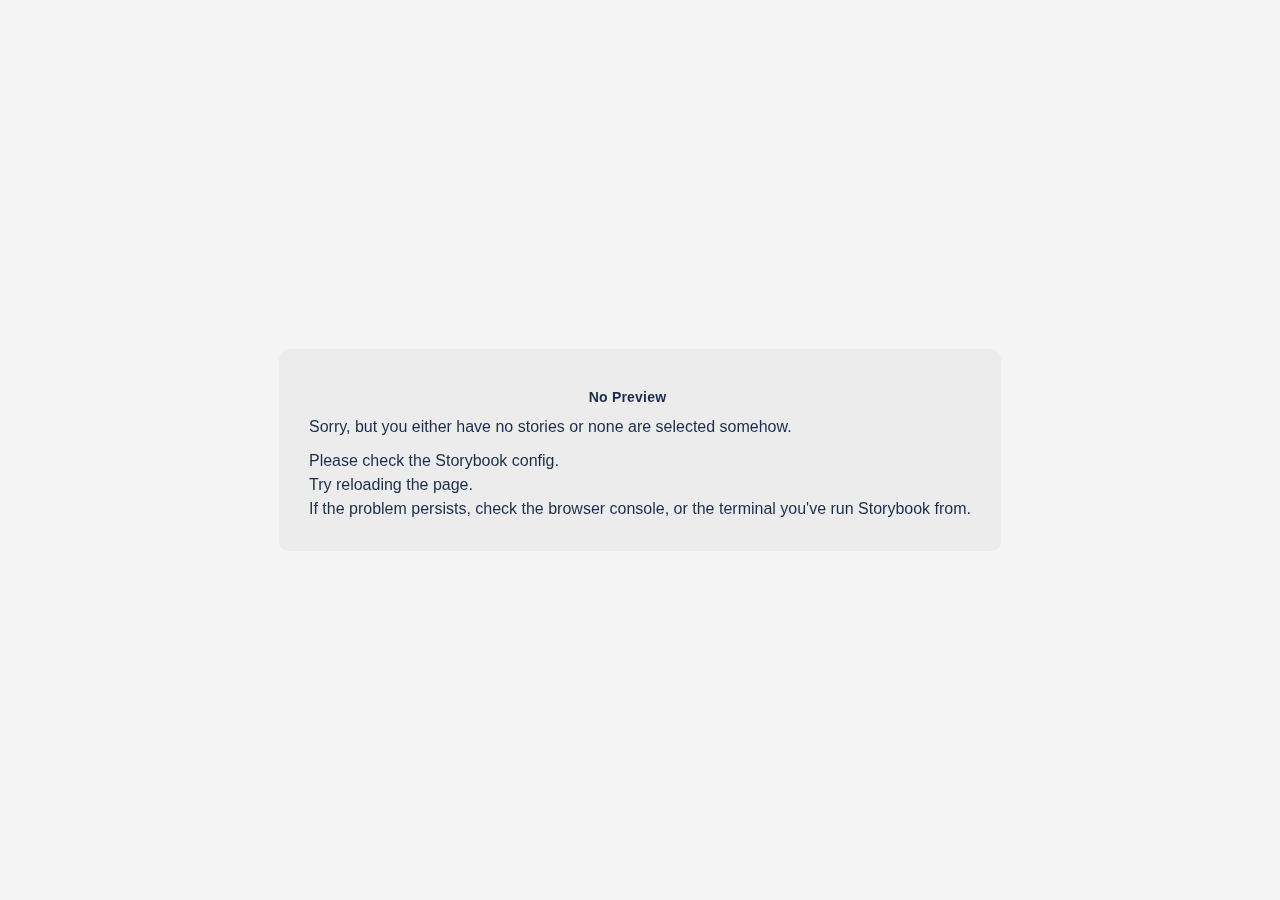
==== iframe.html @ f7998286 "init" ====
<!doctype html><html lang="en"><head><meta charset="utf-8"><title>Storybook</title><meta name="viewport" content="width=device-width,initial-scale=1"><base target="_parent"><style>:not(.sb-show-main) > .sb-main,
  :not(.sb-show-nopreview) > .sb-nopreview,
  :not(.sb-show-errordisplay) > .sb-errordisplay {
    display: none;
  }

  .sb-show-main.sb-main-centered {
    margin: 0;
    display: flex;
    align-items: center;
    min-height: 100vh;
  }

  .sb-show-main.sb-main-centered #root {
    box-sizing: border-box;
    margin: auto;
    padding: 1rem;
    max-height: 100%; /* Hack for centering correctly in IE11 */
  }

  /* Vertical centering fix for IE11 */
  @media screen and (-ms-high-contrast: none), (-ms-high-contrast: active) {
    .sb-show-main.sb-main-centered:after {
      content: '';
      min-height: inherit;
      font-size: 0;
    }
  }

  .sb-show-main.sb-main-fullscreen {
    margin: 0;
    padding: 0;
    display: block;
  }

  .sb-show-main.sb-main-padded {
    margin: 0;
    padding: 1rem;
    display: block;
  }

  .sb-wrapper {
    position: fixed;
    top: 0;
    bottom: 0;
    left: 0;
    right: 0;
    padding: 20px;
    font-family: "Nunito Sans", -apple-system, ".SFNSText-Regular", "San Francisco", BlinkMacSystemFont, "Segoe UI", "Helvetica Neue", Helvetica, Arial, sans-serif;
    -webkit-font-smoothing: antialiased;
    overflow: auto;
  }

  .sb-heading {
    font-size: 14px;
    font-weight: 600;
    letter-spacing: 0.2px;
    margin: 10px 0;
    padding-right: 25px;
  }

  .sb-nopreview {
    display: flex;
    align-content: center;
    justify-content: center;
  }

  .sb-nopreview_main {
    margin: auto;
    padding: 30px;
    border-radius: 10px;
    background: rgba(0,0,0,0.03);
  }

  .sb-nopreview_heading {
    text-align: center;
  }

  .sb-errordisplay {
    border: 20px solid rgb(187, 49, 49);
    background: #222;
    color: #fff;
    z-index: 999999;
  }

  .sb-errordisplay_code {
    padding: 10px;
    background: #000;
    color: #eee;
    font-family: "Operator Mono", "Fira Code Retina", "Fira Code", "FiraCode-Retina", "Andale Mono", "Lucida Console", Consolas, Monaco, monospace;
  }

  .sb-errordisplay pre {
    white-space: pre-wrap;
  }</style><script>/* globals window */
  /* eslint-disable no-underscore-dangle */
  try {
    if (window.top !== window) {
      window.__REACT_DEVTOOLS_GLOBAL_HOOK__ = window.top.__REACT_DEVTOOLS_GLOBAL_HOOK__;
      window.__VUE_DEVTOOLS_GLOBAL_HOOK__ = window.top.__VUE_DEVTOOLS_GLOBAL_HOOK__;
      window.top.__VUE_DEVTOOLS_CONTEXT__ = window.document;
    }
  } catch (e) {
    // eslint-disable-next-line no-console
    console.warn('unable to connect to top frame for connecting dev tools');
  }

  window.onerror = function onerror(message, source, line, column, err) {
    if (window.CONFIG_TYPE !== 'DEVELOPMENT') return;
    // eslint-disable-next-line no-var, vars-on-top
    var xhr = new window.XMLHttpRequest();
    xhr.open('POST', '/runtime-error');
    xhr.setRequestHeader('Content-Type', 'application/json;charset=UTF-8');
    xhr.send(
      JSON.stringify({
        /* eslint-disable object-shorthand */
        message: message,
        source: source,
        line: line,
        column: column,
        error: err && { message: err.message, name: err.name, stack: err.stack },
        origin: 'preview',
        /* eslint-enable object-shorthand */
      })
    );
  };</script><link href="https://fonts.googleapis.com/css?family=Open+Sans:400,600,700&display=swap" rel="stylesheet"><style>@font-face {
        font-family: "icon-font";
        src: url("./src/fonts/icon-font.eot");
        src: url("./src/fonts/icon-font.eot?#iefix") format("embedded-opentype"),
        url("./src/fonts/icon-font.woff2") format("woff2"),
        url("./src/fonts/icon-font.woff") format("woff"),
        url("./src/fonts/icon-font.ttf") format("truetype");
        font-weight: normal;
        font-style: normal;
        font-display: swap;
    }</style><link href="./src/css/core/reset/reset.css" rel="stylesheet"><link href="./src/css/core/typography/typography.css" rel="stylesheet"><link href="./src/css/core/typography/typography-@media.css" rel="stylesheet"><link href="./src/css/core/icons/icons.css" rel="stylesheet"><link href="./src/css/core/new-header/new-header.css" rel="stylesheet"><link href="./src/css/core/new-header/new-header-@media.css" rel="stylesheet"><link href="./src/css/core/btns/btns.css" rel="stylesheet"><link href="./src/css/core/btns/btns-@media.css" rel="stylesheet"><link href="./src/css/core/links/links.css" rel="stylesheet"><link href="./src/css/core/text-content/text-content.css" rel="stylesheet"><link href="./src/css/core/text-content/text-content-@media.css" rel="stylesheet"><link href="./src/css/core/common/common.css" rel="stylesheet"><link href="./src/css/core/common/common-@media.css" rel="stylesheet"><link href="./src/css/core/section/section.css" rel="stylesheet"><link href="./src/css/core/section/section-@media.css" rel="stylesheet"><link href="./src/css/core/grid/grid.css" rel="stylesheet"><link href="./src/css/core/grid/grid-@media.css" rel="stylesheet"><link href="./src/css/core/form/form.css" rel="stylesheet"><link href="./src/css/core/form/form-@media.css" rel="stylesheet"><link href="./src/css/core/label/label.css" rel="stylesheet"><link href="./src/css/core/footer/footer.css" rel="stylesheet"><link href="./src/css/core/footer/footer-@media.css" rel="stylesheet"><link href="./src/storybook/css/iconList.css" rel="stylesheet"><link href="./src/storybook/css/svg-icons-list.css" rel="stylesheet"><link href="./src/storybook/css/components/articles-list/articles-list.css" rel="stylesheet"><link href="./src/storybook/css/components/filter/filter.css" rel="stylesheet"><style>#root[hidden],
      #docs-root[hidden] {
        display: none !important;
      }</style></head><body><div class="sb-nopreview sb-wrapper"><div class="sb-nopreview_main"><h1 class="sb-nopreview_heading sb-heading">No Preview</h1><p>Sorry, but you either have no stories or none are selected somehow.</p><ul><li>Please check the Storybook config.</li><li>Try reloading the page.</li></ul><p>If the problem persists, check the browser console, or the terminal you've run Storybook from.</p></div></div><div class="sb-errordisplay sb-wrapper"><pre id="error-message" class="sb-heading"></pre><pre class="sb-errordisplay_code"><code id="error-stack"></code></pre></div><div id="root"></div><div id="docs-root"></div><script>window['LOGLEVEL'] = "info";
            
        
            
              window['FRAMEWORK_OPTIONS'] = {};</script><script src="runtime~main.7089644f72fefa5a983a.bundle.js"></script><script src="vendors~main.7089644f72fefa5a983a.bundle.js"></script><script src="main.7089644f72fefa5a983a.bundle.js"></script></body></html>
---- src/css/core/typography/typography.css ----
h1, .h1 {
    font-size: 26px;
}

h2, .h2 {
    font-size: 22px;
}

h3, .h3  {
    font-size: 20px;
}

h4, .h4  {
    font-size: 18px;
}

h5, .h5  {
    font-size: 16px;
}

h1,h2,h3,h4,h5,
.h1,.h2,.h3,.h4,.h5{
    display: block;
    font-weight: 700;
    line-height: 1.2;
}

h1,h2,h3,h4,h5 {
    margin: 0 0 15px 0;
}

p {
    line-height: 1.5;
    margin: 0 0 10px;
}

p:last-child {
    margin-bottom: 0;
}

.text {
    line-height: 1.5;
}

b,strong,.accent{
    font-weight: 700;
}

i {
    font-style: italic;
}

.text-small {
    font-size: 12px;
}

.text-extrasmall {
    font-size: 11px;
}
---- src/css/core/typography/typography-@media.css ----
@media screen and (min-width: 768px) {
    h1, .h1 {
        font-size: 31px;
    }

    h2, .h2 {
        font-size: 28px;
    }

    h3, .h3  {
        font-size: 24px;
    }

    h4, .h4  {
        font-size: 20px;
    }

    h5, .h5  {
        font-size: 18px;
    }

    h1,h2,h3,h4,h5 {
        margin-bottom: 30px;
    }

    .text-secondary {
        font-size: 14px;
    }
}
---- src/css/core/icons/icons.css ----
.icon {
    /* use !important to prevent issues with browser extensions that change fonts */
    font-family: 'icon-font' !important;
    font-style: normal;
    font-weight: normal;
    font-variant: normal;
    text-transform: none;
    line-height: 1;

    /* Better Font Rendering =========== */
    -webkit-font-smoothing: antialiased;
    -moz-osx-font-smoothing: grayscale;
}

[class^="icon-"], [class*=" icon-"] {
    /* use !important to prevent issues with browser extensions that change fonts */
    font-family: "icon-font" !important;
    font-style: normal;
    font-weight: normal;
    font-variant: normal;
    text-transform: none;
    line-height: 1;

    /* Better Font Rendering =========== */
    -webkit-font-smoothing: antialiased;
    -moz-osx-font-smoothing: grayscale;
}

.icon-marker:before {
    content: "\e93b";
}
.icon-search:before {
    content: "\e93c";
}
.icon-user:before {
    content: "\e93d";
}
.icon-dzen .path1:before {
    content: "\e934";
    color: rgb(27, 44, 73);
}
.icon-dzen .path2:before {
    content: "\e935";
    margin-left: -1em;
    color: rgb(0, 0, 0);
}
.icon-dzen .path3:before {
    content: "\e936";
    margin-left: -1em;
    color: rgb(255, 255, 255);
}
.icon-facebook:before {
    content: "\e937";
}
.icon-ok:before {
    content: "\e938";
}
.icon-twitter:before {
    content: "\e939";
}
.icon-vk:before {
    content: "\e93a";
}
.icon-yandex:before {
    content: "\e950";
}
.icon-mailru:before {
    content: "\e951";
}
.icon-google:before {
    content: "\e93e";
}
.icon-instagram:before {
    content: "\e952";
}
.icon-arrows-switch:before {
    content: "\e933";
}
.icon-arrow-right-down:before {
    content: "\e900";
}
.icon-arrow-circle-down:before {
    content: "\e901";
}
.icon-arrow-circle-left:before {
    content: "\e902";
}
.icon-arrow-circle-right:before {
    content: "\e903";
}
.icon-arrow-circle-up:before {
    content: "\e904";
}
.icon-arrow-down:before {
    content: "\e905";
}
.icon-arrow-right:before {
    content: "\e906";
}
.icon-arrow-left:before {
    content: "\e907";
}
.icon-arrow-left-down:before {
    content: "\e908";
}
.icon-arrow-left-up:before {
    content: "\e909";
}
.icon-arrow-right-up:before {
    content: "\e90a";
}
.icon-arrow-up:before {
    content: "\e90b";
}
.icon-bell:before {
    content: "\e90c";
}
.icon-bell-off:before {
    content: "\e90d";
}
.icon-calc:before {
    content: "\e90e";
}
.icon-camera:before {
    content: "\e90f";
}
.icon-check:before {
    content: "\e910";
}
.icon-chevron-down:before {
    content: "\e911";
}
.icon-chevron-left:before {
    content: "\e912";
}
.icon-chevron-right:before {
    content: "\e913";
}
.icon-chevron-up:before {
    content: "\e914";
}
.icon-close:before {
    content: "\e916";
}
.icon-clock:before {
    content: "\e915";
}
.icon-dislike:before {
    content: "\e917";
}
.icon-marker:before {
    content: "\e93b";
}
.icon-like:before {
    content: "\e91c";
}
.icon-dislike-fill:before {
    content: "\e918";
}
.icon-like-fill:before {
    content: "\e91d";
}
.icon-eye:before {
    content: "\e919";
}
.icon-heart:before {
    content: "\e91a";
}
.icon-heart-fill:before {
    content: "\e91b";
}
.icon-menu:before {
    content: "\e91e";
}
.icon-minus:before {
    content: "\e91f";
}
.icon-plus:before {
    content: "\e920";
}
.icon-send:before {
    content: "\e921";
}
.icon-settings:before {
    content: "\e922";
}
.icon-share:before {
    content: "\e923";
}
.icon-share-v2:before {
    content: "\e924";
}
.icon-star:before {
    content: "\e925";
}
.icon-star-fill:before {
    content: "\e926";
}
.icon-stop:before {
    content: "\e927";
}
.icon-three-dots:before {
    content: "\e928";
}
.icon-three-dots-vertical:before {
    content: "\e929";
}
.icon-triangle-transparent-up:before {
    content: "\e92a";
}
.icon-triangle-transparent-down:before {
    content: "\e92d";
}
.icon-triangle-transparent-left:before {
    content: "\e92e";
}
.icon-triangle-transparent-right:before {
    content: "\e92f";
}
.icon-triangle-up:before {
    content: "\e92b";
}
.icon-triangle-right:before {
    content: "\e932";
}
.icon-triangle-left:before {
    content: "\e931";
}
.icon-triangle-down:before {
    content: "\e930";
}
.icon-video:before {
    content: "\e92c";
}
.icon-info:before {
    content: "\e93f";
}
.icon-quest-circle:before {
    content: "\e941";
}
.icon-minus-circle:before {
    content: "\e942";
}
.icon-plus-circle:before {
    content: "\e943";
}
.icon-close-circle:before {
    content: "\e944";
}
.icon-check-circle:before {
    content: "\e947";
}
.icon-home:before {
    content: "\e940";
}
---- src/css/core/new-header/new-header.css ----
.new-header {
    position: relative;
    z-index: 20;
}

.new-header__fix {
    position: relative;
    z-index: 150;
    left: 0;
    right: 0;
    background-color: #263042;
    -webkit-box-shadow: 0 8px 15px 0 rgba(0, 0, 0, .2);
    -moz-box-shadow: 0 8px 15px 0 rgba(0, 0, 0, .2);
    box-shadow: 0 8px 15px 0 rgba(0, 0, 0, .2);
    -webkit-transition: top 0.45s;
    -moz-transition: top 0.45s;
    -ms-transition: top 0.45s;
    -o-transition: top 0.45s;
    transition: top 0.45s;
    top: 0;
}

.new-header__null {
    flex-grow: 1;
}

.new-header__inner {
    display: flex;
}

.new-header__logo {
    display: flex;
    align-items: center;
    margin-right: 20px;
}

.new-header__logo img {
    max-width: 120px;
    width: 120px;
    height: auto;

    -webkit-transition: max-width 0.25s;
    -moz-transition: max-width 0.25s;
    -ms-transition: max-width 0.25s;
    -o-transition: max-width 0.25s;
    transition: max-width 0.25s;
}

.new-header__logo img.active-on {
    max-width: 0;
}
@media (min-width: 970px) {
    .new-header__logo {
        margin-right: 10px;
    }
}

@media (min-width: 1200px) {
    .new-header__logo {
        margin-right: 20px;
    }
}

.new-header__nav-back {
    color: #999;
    display: flex;
    align-items: center;
    width: 0;
    overflow: hidden;
    white-space: nowrap;

    -webkit-transform: translateX(-20px);
    -moz-transform: translateX(-20px);
    -ms-transform: translateX(-20px);
    -o-transform: translateX(-20px);
    transform: translateX(-20px);

    -webkit-transition: width 0.25s, transform 0.25s;
    -moz-transition: width 0.25s, transform 0.25s;
    -ms-transition: width 0.25s, transform 0.25s;
    -o-transition: width 0.25s, transform 0.25s;
    transition: width 0.25s, transform 0.25s;
}

.new-header__nav-back::before {
    content: '\e902';
    font-family: 'icon-font';
    color:  #263042;
    margin-right: 10px;
    font-size: 17px;
}

.new-header__nav-back.active-on {
    width: 130px;
    -webkit-transform: translateX(0);
    -moz-transform: translateX(0);
    -ms-transform: translateX(0);
    -o-transform: translateX(0);
    transform: translateX(0);
}

.new-header__nav-btn {
    align-items: center;
    display: none;
}

.new-header .sub-nav__title,
.new-header.new-header--white .sub-nav__title{
    font-weight: 700;
}


/* new-nav */
.new-nav__list {
    display: flex;
    padding: 0;
    margin: 0;
    list-style-type: none;
}

.new-nav__link {
    position: relative;
    display: block;
    padding: 20px 10px;
    font-size: 16px;
    color: #fff;
    font-weight: 400;
}

.new-nav__link:focus {
    color: #418CCF;
    text-decoration: none;
}

.new-nav__item--new .new-nav__link::before {
    position: absolute;
    top: 0;
    left: 50%;
    -webkit-transform: translateX(-50%);
    -moz-transform: translateX(-50%);
    -ms-transform: translateX(-50%);
    -o-transform: translateX(-50%);
    transform: translateX(-50%);
    padding: 0 5px;
    -webkit-border-radius: 0 0 3px 3px;
    -moz-border-radius: 0 0 3px 3px;
    border-radius: 0 0 3px 3px;
    background-color: #EF9700;
    content: 'NEW';
    font-size: 10px;
    color: #fff;
    font-weight: 600;
}

.new-nav__link::after {
    content: '';
    position: absolute;
    left: 50%;
    bottom: 0;
    border: 8px solid transparent;
    border-bottom-color: #fff;
    opacity: 0;

    -webkit-transform: translateX(-50%) translateY(10px);
    -moz-transform: translateX(-50%) translateY(10px);
    -ms-transform: translateX(-50%) translateY(10px);
    -o-transform: translateX(-50%) translateY(10px);
    transform: translateX(-50%) translateY(10px);

    -webkit-transition: opacity 0.25s, transform 0.25s;
    -moz-transition: opacity 0.25s, transform 0.25s;
    -ms-transition: opacity 0.25s, transform 0.25s;
    -o-transition: opacity 0.25s, transform 0.25s;
    transition: opacity 0.25s, transform 0.25s;
}

.new-nav__link.only-link::after {
    content: none;
}


.new-nav__item:hover .new-nav__link::after {
    opacity: 1;
    -webkit-transform: translateX(-50%) translateY(0);
    -moz-transform: translateX(-50%) translateY(0);
    -ms-transform: translateX(-50%) translateY(0);
    -o-transform: translateX(-50%) translateY(0);
    transform: translateX(-50%) translateY(0);
}

@media (min-width: 970px) {

    .new-nav__sub-nav {
        opacity: 0;
        pointer-events: none;
        -webkit-box-shadow:  0 8px 25px -5px rgba(0,0,0,.2);
        -moz-box-shadow:  0 8px 25px -5px rgba(0,0,0,.2);
        box-shadow:  0 8px 25px -5px rgba(0,0,0,.2);

        -webkit-transform: translateY(10px);
        -moz-transform: translateY(10px);
        -ms-transform: translateY(10px);
        -o-transform: translateY(10px);
        transform: translateY(10px);

        -webkit-transition: opacity 0.25s, transform 0.25s;
        -moz-transition: opacity 0.25s, transform 0.25s;
        -ms-transition: opacity 0.25s, transform 0.25s;
        -o-transition: opacity 0.25s, transform 0.25s;
        transition: opacity 0.25s, transform 0.25s;
    }

    .new-nav__item:hover .new-nav__sub-nav {
        opacity: 1;
        pointer-events: auto;

        -webkit-transform: translateY(0);
        -moz-transform: translateY(0);
        -ms-transform: translateY(0);
        -o-transform: translateY(0);
        transform: translateY(0);
    }
}

.sub-nav__inner {
    display: flex;
    flex-wrap: wrap;
    margin-left: -15px;
    margin-right: -15px;
}

.sub-nav__inner input::-webkit-input-placeholder {
    font-size: 14px;
}
.sub-nav__inner input::-moz-placeholder {
    font-size: 14px;
}
.sub-nav__inner input:-ms-input-placeholder {
    font-size: 14px;
}
.sub-nav__inner input::-ms-input-placeholder {
    font-size: 14px;
}
.sub-nav__inner input::placeholder {
    font-size: 14px;
}

.sub-nav__cell {
    margin-left: 20px;
    margin-right: 20px;
}

.sub-nav__cell--25 {
    width: calc(25% - 40px);
}

.sub-nav__cell--50 {
    width: calc(50% - 40px);
}

.sub-nav__cell--75 {
    width: calc(75% - 40px);
}

.sub-nav__cell--100 {
    width: calc(100% - 40px);
}

@media (min-width: 970px) {

    .sub-nav__cell--50 .sub-nav__list {
        column-count: 2;
    }

    .sub-nav__cell--75 .sub-nav__list {
        column-count: 3;
    }

    .sub-nav__cell--100 .sub-nav__list {
        column-count: 4;
    }
}

.sub-nav {
    position: absolute;
    top: 100%;
    left: 0;
    right: 0;
    padding: 30px 0;
    color: #272727;
    background-color: #fff;
}

.sub-nav__title {
    display: inline-block;
    margin-bottom: 15px;
    color: #272727;
    font-weight: 700;
    font-size: 18px;
}

.sub-nav__title:focus {
    color: #272727;
    text-decoration: none;
}

.sub-nav__list {
    margin: 0;
    padding: 0;
    list-style-type: none;
}
@media screen and (max-width: 970px){

    .sub-nav__list {
        padding-left: 20px;
    }
}

.sub-nav__item {
    margin-bottom: 10px;
}

.sub-nav__link {
    color: #272727;
}

@media screen and (max-width: 970px){

    [data-nav] {
        will-change: transform;
    }

    .new-nav {
        position: fixed;
        top: 50px;
        bottom: 0;
        left: 0;
        width: 50%;
        overflow-y: auto;
        background-color: #fff;
        -webkit-transform: translateX(-100%);
        -moz-transform: translateX(-100%);
        -ms-transform: translateX(-100%);
        -o-transform: translateX(-100%);
        transform: translateX(-100%);

        -webkit-transition: transform 0.25s ease-out;
        -moz-transition: transform 0.25s ease-out;
        -ms-transition: transform 0.25s ease-out;
        -o-transition: transform 0.25s ease-out;
        transition: transform 0.25s ease-out;
    }

    .sub-nav {
        position: fixed;
        z-index: 5;
        top: 0;
        bottom: 0;
        left: 0;
        width: 100%;
        overflow-y: auto;
        background-color: #fff;
        -webkit-transform: translateX(-100%);
        -moz-transform: translateX(-100%);
        -ms-transform: translateX(-100%);
        -o-transform: translateX(-100%);
        transform: translateX(-100%);

        -webkit-transition: transform 0.25s;
        -moz-transition: transform 0.25s;
        -ms-transition: transform 0.25s;
        -o-transition: transform 0.25s;
        transition: transform 0.25s;
    }

    .sub-nav.active-on {
        -webkit-transform: translateX(0);
        -moz-transform: translateX(0);
        -ms-transform: translateX(0);
        -o-transform: translateX(0);
        transform: translateX(0);
    }

    .sub-nav .container {
        padding: 0;
    }

    .sub-nav__inner {
        flex-direction: column;
        margin-left: 0;
        margin-right: 0;
    }

    .sub-nav__cell {
        width: calc(100% - 40px);
    }

    .new-nav.active-on {
        -webkit-transform: translateX(0);
        -moz-transform: translateX(0);
        -ms-transform: translateX(0);
        -o-transform: translateX(0);
        transform: translateX(0);
    }

    .new-nav__list {
        flex-direction: column;
        height: 100%;
    }

    .new-nav__item.acv {
        box-shadow: inset 3px 0 0 #EF9700;
    }

    .new-nav__item {
        position: relative;
        padding: 12px 20px;
        border-bottom: 1px solid #EFEFEF;
    }

    .new-nav__link {
        display: inline-block;
        padding: 0;
        color: #272727;
    }

    .new-nav__item .new-nav__link::after {
        content: none;
    }

    .new-nav__item::after {
        position: absolute;
        opacity: 1;
        top: 50%;
        right: 30px;
        left: auto;
        -webkit-transform: translateY(-50%);
        -moz-transform: translateY(-50%);
        -ms-transform: translateY(-50%);
        -o-transform: translateY(-50%);
        transform: translateY(-50%);
        border: none;
        content: '\e913';
        font-family: icon-font;
        color: #ccc;
        font-size: 12px;
    }

    .new-nav__item--new .new-nav__link::before,
    .new-nav__item--settings-nav::after,
    .new-nav__item.only-link::after {
        content: none;
    }

    .new-nav__item--new::before {
        position: absolute;
        padding: 0 5px;
        background-color: #EF9700;
        content: 'NEW';
        font-size: 10px;
        font-weight: 600;
        left: auto;
        right: -9px;
        top: 50%;
        -webkit-transform: translate(0,-50%) rotate(-90deg);
        -moz-transform: translate(0,-50%) rotate(-90deg);
        -ms-transform: translate(0,-50%) rotate(-90deg);
        -o-transform: translate(0,-50%) rotate(-90deg);
        transform: translate(0,-50%) rotate(-90deg);
        border-radius: 3px 3px 0 0;
        color: #fff;;
    }
}

@media screen and (max-width: 768px){

    .new-nav{
        width: 100%;
    }
}
/* new-nav //end*/


/* settings-nav */
.settings-nav {
    display: flex;
    align-items: center;
    color: #fff;
}

.settings-nav--in-nav {
    justify-content: space-between;
    position: relative;
}

.settings-nav > *:not(:last-child) {
    margin-right: 15px;
}

.settings-nav__local {
    display: flex;
    align-items: center;
    cursor: pointer;

    -webkit-transition: color 0.25s;
    -moz-transition: color 0.25s;
    -ms-transition: color 0.25s;
    -o-transition: color 0.25s;
    transition: color 0.25s;
}

.settings-nav__local .own-font-marker {
    -webkit-transition: color 0.25s;
    -moz-transition: color 0.25s;
    -ms-transition: color 0.25s;
    -o-transition: color 0.25s;
    transition: color 0.25s;
}

.settings-nav__city {
    font-size: 14px;
    white-space: nowrap;
    -webkit-transition: border-bottom-color 0.25s, color 0.25s;
    -moz-transition: border-bottom-color 0.25s, color 0.25s;
    -ms-transition: border-bottom-color 0.25s, color 0.25s;
    -o-transition: border-bottom-color 0.25s, color 0.25s;
    transition: border-bottom-color 0.25s, color 0.25s;
}



.settings-nav__search {
    position: relative;
    align-items: center;
    height: 100%;
}

.settings-nav__search-btn {
    position: relative;
    z-index: 2;
    width: 60px;
    height: 100%;
    border: none;
    background-color: #fff;
    outline: none;
    cursor: pointer;
    transition: color .25s;
}
.settings-nav__search-btn:not(:hover) {
    color: #000;
}

.settings-nav__search-btn:hover {
    color: #00BEE7;
}

.settings-nav__search-btn--submit {
    position: absolute;
}

[data-search-submit].active-on {
    z-index: 4;
}

.settings-nav__search-btn::before {
    position: relative;
    content: "\e93c";
    font-family: 'icon-font';
    font-size: 20px;
}

.settings-nav__search-input {
    position: absolute;
    right: 0;
    width: 100%;
    height: 100%;
    padding: 15px 10px;
    border: none;
    border-bottom: 1px solid transparent;
    outline: none;
    color: #272727;

    -webkit-transition: width 0.25s, right 0.25s, left 0.25s, padding 0.25s;
    -moz-transition: width 0.25s, right 0.25s, left 0.25s, padding 0.25s;
    -ms-transition: width 0.25s, right 0.25s, left 0.25s, padding 0.25s;
    -o-transition: width 0.25s, right 0.25s, left 0.25s, padding 0.25s;
    transition: width 0.25s, right 0.25s, left 0.25s, padding 0.25s;
}

.settings-nav__search-input.active-on {
    width: calc(1200px - 200px);
    min-width: calc(1200px - 200px);
    right: 60px;
    box-shadow: none;
    border: none;
    border-left: 1px solid #CBCED5;
    border-radius: 0;
}

@media screen and (max-width: 1210px) {
    .settings-nav__search-input.active-on {
        width: calc(100vw - 240px);
        min-width: calc(100vw - 240px);
    }
}

.settings-nav--in-nav .settings-nav__search-input {
    right: 20px;
    left: 100%;
    width: 0;
    padding-left: 0;
    padding-right: 0;
}

.settings-nav--in-nav .settings-nav__search-input.active-on {
    width: 100%;
    left: 0;
    padding-right: 50px;
    padding-left: 20px;
}

.settings-nav--in-nav .settings-nav__search {
    position: static;
}

.settings-nav--in-nav .settings-nav__local {
    color: #272727;
}

.settings-nav--in-nav .settings-nav__search-btn {
    padding-top: 10px;
    padding-bottom: 10px;
    background-color: #fff;
}

.settings-nav--in-nav .settings-nav__search-btn::before {
    color: #999;
}

.settings-nav--in-nav .marker-icon {
    color: #ccc;
}

.settings-nav--in-nav .settings-nav__search-btn.active-on::before {
    color: #fff;
}

@media (min-width: 970px) {
    .settings-nav__city {
        overflow: hidden;
        text-overflow: ellipsis;
        max-width: 100px;
    }
}

@media (min-width: 1200px) {
    .settings-nav__city {
        max-width: 120px;
    }
}

@media screen and (max-width: 970px) {
    .settings-nav__search-input.active-on {
        width: 70vw;
    }
}

.new-header.new-header--white .new-header__fix{
    background-color: #fff;
}

.new-header.new-header--white .new-nav__link:not(:hover),
.new-header.new-header--white .sub-nav__link:not(:hover) {
    color: #263042;
}


/* ham */
.ham {
    cursor: pointer;
    -webkit-tap-highlight-color: transparent;
    transition: transform 400ms;
    -moz-user-select: none;
    -webkit-user-select: none;
    -ms-user-select: none;
    user-select: none;
    height: 50px;
}
.hamRotate.active-on {
    transform: rotate(45deg);
}
.hamRotate180.active-on {
    transform: rotate(180deg);
}
.line {
    fill:none;
    transition: stroke-dasharray 400ms, stroke-dashoffset 400ms;
    stroke:#263042;
    stroke-width:5.5;
    stroke-linecap:round;
}
.ham8 .top {
    stroke-dasharray: 40 160;
}
.ham8 .middle {
    stroke-dasharray: 40 142;
    transform-origin: 50%;
    transition: transform 400ms;
}
.ham8 .bottom {
    stroke-dasharray: 40 85;
    transform-origin: 50%;
    transition: transform 400ms, stroke-dashoffset 400ms;
}
.ham8.active-on .top {
    stroke-dashoffset: -64px;
}
.ham8.active-on .middle {
    transform: rotate(90deg);
}
.ham8.active-on .bottom {
    stroke-dashoffset: -64px;
}
/* ham //end */

/*--------------------*/
.new-header--white .own-font-marker.marker-icon {
    font-family: icon-font !important;
}

.new-header--white .own-font-marker.marker-icon:before {
    content: '\e93b';
}

.new-header--white i.own-font-marker {
    font-style: normal;
    margin-right: 5px;
}

.new-header--white .main-menu-link.city-link {
    display: flex;
    align-items: center;
}

.new-header--white .main-menu-link.city-link:not(:hover) {

    color: #263042;
}

.new-header--white .main-menu-link.new-nav__item {
    display: flex;
    align-items: center;
}

.new-header--white .main-menu-link.new-nav__item:after {
    content: '\e911';
    font-family: icon-font;
    font-size: 0.6em;
    position: relative;
    left: -4px;
    color: #7B818C;
    transition: transform .25s;
}

.new-header--white .main-menu-link.new-nav__item.only-link:after {
    content: none;
}

.new-header--white .main-menu-link.new-nav__item:hover:after {
    transform: rotate(180deg);
}
/*--------------------*/

/*TODO: вынужденное зло. перебивка стилей для старых версий страниц с меню*/
.new-header.new-header--white a {
    font-weight: 400;
}

.new-header.new-header--white a:hover,
.new-header.new-header--white .settings-nav__local:hover,
.new-header.new-header--white .settings-nav__local:hover .settings-nav__city,
.new-header.new-header--white .settings-nav__local:hover .own-font-marker{
    color: #00BEE7;
}

.new-header.new-header--white .btn.btn--transparent-blue:hover,
.new-header.new-header--white .btn.btn--orange:hover {
    color: #fff;
}

.new-header.new-header--white  .settings-nav__city {
    border-bottom: none !important;
}

.new-header.new-header--white .settings-nav--in-nav .settings-nav__local {
    padding-left: 0;
}

.new-header.new-header--white .new-nav__item.new-nav__item--settings-nav {
    display: flex;
    align-items: center;
}

.new-header.new-header--white .settings-nav__search-btn.active-on {
    background-color: transparent;
}

.overlay.active-on {
    z-index: 19;
}

.new-nav__sub-nav.new-nav__sub-nav--bg {
    background: rgb(255,255,255);
    background: linear-gradient(90deg, rgba(255,255,255,1) 0%, rgba(255,255,255,1) 50%, rgba(244,244,244,1) 50%, rgba(244,244,244,1) 100%);
}
---- src/css/core/new-header/new-header-@media.css ----
@media (min-width: 970px) {

    .new-nav__item.acv .new-nav__link {
        box-shadow: inset 0 -3px 0 #EF9700;
    }

    .new-nav__link{
        padding: 20px 8px;
        font-size: 14px;
    }
    .new-header--white .main-menu-link.new-nav__item:after{
        font-size: 0.4em;
        left: -2px;
    }
}

@media (min-width: 1200px) {
    .new-nav__link{
        padding: 20px 10px;
        font-size: 16px;
    }
    .new-header--white .main-menu-link.new-nav__item:after{
        font-size: 0.6em;
        left: -4px;
    }
}


@media screen and (max-width: 970px) {
    .new-header__nav-btn {
        display: flex;
    }
    .new-header--white .main-menu-link.new-nav__item:after {
        content: '\e913';
        position: absolute;
        left: unset;
    }
    .new-header--white .main-menu-link.new-nav__item:hover:after {
        transform: rotate(0deg);
    }
}

@media screen and (max-width: 768px) {
    .new-header__settings {
        display: none;
    }
}
---- src/css/core/btns/btns.css ----
.btn {
	display: inline-flex;
	justify-content: center;
	align-items: center;
	min-height: 40px;
	padding: 7px 10px;
	border-radius: 3px;
	background-color: transparent;
	border: 1px solid #7b818c;
	transition: border-color .25s, background-color .25s;
	cursor: pointer;
	width: 100%;
	font-size: 16px;
	color: #263042;
}

.btn--medium {
	min-height: 44px;
}

.btn--min-width {
	min-width: 180px;
}

.btn--margin-t {
	margin-top: 15px;
}

.btn:hover,
.btn:focus {
	border-color: #263042;
	outline: none;
	color: #263042;
}

.btn:active,
.btn:active:focus {
	border-color: #1b2c49;
	outline: none;
	color: #263042;
}

.btn.disabled,
.btn[disabled] {
	background-color: transparent;
	color: #cbced5;
	border-color: #cbced5;
	pointer-events: none;
}

a.btn {
	color: inherit;
}

.btn.btn--orange {
	background-color: #ff7d2f;
	border-color: #ff7d2f;
	color: #fff;
}

.btn.btn--orange:hover,
.btn.btn--orange:focus {
	background-color: #f8a817;
	border-color: #f8a817;
	color: #fff;
}

.btn.btn--orange:active,
.btn.btn--orange:active:focus {
	background-color: #ff7d2f;
	border-color: #1b2c49;
	color: #fff;
}

.btn.btn--orange.disabled,
.btn.btn--orange[disabled] {
	background-color: #cbced5;
	border-color: #cbced5;
	pointer-events: none;
	color: #fff;
}

.btn.btn--transparent-blue {
	border-color: #418ccf;
	color: #418ccf;
}

.btn.btn--transparent-blue:hover,
.btn.btn--transparent-blue:focus {
	border-color: #418ccf;
	background-color: #418ccf;
	color: #fff;
}

.btn.btn--transparent-blue:active,
.btn.btn--transparent-blue:active:focus {
	border-color: #377bb9;
	background-color: #377bb9;
	color: #fff;
}

.btn.btn--transparent-blue.disabled,
.btn.btn--transparent-blue[disabled] {
	background-color: #cbced5;
	color: #fff;
	border-color: #cbced5;
	pointer-events: none;
}

.btn-wrap {
	position: relative;
}

.btn-wrap.btn-wrap--center {
	text-align: center;
}
---- src/css/core/btns/btns-@media.css ----
@media screen and (min-width: 768px) {
    .btn,
    a.btn{
        width: auto;
    }

    .btn--margin-t{
        margin-top: 20px;
    }
    .btn.btn--desc-full{
        width: 100%;
    }
}
---- src/css/core/links/links.css ----
a,
.fake-link {
	text-decoration: none;
	display: inline-block;
	transition: color .25s;
	color: #418ccf;
	cursor: pointer;
}

a:hover,
a:active,
a:focus,
.fake-link:hover,
.fake-link:active,
.fake-link:focus {
	color: #00bee7;
}

.link-arrow {
	position: relative;
	display: inline-flex;
	align-items: center;
}

.link-arrow:before {
	font-family: "icon-font";
	font-size: .6em;
	font-style: normal;
	font-weight: normal;
	font-variant: normal;
	text-transform: none;
}

.link-arrow--left:before {
	content: "\e912";
	margin-right: 5px;
}

.link-arrow--right:before {
	content: "\e913";
	margin-left: 5px;
}

.link-dashed {
	border-bottom: 1px dashed;
}

.js-link, .js_link_blank {
	cursor: pointer;
}
---- src/css/core/text-content/text-content.css ----
.text-content h1,
.text-content h2,
.text-content h3,
.text-content h4,
.text-content h5,
.text-content p,
.text-content ul,
.text-content ol,
.text-content table,
.text-content img {
    margin-bottom: 10px;
}

.text-content h1,
.text-content h2,
.text-content h3,
.text-content h4,
.text-content h5 {
    margin-top: 20px;
}

.text-content h1:last-child,
.text-content h2:last-child,
.text-content h3:last-child,
.text-content h4:last-child,
.text-content h5:last-child,
.text-content p:last-child,
.text-content ul:last-child,
.text-content ol:last-child,
.text-content table:last-child,
.text-content img:last-child {
    margin-bottom: 0;
}



.text-content h1:first-child,
.text-content h2:first-child,
.text-content h3:first-child,
.text-content h4:first-child,
.text-content h5:first-child {
    margin-top: 0;
}

.text-content ol {
    padding-left: 20px;
}
.text-content ul li,
.text-content ol li {
    margin: 0 0 10px 0;
}

.text-content ul li:last-child,
.text-content ol li:last-child {
    margin-bottom: 0;
}

.text-content ul {
    padding: 0;
    list-style-type: none;
}
.text-content ul li {
    position: relative;
    padding-left: 15px;
}

.text-content ul li:before {
    content: '';
    position: absolute;
    left: 0;
    top: 9px;
    width: 5px;
    height: 5px;
    background-color: #00BEE7;
    border-radius: 50%;
}

.text-content img {
    max-width: 100%;
}
---- src/css/core/common/common.css ----
body {
    font-size: 14px;
    font-family: open sans,sans-serif;
    color: #1B2C49;
    line-height: 1.5;
    background-color: #F4F4F4;
}

body.blocked {
    position: relative;
    overflow: hidden;
}

.overflow-hidden {
    position: relative;
    overflow: hidden;
}

.container {
    width: 100%;
    max-width: 100%;
    padding: 0 15px;
}

.container.container--no-paddings {
    padding: 0;
}

.sidebar-container {
    display: flex;
    flex-direction: column;
}

.sidebar-container__sidebar{
    margin-top: 30px;
}

.content {
    border-radius: 3px;
    margin-bottom: 10px;
    background-color: #fff;
}

.content:last-child {
    margin-bottom: 0;
}

.content.content--bg-transparent {
    background-color: transparent;
}

.content.content--shadow {
    box-shadow: 0 1px 5px rgba(0,0,0,.15);
}

.content.content--paddings {
    padding: 15px 10px;
}

a,
.fake-link{
    text-decoration: none;
    display: inline-block;
    transition: color .25s;
    color: #418CCF;
    cursor: pointer;
}

a:hover,
a:active,
a:focus,
.fake-link:hover,
.fake-link:active,
.fake-link:focus {
    color: #00BEE7;
    outline: none;
}

input.placeholder-grey::placeholder {
    color: #444;
}

input, textarea {
    display: flex;
    justify-content: flex-start;
    align-items: center;
    min-height: 44px;
    border-radius: 3px;
    border: 1px solid #CBCED5;
    font-size: 16px;
    padding: 10px;
    max-width: 100%;
    width: 100%;
    transition: border-color .25s, box-shadow .25s;
}

textarea{
    min-height: 130px;
    resize: none;
}

input:focus, textarea:focus {
    outline: none;
    border-color: #418CCF;
    /*box-shadow: 0 0 1px 1px #00BEE7;*/
}

input::placeholder {
    color: #abb0b9
}
input.input--gray{
    border-color: #CBCED5;
}

.has-error input, .has-error textarea{
    border-color: #FB4E4E;
}

input.has-error, textarea.has-error{
    border-color: #FB4E4E;
}

.has-error .help-block{
    color: #FB4E4E;
    display: inline-block;
    font-size: 12px;
}


ol {
    margin: 0;
    padding: 0 0 0 20px;
}

ul {
    margin: 0;
    padding: 0;
    list-style-type: none;
}

/*colors*/
.error {
    color: #FB4E4E;
}


.warning {
    color: #FFD058;
}

.success {
    color: #2AC769;
}

.positive {
    color: #2AC769;
}

.negative {
    color: #FB4E4E;
}

.color--subtext {
    color: #7B818C;
}

.gray{
    color: #ABB0B9;
}
/*colors end*/

.none{
    display: none;
}

/*backgrounds*/
.bg-white {
    background-color: #fff;
}

.bg-gray {
    background: #F4F4F4;
}

.bg-blue {
    background-color: #418ccf;
}

.bg-error {
    background-color: #FB4E4E;
}

.bg-warning {
    background-color: #FFD058;
}

.bg-success {
    background-color: #2AC769;
}
/*backgrounds end*/


/*border*/
.border-b{
    border-bottom: 1px solid #ECEEF2;;
}
.border-t{
    border-top: 1px solid #ECEEF2;;
}
/*border end*/

/*flex*/

.d-f{
    display: flex;
}
.fw-w{
    flex-wrap: wrap;
}
.jc-fe{
    justify-content: flex-end;
}
.jc-c{
    justify-content: center;
}
.jc-fs{
    justify-content: flex-start;
}
.jc-sb{
    justify-content: space-between;
}
.ai-c{
    align-items: center;
}
.ai-fs{
    align-items: flex-start;
}
.ai-fe{
    align-items: flex-end;
}
.fg-1{
    flex-grow: 1;
}

/*flex end*/

.mt-5 {
    margin-top: 5px;
}
.mr-5 {
    margin-right: 5px;
}
.mb-5 {
    margin-bottom: 5px;
}
.ml-5 {
    margin-left: 5px;
}
.mt-10 {
    margin-top: 10px;
}
.mr-10 {
    margin-right: 10px;
}
.mb-10 {
    margin-bottom: 10px;
}
.ml-10 {
    margin-left: 10px;
}
.mt-15 {
    margin-top: 15px;
}
.mr-15 {
    margin-right: 15px;
}
.mb-15 {
    margin-bottom: 15px;
}
.ml-15 {
    margin-left: 15px;
}
.mt-20 {
    margin-top: 20px;
}
.mr-20 {
    margin-right: 20px;
}
.mb-20 {
    margin-bottom: 20px;
}
.ml-20 {
    margin-left: 20px;
}
.mt-25 {
    margin-top: 25px;
}
.mr-25 {
    margin-right: 25px;
}
.mb-25 {
    margin-bottom: 25px;
}
.ml-25 {
    margin-left: 25px;
}
.mt-30 {
    margin-top: 30px;
}
.mr-30 {
    margin-right: 30px;
}
.mb-30 {
    margin-bottom: 30px;
}
.ml-30 {
    margin-left: 30px;
}
.mt-35 {
    margin-top: 35px;
}
.mr-35 {
    margin-right: 35px;
}
.mb-35 {
    margin-bottom: 35px;
}
.ml-35 {
    margin-left: 35px;
}
.mt-40 {
    margin-top: 40px;
}
.mr-40 {
    margin-right: 40px;
}
.mb-40 {
    margin-bottom: 40px;
}
.ml-40 {
    margin-left: 40px;
}

.m-5 {
    margin: 5px;
}
.m-10 {
    margin: 10px;
}
.m-15 {
    margin: 15px;
}
.m-20 {
    margin: 20px;
}

.m-25 {
    margin: 25px;
}

.m-30 {
    margin: 30px;
}

.pt-5 {
    padding-top: 5px;
}
.pr-5 {
    padding-right: 5px;
}
.pb-5 {
    padding-bottom: 5px;
}
.pl-5 {
    padding-left: 5px;
}
.pt-10 {
    padding-top: 10px;
}
.pr-10 {
    padding-right: 10px;
}
.pb-10 {
    padding-bottom: 10px;
}
.pl-10 {
    padding-left: 10px;
}
.pt-15 {
    padding-top: 15px;
}
.pr-15 {
    padding-right: 15px;
}
.pb-15 {
    padding-bottom: 15px;
}
.pl-15 {
    padding-left: 15px;
}
.pt-20 {
    padding-top: 20px;
}
.pr-20 {
    padding-right: 20px;
}
.pb-20 {
    padding-bottom: 20px;
}
.pl-20 {
    padding-left: 20px;
}
.pt-25 {
    padding-top: 25px;
}
.pr-25 {
    padding-right: 25px;
}
.pb-25 {
    padding-bottom: 25px;
}
.pl-25 {
    padding-left: 25px;
}
.pt-30 {
    padding-top: 30px;
}
.pr-30 {
    padding-right: 30px;
}
.pb-30 {
    padding-bottom: 30px;
}
.pl-30 {
    padding-left: 30px;
}
.pt-35 {
    padding-top: 35px;
}
.pr-35 {
    padding-right: 35px;
}
.pb-35 {
    padding-bottom: 35px;
}
.pl-35 {
    padding-left: 35px;
}
.pt-40 {
    padding-top: 40px;
}
.pr-40 {
    padding-right: 40px;
}
.pb-40 {
    padding-bottom: 40px;
}
.pl-40 {
    padding-left: 40px;
}

.p-5 {
    padding: 5px;
}
.p-10 {
    padding: 10px;
}
.p-15 {
    padding: 15px;
}
.p-20 {
    padding: 20px;
}

.p-25 {
    padding: 25px;
}

.p-30 {
    padding: 30px;
}

.fs-10 {
    font-size: 10px;
}
.fs-12 {
    font-size: 12px;
}
.fs-14 {
    font-size: 14px;
}
.fs-16 {
    font-size: 16px;
}
.fs-18 {
    font-size: 18px;
}
.fs-20 {
    font-size: 20px;
}
.fs-22 {
    font-size: 22px;
}
.fs-24 {
    font-size: 24px;
}
.fs-26 {
    font-size: 26px;
}
.fs-28 {
    font-size: 28px;
}
.fs-30 {
    font-size: 30px;
}

.bb-1 {
    border-bottom: 1px solid #ECEEF2;
}
.bt-1 {
    border-top: 1px solid #ECEEF2;
}
.bl-l {
    border-left: 1px solid #ECEEF2;
}

.br-1 {
    border-right: 1px solid #ECEEF2;
}

.width-100{
    width: 100%;
}

img {
    display: inline-flex;
}

.tag {
    display: inline-flex;
    justify-content: center;
    align-items: center;
    padding: 5px 10px;
    border: 1px solid #CBCED5;
    border-radius: 3px;
    color: #7B818C;
    font-size: 12px;
    cursor: pointer;
    transition: color .25s, border-color .25s;
}

.tag:hover,
.tag:active {
    color: #00BEE7;
    border-color: #00BEE7;
}



.tags-list .tag {
    margin-right: 5px;
    margin-bottom: 5px;
}

.tags-list .tag:last-child {
    margin-right: 0;
}

.title-with-text {
    display: flex;
    flex-direction: column;
    margin-bottom: 20px;
}

.title-with-text h1,
.title-with-text h2,
.title-with-text h3,
.title-with-text h4,
.title-with-text h5 {
    margin-bottom: 0;
}

.title-with-text__item {
    margin-bottom: 5px;
}
.title-with-text__item:last-child {
    margin-bottom: 0;
}

.title-with-text__item--no-wrap {
    flex-shrink: 0;
}

.color--subtext {
   color: #7B818C;
}

.gray{
    color: #ABB0B9;
}


/*checkbox start*/
.checkbox-custom{
    position: relative;
    display: flex;
}

.checkbox-custom__label{
    position: relative;
    display: flex;
    cursor: pointer;
}

.checkbox-custom__default{
    display: none;
}

.checkbox-custom__new{
    border: 2px solid #ABB0B9;
    border-radius: 2px;
    width: 16px;
    height: 16px;
    flex: none;
    margin-top: 3px;
    position: relative;
}

.checkbox-custom__text{
    font-size: 14px;
}

.checkbox-custom__default:checked+.checkbox-custom__new:before{
    content: "\e910";
    font-family: "icon-font" !important;
    font-style: normal;
    font-variant: normal;
    text-transform: none;
    line-height: 1;
    color: #00BEE7;
    position: absolute;
    top: calc(50% - 3px);
    left: calc(50% + 3px);
    transform: translate(-50%, -50%);
    font-weight: 600;
    z-index: 2;
}

.checkbox-custom__default:checked+.checkbox-custom__new:after{
    content: "";
    width: 8px;
    height: 8px;
    position: absolute;
    right: -4px;
    top: -3px;
    background: white;
    z-index: 1;
    border-radius: 50%;
}

.checkbox-custom.has-error .checkbox-custom__text{
    color: #FB4E4E;
}
/*checkbox end*/


/*Autocomplete*/

ul.autoCompleteList:not(.autoCompleteList--like-selectric) {
    position: relative;
    z-index: 10;
    list-style: none;
    background: #fff;
    width: 100%;
    margin-top: -20px;
    padding: 20px 10px;
    display: none;
    box-shadow: 0 3px 6px rgba(0, 0, 0, 0.2);
    border-radius: 0 0 5px 5px;
}

ul.autoCompleteList.autoCompleteList_mod {
    display: block;
}

ul.autoCompleteList li {
    padding: 5px 0;
    display: inline-block;
    width: 100%;

}

ul.autoCompleteList li a {
    color: #263042;
    white-space: pre-wrap;
    transition: color 0.25s ease;
    width: 100%;
    display: inline-block;
}

ul.autoCompleteList li a span.highlight {
    color: #418CCF;
    transition: color 0.25s ease;
}

ul.autoCompleteList li a:hover,
ul.autoCompleteList li a:hover span.highlight {
    color: #00BEE7;
}

ul.autoCompleteList.autoCompleteList--like-selectric{
    position: absolute;
    top: 100%;
    min-width: 180px;
    right: 0;
    left: 0;
    border-radius: 0 0 3px 3px;
    list-style: none;
    width: 100%;
    max-height: 280px;
    overflow-y: auto;
    /*border: 1px solid #CBCED5;*/
    padding: 0;
    background-color: #fff;
    z-index: 10;
    display: none;
    box-shadow: 0 3px 6px rgba(0, 0, 0, 0.2);
}

ul.autoCompleteList.autoCompleteList--like-selectric li{
    display: flex;
    align-items: center;
    font-size: 16px;
    min-height: 40px;
    width: 100%;
    padding: 5px 10px;
}

ul.autoCompleteList.autoCompleteList--like-selectric li a{
    font-size: 16px;
    display: inline-flex;
    align-items: center;
    min-height: 40px;
    width: calc(100% + 20px);
    padding: 5px 10px;
    background-color: #fff;
    transition: none;
    margin: -5px -10px;
}

ul.autoCompleteList.autoCompleteList--like-selectric li a:hover{
    background-color: #00BEE7;
    color: #fff;
}

ul.autoCompleteList.autoCompleteList--max-height{
    max-height: 200px;
    overflow: auto;
}

ul.autoCompleteList.autoCompleteList--max-height::-webkit-scrollbar {
    width: 6px;
}
ul.autoCompleteList.autoCompleteList--max-height::-webkit-scrollbar-thumb {
    background: #898989;
    border-radius: 4px;
}
ul.autoCompleteList.autoCompleteList--max-height::-webkit-scrollbar-track {
    background: #e7e7e7;
}

/*Autocomplete end*/

.mobile-minus-margin{
    margin-left: -15px;
    margin-right: -15px;
}

/*visible-hide*/
.none{
    display: none;
}

.tablet-visible, .desc-visible {
    display: none!important;
}

/*visible-hide #end*/

/*nelidgen-modal -- пока стили как на старой версии, на всякий случай. ХЗ как они там будут потом*/
.reklam-modal[id*="nelidgen"]{
    text-align: center!important;

}

.reklam-modal[id*="nelidgen"]:after,
.reklam-modal[id*="nelidgen"]:before{
    content: none!important;
}
.reklam-modal[id*="nelidgen"] .modal-content{
    padding: 0;
    background: transparent;
}
.reklam-modal[id*="nelidgen"] .modal-dialog{
    display: -webkit-inline-box;
    display: -ms-inline-flexbox;
    display: inline-flex;
    width: auto;
    -webkit-box-pack: center;
    -ms-flex-pack: center;
    justify-content: center;
    -webkit-box-align: center;
    -ms-flex-align: center;
    align-items: center;
    min-width: unset;
}
.reklam-modal[id*="nelidgen"]  .modal-body{
    padding: 0;
    position: relative;
}
.reklam-modal[id*="nelidgen"] .modal-body img{
    max-width: 100%;
}
.reklam-modal[id*="nelidgen"] .modal-body img{
    max-width: 100%;
}

.reklam-modal[id*="nelidgen"] .reklam-modal__close-btn{
    position: absolute;
    right: 10px;
    top: 10px;
    width: 32px;
    height: 32px;
    box-shadow: none;
    text-shadow: none;
    background: rgba(0,0,0,.3);
    border: 0;
    outline: 0;
    z-index: 100;
    border-radius: 50%;
    transition: background-color .25s;
}

.reklam-modal[id*="nelidgen"] .reklam-modal__close-btn:before, .reklam-modal[id*="nelidgen"] .reklam-modal__close-btn:after{
    position: absolute;
    left: 16px;
    top: 7px;
    content: " ";
    height: 17px;
    width: 1px;
    background: #fff;
}

.reklam-modal[id*="nelidgen"] .reklam-modal__close-btn:before{
    transform: rotate(45deg);
}
.reklam-modal[id*="nelidgen"] .reklam-modal__close-btn:after{
    transform: rotate(-45deg);
}
.reklam-modal[id*="nelidgen"] .popup-link__1{
    position: absolute;
    left: 0;
    right: 0;
    top: 0;
    bottom: 0;
}
/*nelidgen-modal end*/
---- src/css/core/common/common-@media.css ----
@media screen and (min-width: 480px) {
    ul.autoCompleteList.autoCompleteList--3-col li {
        padding: 5px 10px;
        display: inline-block;
        width: 50%;
    }
}

@media screen and (min-width: 768px) {
    body {
        font-size: 16px;
    }

    .tablet-visible {
        display: block!important;
    }
    .tablet-visible.tablet-visible--flex { display: flex!important; }
    .tablet-visible.tablet-visible--grid { display: grid!important; }

    .mob-visible{
        display: none!important;
    }

    .sidebar-container {
        flex-direction: row;
        justify-content: space-between;
    }
    .sidebar-container.sidebar-container--alt .sidebar-container__sidebar{
        width: 380px;
        max-width: 32%;
        margin-top: 0;
    }
    .sidebar-container.sidebar-container--alt .sidebar-container__content{
        width: 710px;
        max-width: 65%;
    }

    .content.content--paddings {
        padding: 20px 15px;
    }

    .title-with-text {
        flex-direction: row;
        justify-content: space-between;
        align-items: center;
        margin-bottom: 30px;
    }
    .title-with-text__item {
        margin-bottom: 0;
        margin-right: 20px;
    }
    .title-with-text__item:last-child {
        margin-right: 0;
        flex: none;
    }

    .title-with-text__item.title-with-text__item--v-center {
        display: flex;
        align-items: center;
    }

    /*visible-hide*/
    .tablet-visible {
        display: block!important;
    }
    .tablet-visible.tablet-visible--flex { display: flex!important; }
    .tablet-visible.tablet-visible--grid { display: grid!important; }

    .mob-visible{
        display: none!important;
    }
    /*visible-hide #end*/
}

@media screen and (min-width: 1024px) {
    /*visible-hide*/
    .desk-visible {
        display: block!important;
    }
    .desk-visible.desk-visible--flex { display: flex!important; }
    .desk-visible.desk-visible--grid { display: grid!important; }
    /*visible-hide #end*/

}

@media screen and (min-width: 1024px) {
    .desk-visible {
        display: block!important;
    }
    .desk-visible.desk-visible--flex { display: flex!important; }
    .desk-visible.desk-visible--grid { display: grid!important; }

}

@media screen and (min-width: 1200px) {
    .container {
        max-width: 1200px;
        margin: 0 auto;
        padding: 0;
    }

    ul.autoCompleteList.autoCompleteList--3-col li {
        width: 33%;
    }
}

@media screen and (max-width: 767px) {
    /*visible-hide*/
    .mob-hidden {
        display: none;
    }

    .mob-overflow-h{
        overflow: hidden;
    }
    /*visible-hide #end*/
}
---- src/css/core/section/section.css ----
.section {
    padding-top: 30px;
    padding-bottom: 30px;
    position: relative;
}

.section.section--small {
    padding-top: 15px;
    padding-bottom: 15px;
}

.section.section--small-static{
    padding-top: 15px;
    padding-bottom: 15px;
}

.section.section--static {
    position: static;
}
---- src/css/core/section/section-@media.css ----
@media screen and (min-width: 991px) {
    .section {
        padding-top: 50px;
        padding-bottom: 50px;
    }

    .section.section--small {
        padding-top: 30px;
        padding-bottom: 30px;
    }
    .section.section--small-static {
        padding-top: 15px;
        padding-bottom: 15px;
    }

}
---- src/css/core/grid/grid.css ----
.grid {
    display: grid;
    row-gap: 20px;
    column-gap: 20px;
}

.grid--m-1 {
    grid-template-columns: 1fr;
}

.grid--m-2 {
     grid-template-columns: repeat(2, 1fr);
}

.grid--m-3 {
    grid-template-columns: repeat(3, 1fr);
}

.grid--m-4 {
    grid-template-columns: repeat(4, 1fr);
}

.grid--m-5 {
    grid-template-columns: repeat(5, 1fr);
}

.grid--m-6 {
    grid-template-columns: repeat(6, 1fr);
}

.grid--m-7 {
    grid-template-columns: repeat(7, 1fr);
}

.grid--m-8 {
    grid-template-columns: repeat(8, 1fr);
}

.grid--m-9 {
    grid-template-columns: repeat(9, 1fr);
}

.grid--m-10 {
    grid-template-columns: repeat(10, 1fr);
}

.grid--m-11 {
    grid-template-columns: repeat(11, 1fr);
}

.grid--m-12 {
    grid-template-columns: repeat(12, 1fr);
}
---- src/css/core/grid/grid-@media.css ----
@media screen and (min-width: 768px) {
    /**/
    .grid--t-1 {
        grid-template-columns: 1fr;
    }

    .grid--t-2 {
        grid-template-columns: repeat(2, 1fr);
    }

    .grid--t-3 {
        grid-template-columns: repeat(3, 1fr);
    }

    .grid--t-4 {
        grid-template-columns: repeat(4, 1fr);
    }

    .grid--t-5 {
        grid-template-columns: repeat(5, 1fr);
    }

    .grid--t-6 {
        grid-template-columns: repeat(6, 1fr);
    }

    .grid--t-7 {
        grid-template-columns: repeat(7, 1fr);
    }

    .grid--t-8 {
        grid-template-columns: repeat(8, 1fr);
    }

    .grid--t-9 {
        grid-template-columns: repeat(9, 1fr);
    }

    .grid--t-10 {
        grid-template-columns: repeat(10, 1fr);
    }

    .grid--t-11 {
        grid-template-columns: repeat(11, 1fr);
    }

    .grid--t-12 {
        grid-template-columns: repeat(12, 1fr);
    }

}

@media screen and (min-width: 1200px) {
    /*desk*/
    .grid--d-1 {
        grid-template-columns: 1fr;
    }

    .grid--d-2 {
        grid-template-columns: repeat(2, 1fr);
    }

    .grid--d-3 {
        grid-template-columns: repeat(3, 1fr);
    }

    .grid--d-4 {
        grid-template-columns: repeat(4, 1fr);
    }

    .grid--d-5 {
        grid-template-columns: repeat(5, 1fr);
    }

    .grid--d-6 {
        grid-template-columns: repeat(6, 1fr);
    }

    .grid--d-7 {
        grid-template-columns: repeat(7, 1fr);
    }

    .grid--d-8 {
        grid-template-columns: repeat(8, 1fr);
    }

    .grid--d-9 {
        grid-template-columns: repeat(9, 1fr);
    }

    .grid--d-10 {
        grid-template-columns: repeat(10, 1fr);
    }

    .grid--d-11 {
        grid-template-columns: repeat(11, 1fr);
    }

    .grid--d-12 {
        grid-template-columns: repeat(12, 1fr);
    }

    .grid {
        display: grid;
        row-gap: 50px;
        column-gap: 50px;
    }

    .grid--d-gap-20 {
        row-gap: 20px;
        column-gap: 20px;
    }
}
---- src/css/core/form/form.css ----
.form__subtitle{
    font-size: 16px;
    margin-bottom: 15px;
}

.form__group:not(:last-of-type){
    margin-bottom: 30px;
}

.form__group .form__group-line:not(:last-of-type){
    margin-bottom: 10px;
}

.form__group-line:not(.grid){
    display: flex;
    flex-direction: column;
}

.form__group-line.form__group-line--m-1 .form__group-item{
    width: 100%;
    margin-bottom: 10px;
}

.form__group-line.form__group-line--m-1 .form__group-item:last-of-type{
    margin-bottom: 0;
}

.form__group-line.form__group-line--m-2{
    flex-direction: row;
    margin-left: -10px;
    margin-right: -10px;
}

.form__group-line.form__group-line--m-2 .form__group-item{
    width: calc(100% / 2 - 20px);
    margin: 0 10px;
}

.form__group-line .form__group-item:not(:last-of-type){
    margin-bottom: 10px;
}
.form__group-line.grid .form__group-item, .form__group-line.form__group-line--custom-grid .form__group-item{
    margin-bottom: 0px;
}


.form__action{
    margin-top: 30px;
    display: flex;
}

.form__error-text{
    color: #FB4E4E;
    font-size: 12px;
}

.form__error-text.form__error-text--center{
    text-align: center;
}
---- src/css/core/form/form-@media.css ----
@media screen and (min-width: 768px) {
    .form__subtitle{
        margin-bottom: 20px;
        font-weight: 600;
    }

    .form__group .form__group-line:not(:last-of-type){
        margin-bottom: 20px;
    }

    .form__group-line.form__group-line--d-3{
        flex-direction: row;
        margin-left: -10px;
        margin-right: -10px;
    }
    .form__group-line.form__group-line--d-3 .form__group-item{
        width: calc(100% / 3 - 20px);
        margin: 0 10px;
    }
}
---- src/css/core/label/label.css ----
.label-form{
    display: flex;
    flex-direction: column;
}

.label-form__text-top{
    margin-bottom: 5px;
    display: inline-block;
    font-size: 14px;
}

.label-form__text-bottom{
    text-align: right;
    margin-top: 5px;
    display: inline-block;
    font-size: 12px;
    color: #7B818C;
}

.label-form .has-error + .label-form__text-bottom{
    display: none;
}
---- src/css/core/footer/footer.css ----
footer {
    background-color: #fff;
}

.footer.footer--bt {
    border-top: 1px solid #ECEEF2;
}

.footer__left {
    padding: 20px 15px;
}

.footer__right {
    padding: 15px;
    border-top: 1px solid #ECEEF2;
}

.footer__social {
    margin-bottom: 15px;
}

.footer__social-title {
    font-size: 14px;
    margin-bottom: 10px;
}

.footer__social-items {
    display: flex;
}

.footer__social-item {
    width: 36px;
    height: 36px;
    border-radius: 50%;
    display: inline-flex;
    justify-content: center;
    align-items: center;
    background-color: #1B2C49;
    margin-right: 10px;
    transition: background-color .25s;
}

.footer__social-item:before {
    font-family: 'icon-font';
}

.footer__social-item:before {
    color: #fff;
    font-size: 18px;
}

.footer__social-item.footer__social-item--dz:hover {
    background-color: #20222d;
}

.footer__social-item.footer__social-item--ok:hover {
    background-color: #ee821f;
}

.footer__social-item.footer__social-item--tw:hover {
    background-color: #1da1f2;
}

.footer__social-item.footer__social-item--vk:hover {
    background-color: #4a76a8;
}

.footer__social-item.footer__social-item--fb:hover {
    background-color: #4267b2;
}


.footer__social-item.footer__social-item--dz:before {
    content: '\e934';
}
.footer__social-item.footer__social-item--ok:before {
    content: '\e938';
}
.footer__social-item.footer__social-item--vk:before {
    content: '\e93a';
}

.footer__social-item.footer__social-item--tw:before {
    content: '\e939';
}
.footer__social-item.footer__social-item--fb:before {
    content: '\e937';
}

.footer__social-item:last-child {
    margin-right: 0;
}

.footer-copyright {
    border-top: 1px solid #ECEEF2;
    padding: 20px 15px;
    font-size: 12px;
    color: #7B818C;
}
---- src/css/core/footer/footer-@media.css ----
@media screen and (min-width: 768px) {
    .footer>.container {
        display: flex;
        justify-content: space-between;
        align-items: center;
    }

    .footer__right {
        border-top: none;
        display: flex;
        align-items: center;
    }

    .footer__social {
        order: 1;
    }

    .footer__rating {
        order: 0;
    }

    .footer__social {
        margin-bottom: 0;
        margin-left: 10px;
    }
    .footer__social-title {
        display: none;
    }
}

@media screen and (min-width: 991px) {
    .footer__social {
        margin-left: 50px;
    }
}

@media screen and (min-width: 1200px) {
    .footer__left {
        padding-left: 0;
    }
    .footer__right {
        padding-right: 0;
    }
}
---- src/storybook/css/iconList.css ----
.Storybook-iconsList {
	display: grid;
	grid-template-columns: repeat(1, 1fr);
	grid-template-rows: auto;
	grid-gap: 20px;
}

.Storybook-iconsList__item {
	display: flex;
	align-items: center;
	justify-content: space-between;
	padding: 10px 5px 10px 10px;
	border: 1px solid #333e50;
	border-radius: 5px;
	min-height: 50px;
	color: #333e50;
	transition: box-shadow .3s;
}

.Storybook-iconsList__item:hover > i {
	transform: scale(1.2)
}

.Storybook-iconsList__item:hover {
	box-shadow: 0 0 10px #333e50
}

.Storybook-iconsList__item > i {
	font-size: 40px;
	margin-right: 15px;
	transition: transform .3s;
}

.Storybook-iconsList__item > input {
	font-size: 20px;
	margin-right: 5px;
	padding: 10px 0;
	border: none;
	background-color: transparent;
	text-align: center;
	transition: ouline .3s;
	width: 100%;
}

input.Storybook-iconsList__item-code {
	color: #388ec3;
	transition: color .3s;
	width: 55px;
	text-align: right;
	padding-left: 5px;
	padding-right: 5px;
	margin-right: 0;
}

.Storybook-iconsList__item-code:hover {
	color: #55a3ed;
}

@media screen and (min-width: 800px ) {
	.Storybook-iconsList {
		grid-template-columns: repeat(3, 1fr);
	}
}
---- src/storybook/css/svg-icons-list.css ----
/* ------ */
.Storybook-svgIconsList {
	display: grid;
	grid-template-columns: repeat(1, 1fr);
	grid-template-rows: auto;
	grid-gap: 20px;

}

.Storybook-svgIconsList__item {
	display: flex;
	align-items: center;
	padding: 10px;
	border: 1px solid #333e50;
	border-radius: 5px;
	min-height: 50px;
	color: #333e50;
	transition: box-shadow .3s;
}

.Storybook-svgIconsList__item:hover {
	box-shadow: 0 0 10px #333e50
}

.Storybook-svgIconsList__item > img {
	margin-right: 15px;
	transition: transform .3s;
}

.Storybook-svgIconsList__item:hover > img {
	transform: scale(1.1)
}

.Storybook-svgIconsList__item > input {
	font-size: 20px;
	padding: 10px;
	border: none;
	background-color: transparent;
	transition: ouline .3s;
	width: 100%;
}

@media screen and (min-width: 800px ) {
	.Storybook-svgIconsList {
		grid-template-columns: repeat(3, 1fr);
	}
}
---- src/storybook/css/components/articles-list/articles-list.css ----
.articles-list {
	display: grid;
	grid-template-columns: repeat(1, 1fr);
	grid-template-rows: auto;
	grid-gap: 20px;
}

.article {
	padding: 20px;
	border-radius: 4px;
	background-color: #333e50;
	color: #fff;
	/* background-color: #fff; */
	box-shadow: 0 0 10px #333e50;
	transition: transform .3s;
	display: none;
}

.article.active {
	display: block;
}

.article:hover {
	transform: scale(1.05);
}

.article__title {
	font-family: "lato black", sans-serif;
	font-size: 16px;
}

@media screen and (min-width: 600px) {
	.articles-list {
		grid-template-columns: repeat(2, 1fr);
	}
}

@media screen and (min-width: 800px) {
	.articles-list {
		grid-template-columns: repeat(3, 1fr);
	}
}

@media screen and (min-width: 1024px) {
	.articles-list {
		grid-template-columns: repeat(4, 1fr);
	}
}
---- src/storybook/css/components/filter/filter.css ----
.articles-filter {
	display: flex;
	flex-wrap: wrap;
}

.articles-filter__item {
	display: inline-flex;
	justify-content: center;
	align-items: center;
	padding: 8px 14px;
	font-size: 14px;
	color: #333e50;
	background: #fff;
	border: 1px solid #dadee2;
	margin: 0 5px 15px 0;
	border-radius: 4px;
	cursor: pointer;
	transition: color .3s, background-color .3s, border-color .3s;
}

.articles-filter__item.active {
	background-color: #f6f9fc;
	border-color: #333e50;
}

.articles-filter__item:hover {
	color: #7bc057;
}

.articles-filter__item:last-child {
	margin: 0 0 15px 0;
}
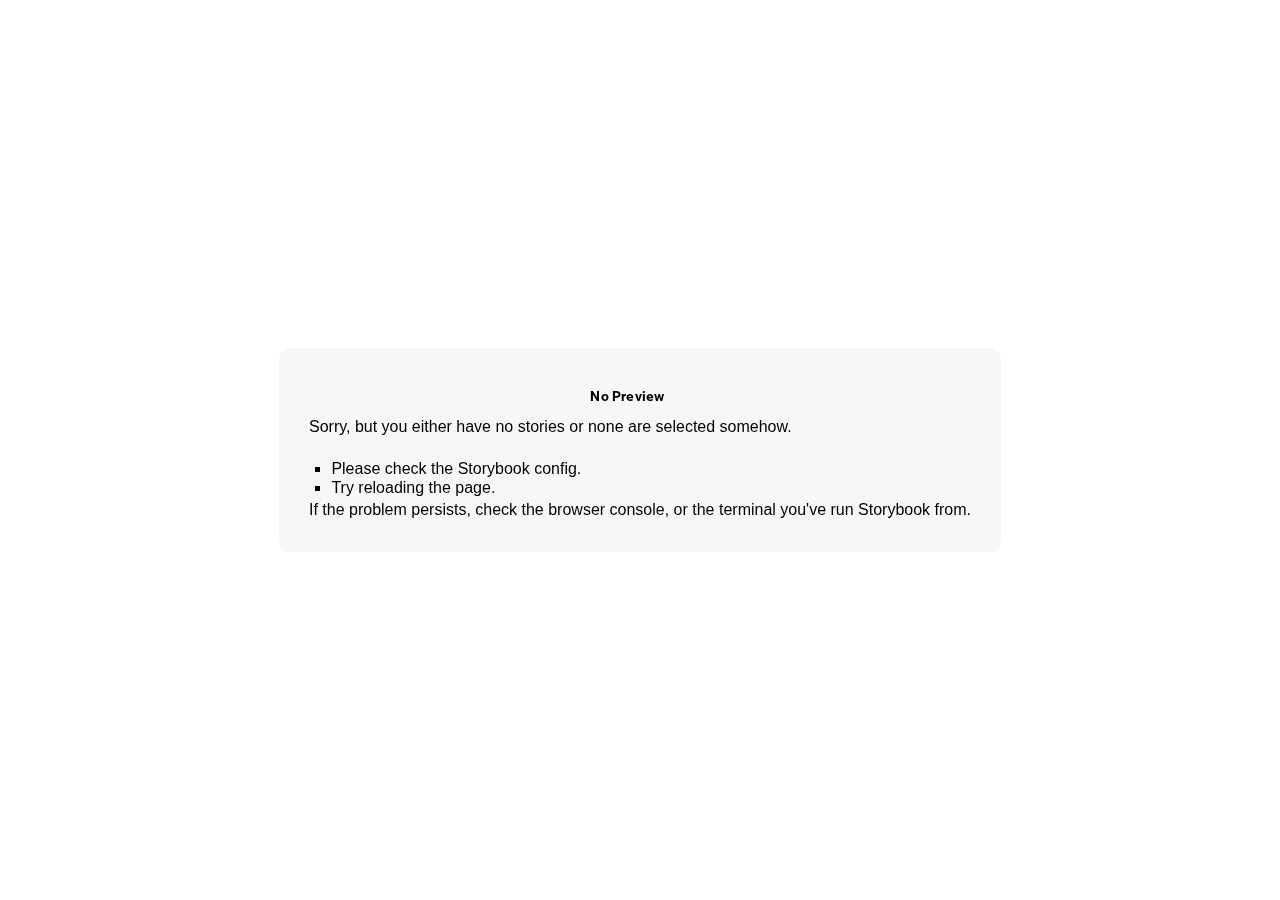
==== commit 5b36e32a: "update" ====
--- a/iframe.html
+++ b/iframe.html
@@ -123,21 +123,46 @@
         /* eslint-enable object-shorthand */
       })
     );
-  };</script><link href="https://fonts.googleapis.com/css?family=Open+Sans:400,600,700&display=swap" rel="stylesheet"><style>@font-face {
-        font-family: "icon-font";
-        src: url("./src/fonts/icon-font.eot");
-        src: url("./src/fonts/icon-font.eot?#iefix") format("embedded-opentype"),
-        url("./src/fonts/icon-font.woff2") format("woff2"),
-        url("./src/fonts/icon-font.woff") format("woff"),
-        url("./src/fonts/icon-font.ttf") format("truetype");
-        font-weight: normal;
-        font-style: normal;
-        font-display: swap;
-    }</style><link href="./src/css/core/reset/reset.css" rel="stylesheet"><link href="./src/css/core/typography/typography.css" rel="stylesheet"><link href="./src/css/core/typography/typography-@media.css" rel="stylesheet"><link href="./src/css/core/icons/icons.css" rel="stylesheet"><link href="./src/css/core/new-header/new-header.css" rel="stylesheet"><link href="./src/css/core/new-header/new-header-@media.css" rel="stylesheet"><link href="./src/css/core/btns/btns.css" rel="stylesheet"><link href="./src/css/core/btns/btns-@media.css" rel="stylesheet"><link href="./src/css/core/links/links.css" rel="stylesheet"><link href="./src/css/core/text-content/text-content.css" rel="stylesheet"><link href="./src/css/core/text-content/text-content-@media.css" rel="stylesheet"><link href="./src/css/core/common/common.css" rel="stylesheet"><link href="./src/css/core/common/common-@media.css" rel="stylesheet"><link href="./src/css/core/section/section.css" rel="stylesheet"><link href="./src/css/core/section/section-@media.css" rel="stylesheet"><link href="./src/css/core/grid/grid.css" rel="stylesheet"><link href="./src/css/core/grid/grid-@media.css" rel="stylesheet"><link href="./src/css/core/form/form.css" rel="stylesheet"><link href="./src/css/core/form/form-@media.css" rel="stylesheet"><link href="./src/css/core/label/label.css" rel="stylesheet"><link href="./src/css/core/footer/footer.css" rel="stylesheet"><link href="./src/css/core/footer/footer-@media.css" rel="stylesheet"><link href="./src/storybook/css/iconList.css" rel="stylesheet"><link href="./src/storybook/css/svg-icons-list.css" rel="stylesheet"><link href="./src/storybook/css/components/articles-list/articles-list.css" rel="stylesheet"><link href="./src/storybook/css/components/filter/filter.css" rel="stylesheet"><style>#root[hidden],
+  };</script><style>@font-face {
+    font-family: roboto-regular;
+    font-display: swap;
+    font-weight: normal;
+    font-style: normal;
+    src: url("./src/fonts/roboto-regular.woff2") format("woff2"),
+      url("./src/fonts/roboto-regular.woff") format("woff"),
+      url("./src/fonts/roboto-regular.ttf") format("truetype");
+  }
+  @font-face {
+    font-family: roboto-bold;
+    font-display: swap;
+    font-weight: normal;
+    font-style: normal;
+    src: url("./src/fonts/roboto-bold.woff2") format("woff2"),
+      url("./src/fonts/roboto-bold.woff") format("woff"),
+      url("./src/fonts/roboto-bold.ttf") format("truetype");
+  }
+  @font-face {
+    font-family: roboto-light;
+    font-display: swap;
+    font-weight: normal;
+    font-style: normal;
+    src: url("./src/fonts/roboto-light.woff2") format("woff2"),
+      url("./src/fonts/roboto-light.woff") format("woff"),
+      url("./src/fonts/roboto-light.ttf") format("truetype");
+  }
+  @font-face {
+    font-family: "icomoon";
+    font-display: swap;
+    font-weight: normal;
+    font-style: normal;
+    src: url("./src/fonts/icomoon.woff2?y93jt4") format("woff2"),
+      url("./src/fonts/icomoon.woff?y93jt4") format("woff"),
+      url("./src/fonts/icomoon.ttf?y93jt4") format("truetype");
+  }</style><link href="./src/css/reset.css" rel="stylesheet"><link href="./src/css/global-styles/typography.css" rel="stylesheet"><link href="./src/css/global-styles/typography-@media.css" rel="stylesheet"><link href="./src/css/global-styles/common.css" rel="stylesheet"><link href="./src/css/global-styles/modificators.css" rel="stylesheet"><link href="./src/css/global-styles/custom-icons.css" rel="stylesheet"><link href="./src/css/global-styles/btns.css" rel="stylesheet"><link href="./src/css/global-styles/borders.css" rel="stylesheet"><link href="./src/css/global-styles/colors.css" rel="stylesheet"><link href="./src/css/global-styles/containers.css" rel="stylesheet"><link href="./src/css/global-styles/containers-@media.css" rel="stylesheet"><link href="./src/css/global-styles/hiddens.css" rel="stylesheet"><link href="./src/css/global-styles/hiddens-@media.css" rel="stylesheet"><link href="./src/css/global-styles/inputs.css" rel="stylesheet"><link href="./src/css/global-styles/links.css" rel="stylesheet"><link href="./src/css/global-styles/lists.css" rel="stylesheet"><link href="./src/css/global-styles/seo.css" rel="stylesheet"><link href="./src/css/global-styles/tables.css" rel="stylesheet"><link href="./src/css/global-styles/tables-@media.css" rel="stylesheet"><link href="./src/css/global-styles/layouts.css" rel="stylesheet"><link href="./src/css/global-styles/layouts-@media.css" rel="stylesheet"><link href="./src/css/global-styles/labels.css" rel="stylesheet"><link href="./src/css/global-styles/content-container.css" rel="stylesheet"><link href="./src/css/global-styles/content-container-@media.css" rel="stylesheet"><link href="./src/css/global-styles/flex.css" rel="stylesheet"><link href="./src/css/global-styles/flex-@media.css" rel="stylesheet"><link href="./src/storybook/css/iconList.css" rel="stylesheet"><link href="./src/storybook/css/svg-icons-list.css" rel="stylesheet"><link href="./src/storybook/css/components/articles-list/articles-list.css" rel="stylesheet"><link href="./src/storybook/css/components/filter/filter.css" rel="stylesheet"><style>#root[hidden],
       #docs-root[hidden] {
         display: none !important;
       }</style></head><body><div class="sb-nopreview sb-wrapper"><div class="sb-nopreview_main"><h1 class="sb-nopreview_heading sb-heading">No Preview</h1><p>Sorry, but you either have no stories or none are selected somehow.</p><ul><li>Please check the Storybook config.</li><li>Try reloading the page.</li></ul><p>If the problem persists, check the browser console, or the terminal you've run Storybook from.</p></div></div><div class="sb-errordisplay sb-wrapper"><pre id="error-message" class="sb-heading"></pre><pre class="sb-errordisplay_code"><code id="error-stack"></code></pre></div><div id="root"></div><div id="docs-root"></div><script>window['LOGLEVEL'] = "info";
             
         
             
-              window['FRAMEWORK_OPTIONS'] = {};</script><script src="runtime~main.7089644f72fefa5a983a.bundle.js"></script><script src="vendors~main.7089644f72fefa5a983a.bundle.js"></script><script src="main.7089644f72fefa5a983a.bundle.js"></script></body></html>+              window['FRAMEWORK_OPTIONS'] = {};</script><script src="runtime~main.3bf54327c463b5b9dac5.bundle.js"></script><script src="vendors~main.3bf54327c463b5b9dac5.bundle.js"></script><script src="main.3bf54327c463b5b9dac5.bundle.js"></script></body></html>--- a/src/css/global-styles/typography.css
+++ b/src/css/global-styles/typography.css
@@ -0,0 +1,41 @@
+h1, h2, h3, h4, h5, h6 {
+	margin-bottom: 20px;
+	font-family: roboto-bold;
+}
+
+h1 {
+	font-size: 30px;
+}
+
+h2 {
+	font-size: 28px;
+}
+
+h3 {
+	font-size: 22px;
+}
+
+h4 {
+	font-size: 18px;
+}
+
+p {
+	font-size: 16px;
+	line-height: 24px;
+	margin-bottom: 20px;
+}
+
+p:last-child {
+	margin-bottom: 0;
+}
+
+i {
+	font-style: italic;
+}
+
+figcaption {
+	font-size: 12px;
+	text-align: center;
+}
+
+
--- a/src/css/global-styles/typography-@media.css
+++ b/src/css/global-styles/typography-@media.css
@@ -0,0 +1,28 @@
+@media screen and (max-width: 768px) {
+	h1 {
+		font-size: 24px;
+	}
+	h2 {
+		font-size: 22px;
+	}
+
+	h3 {
+		font-size: 18px;
+	}
+
+	h4 {
+		font-size: 16px;
+	}
+
+	h1, h2, h3, h4, h5, h6 {
+		margin-bottom: 15px;
+	}
+}
+
+@media screen and (max-width: 768px) {
+	p {
+		font-size: 14px;
+		line-height: 21px;
+	}
+
+}--- a/src/css/global-styles/common.css
+++ b/src/css/global-styles/common.css
@@ -0,0 +1,100 @@
+html, body {
+	height: 100%;
+	-webkit-tap-highlight-color: rgba(0, 0, 0, 0);
+}
+
+body {
+	font-family: roboto-regular, Helvetica, Arial, sans-serif;
+}
+
+li:focus {
+	outline: none;
+}
+
+button:focus, button:hover {
+	outline: none;
+	cursor: pointer;
+}
+
+input:focus::-webkit-input-placeholder {
+	color: transparent;
+}
+
+input:focus:-moz-placeholder {
+	color: transparent;
+}
+
+input:focus::-moz-placeholder {
+	color: transparent;
+}
+
+input:focus:-ms-input-placeholder {
+	color: transparent;
+}
+
+input:focus::placeholder {
+	color: transparent;
+}
+
+*:not(.scroll-default)::-webkit-scrollbar {
+	width: 5px;
+	background: #ebebeb;
+	height: 5px;
+}
+
+*:not(.scroll-default)::-webkit-scrollbar-thumb {
+	background: #999;
+}
+
+.accent {
+	font-family: roboto-bold;
+}
+
+.overlay {
+	pointer-events: none;
+	position: fixed;
+	z-index: 9;
+	top: 0;
+	left: 0;
+	bottom: 0;
+	right: 0;
+	opacity: 0;
+	background-color: rgba(89, 111, 121, .4);
+	-webkit-transition: all .35s;
+	-o-transition: all .35s;
+	transition: all .35s;
+}
+
+.overlay.active {
+	pointer-events: auto;
+	opacity: 1;
+}
+
+[data-js="toggle-item"] {
+	cursor: pointer;
+}
+
+/* по дефолту икоки очень большие. поэтому уменьшаем их исходный шрифт */
+[class^="icon-"], [class*=" icon-"] {
+	font-size: 0.7em;
+}
+
+/*Я хз что это и где используется*/
+.dropdown-menu.active {
+	opacity: 1;
+	visibility: visible;
+}
+
+figure p {
+	margin-bottom: 0;
+}
+
+form {
+	width: 100%;
+}
+
+.d-fl {
+	display: flex;
+}
+
+
--- a/src/css/global-styles/modificators.css
+++ b/src/css/global-styles/modificators.css
@@ -0,0 +1,366 @@
+.mt-adaptive {
+	margin-top: 0.8em;
+}
+
+.mr-adaptive {
+	margin-right: 0.8em;
+}
+
+.mb-adaptive {
+	margin-bottom: 0.8em;
+}
+
+.ml-adaptive {
+	margin-left: 0.8em;
+}
+
+.mt-5 {
+	margin-top: 5px;
+}
+
+.mr-5 {
+	margin-right: 5px;
+}
+
+.mb-5 {
+	margin-bottom: 5px;
+}
+
+.ml-5 {
+	margin-left: 5px;
+}
+
+.mt-10 {
+	margin-top: 10px;
+}
+
+.mr-10 {
+	margin-right: 10px;
+}
+
+.mb-10 {
+	margin-bottom: 10px;
+}
+
+.ml-10 {
+	margin-left: 10px;
+}
+
+.mt-15 {
+	margin-top: 15px;
+}
+
+.mr-15 {
+	margin-right: 15px;
+}
+
+.mb-15 {
+	margin-bottom: 15px;
+}
+
+.ml-15 {
+	margin-left: 15px;
+}
+
+.mt-20 {
+	margin-top: 20px;
+}
+
+.mr-20 {
+	margin-right: 20px;
+}
+
+.mb-20 {
+	margin-bottom: 20px;
+}
+
+.ml-20 {
+	margin-left: 20px;
+}
+
+.mt-25 {
+	margin-top: 25px;
+}
+
+.mr-25 {
+	margin-right: 25px;
+}
+
+.mb-25 {
+	margin-bottom: 25px;
+}
+
+.ml-25 {
+	margin-left: 25px;
+}
+
+.mt-30 {
+	margin-top: 30px;
+}
+
+.mr-30 {
+	margin-right: 30px;
+}
+
+.mb-30 {
+	margin-bottom: 30px;
+}
+
+.ml-30 {
+	margin-left: 30px;
+}
+
+.mt-35 {
+	margin-top: 35px;
+}
+
+.mr-35 {
+	margin-right: 35px;
+}
+
+.mb-35 {
+	margin-bottom: 35px;
+}
+
+.ml-35 {
+	margin-left: 35px;
+}
+
+.mt-40 {
+	margin-top: 40px;
+}
+
+.mr-40 {
+	margin-right: 40px;
+}
+
+.mb-40 {
+	margin-bottom: 40px;
+}
+
+.ml-40 {
+	margin-left: 40px;
+}
+
+.pt-adaptive {
+	padding-top: 0.8em;
+}
+
+.pr-adaptive {
+	padding-right: 0.8em;
+}
+
+.pb-adaptive {
+	padding-bottom: 0.8em;
+}
+
+.pl-adaptive {
+	padding-left: 0.8em;
+}
+
+.pt-5 {
+	padding-top: 5px;
+}
+
+.pr-5 {
+	padding-right: 5px;
+}
+
+.pb-5 {
+	padding-bottom: 5px;
+}
+
+.pl-5 {
+	padding-left: 5px;
+}
+
+.pt-10 {
+	padding-top: 10px;
+}
+
+.pr-10 {
+	padding-right: 10px;
+}
+
+.pb-10 {
+	padding-bottom: 10px;
+}
+
+.pl-10 {
+	padding-left: 10px;
+}
+
+.pt-15 {
+	padding-top: 15px;
+}
+
+.pr-15 {
+	padding-right: 15px;
+}
+
+.pb-15 {
+	padding-bottom: 15px;
+}
+
+.pl-15 {
+	padding-left: 15px;
+}
+
+.pt-20 {
+	padding-top: 20px;
+}
+
+.pr-20 {
+	padding-right: 20px;
+}
+
+.pb-20 {
+	padding-bottom: 20px;
+}
+
+.pl-20 {
+	padding-left: 20px;
+}
+
+.pt-25 {
+	padding-top: 25px;
+}
+
+.pr-25 {
+	padding-right: 25px;
+}
+
+.pb-25 {
+	padding-bottom: 25px;
+}
+
+.pl-25 {
+	padding-left: 25px;
+}
+
+.pt-30 {
+	padding-top: 30px;
+}
+
+.pr-30 {
+	padding-right: 30px;
+}
+
+.pb-30 {
+	padding-bottom: 30px;
+}
+
+.pl-30 {
+	padding-left: 30px;
+}
+
+.pt-35 {
+	padding-top: 35px;
+}
+
+.pr-35 {
+	padding-right: 35px;
+}
+
+.pb-35 {
+	padding-bottom: 35px;
+}
+
+.pl-35 {
+	padding-left: 35px;
+}
+
+.pt-40 {
+	padding-top: 40px;
+}
+
+.pr-40 {
+	padding-right: 40px;
+}
+
+.pb-40 {
+	padding-bottom: 40px;
+}
+
+.pl-40 {
+	padding-left: 40px;
+}
+
+/* font sizes */
+.fs-1em {
+	font-size: 1em;
+}
+
+.fs-8 {
+	font-size: 8px;
+}
+
+.fs-9 {
+	font-size: 9px;
+}
+
+.fs-10 {
+	font-size: 10px;
+}
+
+.fs-11 {
+	font-size: 11px;
+}
+
+.fs-12 {
+	font-size: 12px;
+}
+
+.fs-13 {
+	font-size: 13px;
+}
+
+.fs-14 {
+	font-size: 14px;
+}
+
+.fs-15 {
+	font-size: 15px;
+}
+
+.fs-16 {
+	font-size: 16px;
+}
+
+.fs-18 {
+	font-size: 18px;
+}
+
+.fs-20 {
+	font-size: 20px;
+}
+
+.fs-22 {
+	font-size: 22px;
+}
+
+.fs-24 {
+	font-size: 24px;
+}
+
+.fs-26 {
+	font-size: 26px;
+}
+
+.fs-28 {
+	font-size: 28px;
+}
+
+.fs-30 {
+	font-size: 30px;
+}
+
+/* font sizes //end */
+
+.pos-sticky {
+	position: sticky;
+}
+
+.pos-sticky.pos-sticky--top-0 {
+	top: 0;
+}--- a/src/css/global-styles/custom-icons.css
+++ b/src/css/global-styles/custom-icons.css
@@ -0,0 +1,168 @@
+[class^="icon-"], [class*=" icon-"] {
+	/* use !important to prevent issues with browser extensions that change fonts */
+	font-family: "icomoon" !important;
+	font-style: normal;
+	font-weight: normal;
+	font-variant: normal;
+	text-transform: none;
+	line-height: 1;
+
+	/* Better Font Rendering =========== */
+	-webkit-font-smoothing: antialiased;
+	-moz-osx-font-smoothing: grayscale;
+}
+
+.icon-arrow-up:before {
+	content: "\e902";
+}
+.icon-arrow-right:before {
+	content: "\e903";
+}
+.icon-arrow-down:before {
+	content: "\e915";
+}
+.icon-arrow-left:before {
+	content: "\e905";
+}
+.icon-arrow-up-long:before {
+	content: "\e916";
+}
+.icon-arrow-right-long:before {
+	content: "\e904";
+}
+.icon-arrow-down-long:before {
+	content: "\e917";
+}
+.icon-arrow-left-long:before {
+	content: "\e918";
+}
+.icon-close:before {
+	content: "\e919";
+}
+.icon-check:before {
+	content: "\e91a";
+}
+.icon-arrow-up-in-circle:before {
+	content: "\e91b";
+}
+.icon-clock-fill:before {
+	content: "\e91c";
+}
+.icon-clock:before {
+	content: "\e90a";
+}
+.icon-check-in-circle-2:before {
+	content: "\e909";
+}
+.icon-check-in-circle:before {
+	content: "\e908";
+}
+.icon-three-dots:before {
+	content: "\e913";
+}
+.icon-globe:before {
+	content: "\e91d";
+}
+.icon-location:before {
+	content: "\e91e";
+}
+.icon-map:before {
+	content: "\e91f";
+}
+.icon-warning-triangle:before {
+	content: "\e920";
+}
+.icon-calc:before {
+	content: "\e907";
+}
+.icon-messages:before {
+	content: "\e90e";
+}
+.icon-services-in-circle:before {
+	content: "\e921";
+}
+.icon-phone:before {
+	content: "\e90f";
+}
+.icon-eye:before {
+	content: "\e90b";
+}
+.icon-fill-star:before {
+	content: "\e90c";
+}
+.icon-star:before {
+	content: "\e90d";
+}
+.icon-vector:before {
+	content: "\e922";
+}
+.icon-alendar:before {
+	content: "\e914";
+}
+.icon-question-in-circle:before {
+	content: "\e910";
+}
+.icon-sort-by-down:before {
+	content: "\e911";
+}
+.icon-sort-by-up:before {
+	content: "\e912";
+}
+.icon-list:before {
+	content: "\e923";
+}
+.icon-search:before {
+	content: "\e901";
+}
+.icon-facebook:before {
+	content: "\e924";
+}
+.icon-google:before {
+	content: "\e925";
+}
+.icon-instagram:before {
+	content: "\e926";
+}
+.icon-mail:before {
+	content: "\e927";
+}
+
+.icon-rss:before {
+	content: "\e928";
+}
+
+.icon-telegram:before {
+	content: "\e929";
+}
+
+.icon-twitter:before {
+	content: "\e92a";
+}
+
+.icon-airplane:before {
+	content: "\e92b";
+}
+
+.icon-chasback:before {
+	content: "\e92c";
+}
+
+.icon-gift:before {
+	content: "\e92d";
+}
+
+.icon-medal:before {
+	content: "\e92e";
+}
+
+.icon-miles:before {
+	content: "\e92f";
+}
+
+.icon-two-arrows:before {
+	content: "\e906";
+}
+
+.icon-plus:before {
+	content: "\e900";
+}
--- a/src/css/global-styles/btns.css
+++ b/src/css/global-styles/btns.css
@@ -0,0 +1,118 @@
+.btn {
+	display: inline-flex;
+	align-items: center;
+	justify-content: center;
+	cursor: pointer;
+	-webkit-transition: background 0.25s, color 0.25s;
+	-o-transition: background 0.25s, color 0.25s;
+	transition: background 0.25s, color 0.25s;
+	padding: 5px 30px;
+	min-height: 40px;
+	color: #fff;
+	font-size: 14px;
+	text-align: center;
+	border-radius: 3px;
+	-webkit-border-radius: 3px;
+	-moz-border-radius: 3px;
+	outline: none;
+	box-shadow: none;
+	border-width: 1px;
+	border-style: solid;
+	font-family: roboto-regular, Arial, Helvetica, sans-serif;
+	box-sizing: border-box;
+}
+
+/* btn--middle */
+.btn.btn--middle {
+	min-height: 50px;
+	font-size: 16px;
+}
+
+.btn.btn--middle.btn.btn--square {
+	min-height: 50px;
+	min-width: 60px;
+}
+
+/* btn--middle //end */
+
+/* btn--big */
+.btn.btn--big {
+	min-height: 60px;
+	font-size: 16px;
+}
+
+.btn.btn--big.btn.btn--square {
+	min-height: 60px;
+	min-width: 70px;
+}
+
+/* btn--big //end */
+
+/* btn--small */
+.btn.btn--small {
+	min-height: 34px;
+	padding: 5px 10px;
+}
+
+/* btn--small //end */
+
+/* btn--full */
+.btn.btn--full {
+	width: 100%;
+}
+
+/* btn--full //end */
+
+/* btn--yellow */
+.btn.btn--yellow {
+	background: #f78f1e;
+	border-color: #f78f1e;
+}
+
+.btn.btn--yellow:hover {
+	color: #fff;
+	background: #f9ab56;
+	border-color: #f9ab56;
+}
+
+/* btn--yellow //end */
+
+/* btn--blue */
+.btn.btn--blue {
+	background: #14509c;
+	border-color: #14509c;
+}
+
+.btn.btn--blue:hover {
+	color: #fff;
+	background: #2b69b7;
+	border-color: #2b69b7;
+}
+
+/* btn--blue //end */
+
+/* btn--transparent-blue */
+.btn.btn--transparent-blue {
+	color: #14509c;
+	border-color: #14509c;
+	background-color: transparent;
+	border-width: 2px;
+}
+
+.btn.btn--transparent-blue:hover {
+	color: #fff;
+	background: #2b69b7;
+	border-color: #2b69b7;
+}
+
+/* btn--transparent-blue //end */
+
+/* btn--square */
+.btn.btn--square {
+	padding: 5px;
+	width: 50px;
+	height: 40px;
+}
+
+/* btn--square //end */
+
--- a/src/css/global-styles/borders.css
+++ b/src/css/global-styles/borders.css
@@ -0,0 +1,20 @@
+.bb-1,
+.border-bottom {
+	border-bottom: 1px solid #ebebeb;
+}
+
+.bt-1 {
+	border-top: 1px solid #ebebeb;
+}
+
+.bl-1 {
+	border-left: 1px solid #ebebeb;
+}
+
+.br-1 {
+	border-right: 1px solid #ebebeb;
+}
+
+.b-dark {
+	border-color: #b4c6d2;
+}--- a/src/css/global-styles/colors.css
+++ b/src/css/global-styles/colors.css
@@ -0,0 +1,48 @@
+.bg-light-blue {
+	background: #f5fbfd;
+}
+
+.bg-white {
+	background-color: #fff;
+}
+
+.bg-blue {
+	background-color: #d9f0fb;
+}
+
+.bg-light-gray {
+	background-color: #ebebeb;
+}
+
+.bg-lavender {
+	background-color: #ebf6fb;
+}
+
+.bg-green-blue {
+	background-color: #14509c;
+}
+
+.green-blue {
+	color: #14509c;
+}
+
+.error {
+	color: #f71e1e;
+}
+
+.success {
+	color: #5bbb10;
+}
+
+.text-sublime,
+.sublime {
+	color: #6b737d;
+}
+
+.dark-blue {
+	color: #b4c6d2;
+}
+
+.lavender {
+	color: #ebf6fb;
+}
--- a/src/css/global-styles/containers.css
+++ b/src/css/global-styles/containers.css
@@ -0,0 +1,63 @@
+.wrapper {
+	min-height: 100%;
+	display: -webkit-box;
+	display: -ms-flexbox;
+	display: flex;
+	-webkit-box-orient: vertical;
+	-webkit-box-direction: normal;
+	-ms-flex-direction: column;
+	flex-direction: column;
+}
+
+.content {
+	-webkit-box-flex: 1;
+	-ms-flex: 1;
+	flex: 1;
+}
+
+.container {
+	padding-left: 10px;
+	padding-right: 10px;
+	max-width: 100%;
+	width: 100%;
+	box-sizing: border-box;
+}
+
+.container.container--big {
+	max-width: 100%;
+}
+
+.page-content {
+	padding-bottom: 30px;
+}
+
+.padding-block {
+	padding-top: 30px;
+	padding-bottom: 30px;
+}
+
+/* sections */
+.section {
+	padding-top: 20px;
+	padding-bottom: 20px;
+}
+
+.section.section--small {
+	padding-top: 15px;
+	padding-bottom: 15px;
+}
+
+.section.section--large {
+	padding-top: 30px;
+	padding-bottom: 30px;
+}
+
+.section.section--indent-bottom {
+	padding-top: 0;
+}
+
+.section.section--indent-top {
+	padding-bottom: 0;
+}
+
+/* sections //end */--- a/src/css/global-styles/containers-@media.css
+++ b/src/css/global-styles/containers-@media.css
@@ -0,0 +1,58 @@
+@media screen and (max-width: 768px) {
+	.page-content {
+		padding-bottom: 20px;
+	}
+}
+
+@media (max-width: 768px) {
+	.padding-block {
+		padding-top: 15px;
+		padding-bottom: 15px;
+	}
+}
+
+/* container */
+@media screen and (min-width: 768px) {
+	.container {
+		max-width: 1010px;
+		padding-left: 15px;
+		padding-right: 15px;
+		margin: 0 auto;
+	}
+
+	/* container--big */
+	.container.container--big {
+		max-width: 1210px;
+	}
+	/* container--big //end */
+}
+
+/* container //end */
+
+/* sections */
+@media screen and (min-width: 768px) {
+	.section {
+		padding-top: 30px;
+		padding-bottom: 30px;
+	}
+
+	.section.section--small {
+		padding-top: 25px;
+		padding-bottom: 25px;
+	}
+
+	.section.section--large {
+		padding-top: 50px;
+		padding-bottom: 50px;
+	}
+
+	.section.section--indent-bottom {
+		padding-top: 0;
+	}
+
+	.section.section--indent-top {
+		padding-top: 0;
+	}
+}
+
+/* sections //end */--- a/src/css/global-styles/hiddens.css
+++ b/src/css/global-styles/hiddens.css
@@ -0,0 +1,8 @@
+.hidden,
+.hide {
+	display: none !important;
+}
+
+.hidden--lite {
+	display: none;
+}--- a/src/css/global-styles/hiddens-@media.css
+++ b/src/css/global-styles/hiddens-@media.css
@@ -0,0 +1,17 @@
+@media screen and (max-width: 768px) {
+	.hidden-768 {
+		display: none;
+	}
+}
+
+@media (min-width: 1200px) {
+	.hidden-lg {
+		display: none;
+	}
+}
+
+@media (max-width: 1199px) and (min-width: 992px) {
+	.hidden-md {
+		display: none;
+	}
+}--- a/src/css/global-styles/inputs.css
+++ b/src/css/global-styles/inputs.css
@@ -0,0 +1,401 @@
+/* Дефолтные стили инпута */
+input {
+	color: #263042;
+	background: #fff;
+	border: 1px solid #b4c6d2;
+	border-radius: 3px;
+	-webkit-border-radius: 3px;
+	-moz-border-radius: 3px;
+	height: 40px;
+	padding: 8px 20px;
+	box-sizing: border-box;
+	font-size: 16px;
+	width: 100%;
+	transition: box-shadow .25s, border-color .25s;
+	font-family: roboto-regular, Arial, Helvetica, sans-serif;
+}
+
+input:focus {
+	outline: none;
+	border-color: #3b6cbc;
+	-webkit-box-shadow: 2px 2px 5px rgba(0, 107, 181, 0.3), -2px -2px 5px rgba(0, 107, 181, 0.3);
+	box-shadow: 2px 2px 5px rgba(0, 107, 181, 0.3), -2px -2px 5px rgba(0, 107, 181, 0.3);
+}
+
+:focus::-webkit-input-placeholder {
+	color: transparent
+}
+
+:focus::-moz-placeholder {
+	color: transparent
+}
+
+:focus:-moz-placeholder {
+	color: transparent
+}
+
+:focus:-ms-input-placeholder {
+	color: transparent
+}
+
+input[type="number"]::-webkit-outer-spin-button,
+input[type="number"]::-webkit-inner-spin-button {
+	-webkit-appearance: none;
+	margin: 0;
+}
+
+input[type="number"] {
+	-moz-appearance: textfield;
+}
+
+input[type=number]::-webkit-inner-spin-button,
+input[type=number]::-webkit-outer-spin-button {
+	-webkit-appearance: none;
+	margin: 0;
+}
+
+input::-webkit-input-placeholder {
+	font-size: 16px;
+	color: #9faab7;
+}
+
+input::-moz-placeholder {
+	font-size: 16px;
+	color: #9faab7;
+}
+
+input:-moz-placeholder {
+	font-size: 16px;
+	color: #9faab7;
+}
+
+input:-ms-input-placeholder {
+	font-size: 16px;
+	color: #9faab7;
+}
+
+label {
+	display: flex;
+}
+
+/* Инпуты в обертке для большей вариативности */
+
+.input {
+	color: #263042;
+	background: #fff;
+	border: 1px solid #b4c6d2;
+	border-radius: 3px;
+	-webkit-border-radius: 3px;
+	-moz-border-radius: 3px;
+	min-height: 40px;
+	box-sizing: border-box;
+	font-size: 16px;
+	width: 100%;
+	transition: border-color .25s;
+	position: relative;
+}
+
+.input [class^="icon-"] {
+	height: 40px;
+	color: #b4c6d2;
+}
+
+.input input {
+	width: 100%;
+	border: none;
+	box-shadow: none;
+	outline: none;
+	margin: 0;
+	padding: 8px 20px;
+	height: 100%;
+	transition: box-shadow .25s;
+}
+
+.input:focus-within {
+	border-color: #3b6cbc;
+}
+
+.input input:focus {
+	outline: none;
+	-webkit-box-shadow: 2px 2px 5px rgba(0, 107, 181, 0.3), -2px -2px 5px rgba(0, 107, 181, 0.3);
+	box-shadow: 2px 2px 5px rgba(0, 107, 181, 0.3), -2px -2px 5px rgba(0, 107, 181, 0.3);
+}
+
+/* input--middle */
+.input.input--middle input {
+	height: 48px;
+}
+
+.input.input--middle [class^="icon-"] {
+	height: 48px;
+}
+
+/* input--middle //End */
+
+/* input--big */
+.input.input--big input {
+	height: 58px;
+	font-size: 18px;
+}
+
+.input.input--big [class^="icon-"] {
+	height: 58px;
+}
+
+.input.input--big input::-webkit-input-placeholder {
+	font-size: 18px;
+}
+
+.input.input--big input::-moz-placeholder {
+	font-size: 18px;
+}
+
+.input.input--big input:-moz-placeholder {
+	font-size: 18px;
+}
+
+.input.input--big input:-ms-input-placeholder {
+	font-size: 18px;
+}
+
+/* input--big //End */
+
+/* input--no-borders */
+.input.input--no-borders,
+.input.input--no-borders input,
+.input.input--no-borders:focus-within {
+	border-color: transparent;
+	border-radius: 0;
+}
+
+/* input--no-borders //end */
+/* input--no-borders */
+.input.input--no-shadow input:focus {
+	box-shadow: none;
+}
+
+/* input--no-borders //end */
+
+/* input--shadow-orange */
+.input.input--shadow-orange input:focus {
+	outline: none;
+	-webkit-box-shadow: 2px 2px 5px rgba(247, 143, 30, 0.3), -2px -2px 5px rgba(247, 143, 30, 0.3);
+	box-shadow: 2px 2px 5px rgba(247, 143, 30, 0.3), -2px -2px 5px rgba(247, 143, 30, 0.3);
+}
+
+.input.input--shadow-orange:focus-within {
+	border-color: #f78f1e;
+}
+
+/* input--shadow-orange //end */
+
+/* input--autocomplete */
+.input.input--autocomplete .autoCompleteList {
+	position: absolute;
+	top: calc(100% + 1px);
+	left: -1px;
+	width: calc(100% + 2px);
+	background-color: #fff;
+	padding: 0;
+	margin: 0;
+	list-style-type: none;
+	-webkit-box-shadow: 2px 2px 5px rgba(0, 107, 181, 0.3), -2px 0 5px rgba(0, 107, 181, 0.3);
+	box-shadow: 2px 2px 5px rgba(0, 107, 181, 0.3), -2px 0 5px rgba(0, 107, 181, 0.3);
+	max-height: 300px;
+	overflow-y: auto;
+	z-index: 6;
+}
+
+.input.input--autocomplete.input--shadow-orange .autoCompleteList {
+	-webkit-box-shadow: 2px 2px 5px rgba(247, 143, 30, 0.3), -2px 0 5px rgba(247, 143, 30, 0.3);
+	box-shadow: 2px 2px 5px rgba(247, 143, 30, 0.3), -2px 0 5px rgba(247, 143, 30, 0.3);
+}
+
+.input.input--autocomplete .autoCompleteList li {
+	padding: 8px 20px;
+	margin: 0;
+	transition: background-color .25s, color .25s;
+	color: #6b737d;
+}
+
+.input.input--autocomplete .autoCompleteList li:hover,
+.input.input--autocomplete .autoCompleteList li.active {
+	background-color: #ebf6fb;
+	color: #0e1829;
+}
+
+.input.input--autocomplete .autoCompleteList li > a,
+.input.input--autocomplete .autoCompleteList li > span,
+.input.input--autocomplete .autoCompleteList li > div {
+	width: 100%;
+	height: 100%;
+	font-size: 16px;
+	color: #6b737d;
+	cursor: pointer;
+	display: inline-block;
+}
+
+.input.input--autocomplete .autoCompleteList li:hover > a,
+.input.input--autocomplete .autoCompleteList li:hover > span,
+.input.input--autocomplete .autoCompleteList li:hover > div,
+.input.input--autocomplete .autoCompleteList li.active > a,
+.input.input--autocomplete .autoCompleteList li.active > span,
+.input.input--autocomplete .autoCompleteList li.active > div {
+	color: #0e1829;
+}
+
+.input.input--autocomplete:focus-within {
+	border-radius: 3px 3px 0 0;
+}
+
+.input.input--autocomplete:focus-within input {
+	border-radius: 3px 3px 0 0;
+}
+
+/* input--autocomplete //end */
+
+/* input--autocomplete-list-relative */
+.input.input--autocomplete-list-relative .autoCompleteList {
+	position: relative;
+	top: 0;
+	left: 0;
+	width: 100%;
+	background-color: #fff;
+	padding: 0;
+	margin: 0;
+	list-style-type: none;
+	-webkit-box-shadow: 2px 2px 5px rgba(0, 107, 181, 0.3), -2px 0 5px rgba(0, 107, 181, 0.3);
+	box-shadow: 2px 2px 5px rgba(0, 107, 181, 0.3), -2px 0 5px rgba(0, 107, 181, 0.3);
+	max-height: 300px;
+	overflow-y: auto;
+	z-index: 6;
+}
+
+.input.input--autocomplete-list-relative.input--shadow-orange .autoCompleteList {
+	-webkit-box-shadow: 2px 2px 5px rgba(247, 143, 30, 0.3), -2px 0 5px rgba(247, 143, 30, 0.3);
+	box-shadow: 2px 2px 5px rgba(247, 143, 30, 0.3), -2px 0 5px rgba(247, 143, 30, 0.3);
+}
+
+.input.input--autocomplete-list-relative .autoCompleteList li {
+	padding: 8px 20px;
+	margin: 0;
+	transition: background-color .25s, color .25s;
+	color: #6b737d;
+}
+
+.input.input--autocomplete-list-relative .autoCompleteList li:hover,
+.input.input--autocomplete-list-relative .autoCompleteList li.active {
+	background-color: #ebf6fb;
+	color: #0e1829;
+}
+
+.input.input--autocomplete-list-relative .autoCompleteList li a {
+	width: 100%;
+	height: 100%;
+	font-size: 16px;
+	color: #6b737d;
+}
+
+.input.input--autocomplete-list-relative .autoCompleteList li:hover a,
+.input.input--autocomplete-list-relative .autoCompleteList li.active a {
+	color: #0e1829;
+}
+
+.input.input--autocomplete-list-relative {
+	border: none;
+	border-radius: 0;
+}
+
+.input.input--autocomplete-list-relative input {
+	border: 1px solid #b4c6d2;
+	border-radius: 3px;
+	-webkit-border-radius: 3px;
+	-moz-border-radius: 3px;
+	transition: border-color .25s;
+}
+
+.input.input--autocomplete-list-relative:focus-within {
+	border-color: transparent;
+}
+
+.input.input--autocomplete-list-relative.input.input--shadow-orange:focus-within {
+	border-color: transparent;
+}
+
+.input.input--autocomplete-list-relative.input.input--shadow-orange input:focus {
+	-webkit-box-shadow: 2px 2px 5px rgba(247, 143, 30, 0.3), -2px -2px 5px rgba(247, 143, 30, 0.3);
+	box-shadow: 2px 2px 5px rgba(247, 143, 30, 0.3), -2px -2px 5px rgba(247, 143, 30, 0.3);
+	border-color: #f78f1e;
+}
+
+.input.input--autocomplete-list-relative input:focus {
+	border-color: #3b6cbc;
+}
+
+/* input--autocomplete-list-relative //end */
+
+/* input--icon-right */
+.input.input--icon-right input {
+	padding-right: 40px;
+}
+
+.input.input--icon-right [class^="icon-"], .input.input--icon-right [class*=" icon-"] {
+	position: absolute;
+	top: 0;
+	right: 0;
+	display: flex;
+	justify-content: center;
+	align-items: center;
+	width: 40px;
+	font-size: 20px;
+}
+
+/* input--icon-right //end */
+
+/* input--icon-left */
+.input.input--icon-left input {
+	padding-left: 40px;
+}
+
+.input.input--icon-left [class^="icon-"], .input.input--icon-left [class*=" icon-"] {
+	position: absolute;
+	top: 0;
+	left: 0;
+	display: flex;
+	justify-content: center;
+	align-items: center;
+	height: 100%;
+	width: 40px;
+	background-color: #fff;
+	font-size: 20px;
+}
+
+/* input--icon-left //end */
+
+/* input--icon-blue */
+.input.input--icon-blue [class^="icon-"] {
+	color: #14509c;
+}
+
+/* input--icon-blue //end */
+
+/* input--icon-link */
+.input.input--icon-link [class^="icon-"] {
+	color: #14509c;
+	transition: color .3s;
+}
+
+.input.input--icon-link [class^="icon-"]:hover {
+	color: #f78f1e;
+}
+
+/* input--icon-link //end */
+
+/* input--icon-dark-blue */
+.input.input--icon-dark-blue [class^="icon-"] {
+	color: #b4c6d2;
+}
+
+/* input--icon-dark-blue //end */
+
+/* Инпуты в обертке для большей вариативности //end */--- a/src/css/global-styles/links.css
+++ b/src/css/global-styles/links.css
@@ -0,0 +1,98 @@
+a:focus, a:hover, a:active {
+	color: #e86809;
+	outline: none;
+}
+
+a {
+	cursor: pointer;
+	color: #14509c;
+	background: transparent;
+	text-decoration: none;
+	transition: color .3s;
+	-webkit-transition: color .3s;
+	-moz-transition: color .3s;
+	-o-transition: color .3s;
+}
+
+.fake-link {
+	cursor: pointer;
+	color: #14509c;
+	background: transparent;
+	text-decoration: none;
+	transition: color .3s;
+	-webkit-transition: color .3s;
+	-moz-transition: color .3s;
+	-o-transition: color .3s;
+}
+
+.fake-link.fake-link--inline-block {
+	display: inline-block;
+}
+
+.fake-link:hover {
+	color: #e86809;
+}
+
+.fake-link.fake-link--dashed {
+	margin-bottom: 3px;
+	border-bottom: 1px dashed #14509c;
+	transition: color .3s, border-color 0.25s;
+	-webkit-transition: color .3s, border-color 0.25s;
+	-moz-transition: color .3s, border-color 0.25s;
+	-o-transition: color .3s, border-color 0.25s;
+}
+
+.fake-link.fake-link--dashed:hover {
+	border-color: #e86809;
+}
+
+a:focus, a:hover, a:active {
+	color: #e86809;
+	outline: none;
+}
+
+a {
+	cursor: pointer;
+	color: #14509c;
+	background: transparent;
+	text-decoration: none;
+	transition: color .3s;
+	-webkit-transition: color .3s;
+	-moz-transition: color .3s;
+	-o-transition: color .3s;
+}
+
+.fake-link {
+	cursor: pointer;
+	color: #14509c;
+	background: transparent;
+	text-decoration: none;
+	transition: color .3s;
+	-webkit-transition: color .3s;
+	-moz-transition: color .3s;
+	-o-transition: color .3s;
+}
+
+.fake-link.fake-link--inline-block {
+	display: inline-block;
+}
+
+.fake-link:hover {
+	color: #e86809;
+}
+
+.fake-link.fake-link--black:not(:hover) {
+	color: #0e1829;
+}
+
+.fake-link.fake-link--black.fake-link--dashed:not(:hover) {
+	border-bottom: 1px dashed #0e1829;
+}
+
+.fake-link.fake-link--custom-1 {
+	color: #0e1829;
+}
+
+.fake-link.fake-link--custom-1:hover {
+	color: #14509c;
+}--- a/src/css/global-styles/lists.css
+++ b/src/css/global-styles/lists.css
@@ -0,0 +1,223 @@
+ol li {
+	margin-bottom: 10px;
+}
+
+ol li:last-child {
+	margin-bottom: 0;
+}
+
+.list {
+	padding: 0;
+	margin: 0;
+	list-style-type: none;
+}
+
+.list > li {
+	margin-top: 10px;
+	position: relative;
+}
+
+.list > li:first-child {
+	margin-top: 0;
+}
+
+.list .list {
+	margin-top: 15px;
+	margin-bottom: 15px;
+	padding-left: 20px;
+}
+
+.list.list--inner-pl-0 .list {
+	padding-left: 0;
+}
+
+/* list--m-medium */
+.list.list--m-medium > li {
+	margin-top: 15px;
+}
+
+.list.list--m-medium > li:first-child {
+	margin-top: 0;
+}
+
+/* list--m-medium //end */
+
+/* list--dotted */
+.list.list--dotted > li {
+	padding-left: 16px;
+}
+
+.list.list--dotted > li:before {
+	content: "";
+	position: absolute;
+	left: 0;
+	top: 5px;
+	width: 6px;
+	height: 6px;
+	border-radius: 50%;
+	background-color: #14509c;
+	display: inline-flex;
+}
+
+/* list--dotted //end */
+
+/* list--check */
+.list.list--check > li {
+	padding-left: 23px;
+}
+
+.list.list--check > li:before {
+	content: "\e91a";
+	position: absolute;
+	left: 0;
+	top: 1px;
+	font-size: 0.9em;
+	font-family: icomoon;
+	color: #f78f1e;
+}
+
+/* list--check //end */
+
+/* list--num */
+.list.list--num {
+	counter-reset: listNum;
+}
+
+.list.list--num > li {
+	padding-left: 0;
+}
+
+.list.list--num > li::before {
+	counter-increment: listNum;
+	content: counter(listNum) ".";
+	font-family: roboto, Arial, Helvetica, sans-serif;
+	display: inline-block;
+	margin-right: 10px;
+}
+
+/* list--num //end */
+
+/* list--content-num */
+.list.list--content-num > li {
+	padding-left: 0;
+}
+
+.list.list--content-num {
+	counter-reset: listNum;
+}
+
+.list.list--content-num > li::before {
+	counter-increment: listNum;
+	content: counter(listNum) ".";
+	font-family: roboto, Arial, Helvetica, sans-serif;
+	display: inline-block;
+	margin-right: 10px;
+}
+
+/* list--content-num //end */
+
+/* list--num-start-* */
+.list.list--num-start-2 {
+	counter-reset: listNum 1;
+}
+
+.list.list--num-start-3 {
+	counter-reset: listNum 2;
+}
+
+.list.list--num-start-4 {
+	counter-reset: listNum 3;
+}
+
+.list.list--num-start-5 {
+	counter-reset: listNum 4;
+}
+
+.list.list--num-start-6 {
+	counter-reset: listNum 5;
+}
+
+.list.list--num-start-7 {
+	counter-reset: listNum 6;
+}
+
+.list.list--num-start-8 {
+	counter-reset: listNum 7;
+}
+
+.list.list--num-start-9 {
+	counter-reset: listNum 8;
+}
+
+.list.list--num-start-10 {
+	counter-reset: listNum 9;
+}
+
+.list.list--num-start-11 {
+	counter-reset: listNum 10;
+}
+
+.list.list--num-start-12 {
+	counter-reset: listNum 11;
+}
+
+.list.list--num-start-13 {
+	counter-reset: listNum 12;
+}
+
+.list.list--num-start-14 {
+	counter-reset: listNum 13;
+}
+
+.list.list--num-start-15 {
+	counter-reset: listNum 14;
+}
+
+.list.list--num-start-16 {
+	counter-reset: listNum 15;
+}
+
+.list.list--num-start-17 {
+	counter-reset: listNum 16;
+}
+
+.list.list--num-start-18 {
+	counter-reset: listNum 17;
+}
+
+.list.list--num-start-19 {
+	counter-reset: listNum 18;
+}
+
+.list.list--num-start-20 {
+	counter-reset: listNum 19;
+}
+
+/* list--num-start-* //end */
+
+/* list--before-orange */
+.list.list--before-orange.list--check > li:before,
+.list.list--before-orange.list--num > li:before,
+.list.list--before-orange.list--content-num > li:before {
+	color: #f78f1e;
+}
+
+.list.list--before-orange.list--dotted > li:before {
+	background-color: #f78f1e;
+}
+
+/* list--before-orange //end */
+
+/* list--before-blue */
+.list.list--before-blue.list--check > li:before,
+.list.list--before-blue.list--num > li::before,
+.list.list--before-blue.list--content-num > li:before {
+	color: #14509c;
+}
+
+.list.list--before-blue.list--dotted > li:before {
+	background-color: #14509c;
+}
+
+/* list--before-blue //end */
+
--- a/src/css/global-styles/seo.css
+++ b/src/css/global-styles/seo.css
@@ -0,0 +1,34 @@
+.seo-article > * {
+	margin: 15px 0 0 0
+}
+
+.seo-article > h2, .seo-article > h3, .seo-article > h4 {
+	margin: 25px 0 0 0
+}
+
+.seo-article > *:first-child {
+	margin-top: 0
+}
+
+.seo-article br {
+	display: none
+}
+
+.seo-article img {
+	max-width: 100%
+}
+
+.seo-article ul, .seo-article ol {
+	font-size: 14px;
+	line-height: 21px
+}
+
+.seo-article ul li, .seo-article ol li {
+	margin-top: 10px
+}
+
+.seo-article ul li:first-child, .seo-article ol li:first-child {
+	margin-top: 0
+}
+
+
--- a/src/css/global-styles/tables.css
+++ b/src/css/global-styles/tables.css
@@ -0,0 +1,39 @@
+/* table-article */
+.table-article {
+	min-width: 100%;
+}
+
+.table-article a {
+	font-family: roboto-bold, Arial, Helvetica, sans-serif;
+}
+
+.table-article thead th,
+.table-article thead td {
+	color: #6b737d;
+	padding: 5px 15px;
+	text-align: left;
+	border-bottom: 1px solid #b4c6d2;
+}
+
+.table-article th,
+.table-article td {
+	min-width: 120px;
+}
+
+.table-article tbody tr:nth-child(even) {
+	background-color: #f5fbfd;
+}
+
+.table-article tbody td {
+	padding: 30px 15px;
+}
+
+/* table-article  //end */
+
+/* container-table-article */
+.container-table-article {
+	position: relative;
+	overflow-x: auto;
+}
+
+/* container-table-article //end */--- a/src/css/global-styles/layouts.css
+++ b/src/css/global-styles/layouts.css
@@ -0,0 +1,3 @@
+.layout__sidebar {
+	margin-top: 20px;
+}--- a/src/css/global-styles/layouts-@media.css
+++ b/src/css/global-styles/layouts-@media.css
@@ -0,0 +1,11 @@
+@media screen and (min-width: 991px) {
+	.layout.layout--with-sidebar .layout__wrapper {
+		display: grid;
+		grid-template-columns: 1fr 300px;
+		grid-column-gap: 50px;
+	}
+
+	.layout__sidebar {
+		margin-top: 0;
+	}
+}--- a/src/css/global-styles/labels.css
+++ b/src/css/global-styles/labels.css
@@ -0,0 +1,12 @@
+.label.label--v-hidden {
+	opacity: 0;
+	pointer-events: none;
+	height: 0;
+	z-index: -1;
+	position: absolute;
+}
+
+.label.label--text-hidden {
+	opacity: 0;
+	font-size: 0;
+}--- a/src/css/global-styles/content-container.css
+++ b/src/css/global-styles/content-container.css
@@ -0,0 +1,7 @@
+.content-container {
+	padding: 20px 10px;
+}
+
+.content-container.content-container--rounded {
+	border-radius: 3px;
+}--- a/src/css/global-styles/content-container-@media.css
+++ b/src/css/global-styles/content-container-@media.css
@@ -0,0 +1,5 @@
+@media screen and (min-width: 768px) {
+	.content-container {
+		padding: 20px;
+	}
+}--- a/src/css/global-styles/flex.css
+++ b/src/css/global-styles/flex.css
@@ -0,0 +1,224 @@
+.flex {
+	display: flex;
+}
+
+/* flex direction */
+.flex.flex--direction-r {
+	flex-direction: row;
+}
+
+.flex.flex--direction-rr {
+	flex-direction: row-reverse;
+}
+
+.flex.flex--direction-c {
+	flex-direction: column;
+}
+
+.flex.flex--direction-cr {
+	flex-direction: column-reverse;
+}
+
+/* flex direction //end */
+
+/* flex wrap */
+.flex.flex--wrap {
+	flex-wrap: wrap;
+}
+
+.flex.flex--wrap-no {
+	flex-wrap: nowrap;
+}
+
+.flex.flex--wrap-r {
+	flex-wrap: wrap-reverse;
+}
+
+/* flex wrap //end */
+
+/* flex justify-content */
+.flex.flex--jc-c {
+	justify-content: center;
+}
+
+.flex.flex--jc-s {
+	justify-content: start;
+}
+
+.flex.flex--jc-e {
+	justify-content: end;
+}
+
+.flex.flex--jc-l {
+	justify-content: left;
+}
+
+.flex.flex--jc-r {
+	justify-content: right;
+}
+
+.flex.flex--jc-fs {
+	justify-content: flex-start;
+}
+
+.flex.flex--jc-fe {
+	justify-content: flex-end;
+}
+
+.flex.flex--jc-str {
+	justify-content: stretch;
+}
+
+.flex.flex--jc-spb {
+	justify-content: space-between;
+}
+
+.flex.flex--jc-spa {
+	justify-content: space-around;
+}
+
+.flex.flex--jc-spe {
+	justify-content: space-evenly;
+}
+
+/* flex justify-content //end */
+
+/* flex justify-items */
+.flex.flex--ji-str {
+	justify-items: stretch;
+}
+
+.flex.flex--ji-c {
+	justify-items: center;
+}
+
+.flex.flex--ji-s {
+	justify-items: start;
+}
+
+.flex.flex--ji-e {
+	justify-items: end;
+}
+
+/* flex justify-items //end */
+
+/* flex justify-self */
+.flex.flex--js-str {
+	justify-self: stretch;
+}
+
+.flex.flex--js-c {
+	justify-self: center;
+}
+
+.flex.flex--js-s {
+	justify-self: start;
+}
+
+.flex.flex--js-e {
+	justify-self: end;
+}
+
+/* flex justify-self //end */
+
+/* flex align items */
+.flex.flex--ai-str {
+	align-items: stretch;
+}
+
+.flex.flex--ai-fs {
+	align-items: flex-start;
+}
+
+.flex.flex--ai-fe {
+	align-items: flex-end;
+}
+
+.flex.flex--ai-c {
+	align-items: center;
+}
+
+.flex.flex--ai-bl {
+	align-items: baseline;
+}
+
+/* flex align items */
+
+/* flex align content */
+.flex.flex--ac-c {
+	align-content: center;
+}
+
+.flex.flex--ac-s {
+	align-content: start;
+}
+
+.flex.flex--ac-e {
+	align-content: end;
+}
+
+.flex.flex--ac-fs {
+	align-content: flex-start;
+}
+
+.flex.flex--ac-fe {
+	align-content: flex-end;
+}
+
+.flex.flex--ac-bl {
+	align-content: baseline;
+}
+
+.flex.flex--ac-spb {
+	align-content: space-between;
+}
+
+.flex.flex--ac-spa {
+	align-content: space-around;
+}
+
+.flex.flex--ac-spe {
+	align-content: space-evenly;
+}
+
+.flex.flex--ac-str {
+	align-content: stretch;
+}
+
+/* flex align content //end */
+
+/* flex align self */
+.flex.flex--as-str {
+	align-self: stretch;
+}
+
+.flex.flex--as-c {
+	align-self: center;
+}
+
+.flex.flex--as-s {
+	align-self: start;
+}
+
+.flex.flex--as-e {
+	align-self: end;
+}
+
+.flex.flex--as-ss {
+	align-self: self-start;
+}
+
+.flex.flex--as-se {
+	align-self: self-end;
+}
+
+.flex.flex--as-fs {
+	align-self: flex-start;
+}
+
+.flex.flex--as-fe {
+	align-self: flex-end;
+}
+
+/* flex align self //end */
+
--- a/src/storybook/css/iconList.css
+++ b/src/storybook/css/iconList.css
@@ -1,63 +1,64 @@
 .Storybook-iconsList {
-	display: grid;
-	grid-template-columns: repeat(1, 1fr);
-	grid-template-rows: auto;
-	grid-gap: 20px;
+    display: grid;
+    grid-template-columns: repeat(1, 1fr);
+    grid-template-rows: auto;
+    grid-gap: 20px;
 }
 
 .Storybook-iconsList__item {
-	display: flex;
-	align-items: center;
-	justify-content: space-between;
-	padding: 10px 5px 10px 10px;
-	border: 1px solid #333e50;
-	border-radius: 5px;
-	min-height: 50px;
-	color: #333e50;
-	transition: box-shadow .3s;
+    display: flex;
+    align-items: center;
+    justify-content: space-between;
+    padding: 10px 5px 10px 10px;
+    border: 1px solid #333E50;
+    border-radius: 5px;
+    min-height: 50px;
+    color: #333E50;
+    transition: box-shadow .3s;
 }
 
 .Storybook-iconsList__item:hover > i {
-	transform: scale(1.2)
+    transform: scale(1.2)
 }
 
 .Storybook-iconsList__item:hover {
-	box-shadow: 0 0 10px #333e50
+    box-shadow: 0 0 10px #333e5048
 }
 
 .Storybook-iconsList__item > i {
-	font-size: 40px;
-	margin-right: 15px;
-	transition: transform .3s;
+    font-size: 40px;
+    margin-right: 15px;
+    transition: transform .3s;
 }
 
 .Storybook-iconsList__item > input {
-	font-size: 20px;
-	margin-right: 5px;
-	padding: 10px 0;
-	border: none;
-	background-color: transparent;
-	text-align: center;
-	transition: ouline .3s;
-	width: 100%;
+    font-size: 20px;
+    margin-right: 5px;
+    padding: 10px 0;
+    border: none;
+    background-color: transparent;
+    text-align: center;
+    transition: ouline .3s;
+    width: 100%;
 }
 
 input.Storybook-iconsList__item-code {
-	color: #388ec3;
-	transition: color .3s;
-	width: 55px;
-	text-align: right;
-	padding-left: 5px;
-	padding-right: 5px;
-	margin-right: 0;
+    color: #388EC3;
+    transition: color .3s;
+    width: 55px;
+    text-align: right;
+    padding-left: 5px;
+    padding-right: 5px;
+    margin-right: 0;
 }
 
 .Storybook-iconsList__item-code:hover {
-	color: #55a3ed;
+    color: #55A3ED;
 }
 
+
 @media screen and (min-width: 800px ) {
-	.Storybook-iconsList {
-		grid-template-columns: repeat(3, 1fr);
-	}
+    .Storybook-iconsList {
+        grid-template-columns: repeat(3, 1fr);
+    }
 }--- a/src/storybook/css/svg-icons-list.css
+++ b/src/storybook/css/svg-icons-list.css
@@ -1,47 +1,49 @@
 /* ------ */
 .Storybook-svgIconsList {
-	display: grid;
-	grid-template-columns: repeat(1, 1fr);
-	grid-template-rows: auto;
-	grid-gap: 20px;
+    display: grid;
+    grid-template-columns: repeat(1, 1fr);
+    grid-template-rows: auto;
+    grid-gap: 20px;
 
 }
 
+
+
 .Storybook-svgIconsList__item {
-	display: flex;
-	align-items: center;
-	padding: 10px;
-	border: 1px solid #333e50;
-	border-radius: 5px;
-	min-height: 50px;
-	color: #333e50;
-	transition: box-shadow .3s;
+    display: flex;
+    align-items: center;
+    padding: 10px;
+    border: 1px solid #333E50;
+    border-radius: 5px;
+    min-height: 50px;
+    color: #333E50;
+    transition: box-shadow .3s;
 }
 
 .Storybook-svgIconsList__item:hover {
-	box-shadow: 0 0 10px #333e50
+    box-shadow: 0 0 10px #333e5048
 }
 
 .Storybook-svgIconsList__item > img {
-	margin-right: 15px;
-	transition: transform .3s;
+    margin-right: 15px;
+    transition: transform .3s;
 }
 
 .Storybook-svgIconsList__item:hover > img {
-	transform: scale(1.1)
+    transform: scale(1.1)
 }
 
 .Storybook-svgIconsList__item > input {
-	font-size: 20px;
-	padding: 10px;
-	border: none;
-	background-color: transparent;
-	transition: ouline .3s;
-	width: 100%;
+    font-size: 20px;
+    padding: 10px;
+    border: none;
+    background-color: transparent;
+    transition: ouline .3s;
+    width: 100%;
 }
 
 @media screen and (min-width: 800px ) {
-	.Storybook-svgIconsList {
-		grid-template-columns: repeat(3, 1fr);
-	}
+    .Storybook-svgIconsList {
+        grid-template-columns: repeat(3, 1fr);
+    }
 }--- a/src/storybook/css/components/articles-list/articles-list.css
+++ b/src/storybook/css/components/articles-list/articles-list.css
@@ -1,48 +1,48 @@
 .articles-list {
-	display: grid;
-	grid-template-columns: repeat(1, 1fr);
-	grid-template-rows: auto;
-	grid-gap: 20px;
+    display: grid;
+    grid-template-columns: repeat(1, 1fr);
+    grid-template-rows: auto;
+    grid-gap: 20px;
 }
 
 .article {
-	padding: 20px;
-	border-radius: 4px;
-	background-color: #333e50;
-	color: #fff;
-	/* background-color: #fff; */
-	box-shadow: 0 0 10px #333e50;
-	transition: transform .3s;
-	display: none;
+    padding: 20px;
+    border-radius: 4px;
+    background-color: #333E50fe;
+    color: #fff;
+    /* background-color: #fff; */
+    box-shadow: 0 0 10px #333E5099;
+    transition: transform .3s;
+    display: none;
 }
 
 .article.active {
-	display: block;
+    display: block;
 }
 
 .article:hover {
-	transform: scale(1.05);
+    transform: scale(1.05);
 }
 
 .article__title {
-	font-family: "lato black", sans-serif;
-	font-size: 16px;
+    font-family: 'lato black', sans-serif;
+    font-size: 16px;
 }
 
 @media screen and (min-width: 600px) {
-	.articles-list {
-		grid-template-columns: repeat(2, 1fr);
-	}
+    .articles-list {
+        grid-template-columns: repeat(2, 1fr);
+    }
 }
 
 @media screen and (min-width: 800px) {
-	.articles-list {
-		grid-template-columns: repeat(3, 1fr);
-	}
+    .articles-list {
+        grid-template-columns: repeat(3, 1fr);
+    }
 }
 
 @media screen and (min-width: 1024px) {
-	.articles-list {
-		grid-template-columns: repeat(4, 1fr);
-	}
+    .articles-list {
+        grid-template-columns: repeat(4, 1fr);
+    }
 }--- a/src/storybook/css/components/filter/filter.css
+++ b/src/storybook/css/components/filter/filter.css
@@ -1,32 +1,32 @@
-.articles-filter {
-	display: flex;
-	flex-wrap: wrap;
+.filter {
+    display: flex;
+    flex-wrap: wrap;
 }
 
-.articles-filter__item {
-	display: inline-flex;
-	justify-content: center;
-	align-items: center;
-	padding: 8px 14px;
-	font-size: 14px;
-	color: #333e50;
-	background: #fff;
-	border: 1px solid #dadee2;
-	margin: 0 5px 15px 0;
-	border-radius: 4px;
-	cursor: pointer;
-	transition: color .3s, background-color .3s, border-color .3s;
+.filter__item {
+    display: inline-flex;
+    justify-content: center;
+    align-items: center;
+    padding: 8px 14px;
+    font-size: 14px;
+    color: #333e50;
+    background: #fff;
+    border: 1px solid #DADEE2;
+    margin: 0 5px 15px 0;
+    border-radius: 4px;
+    cursor: pointer;
+    transition: color .3s, background-color .3s, border-color .3s;
 }
 
-.articles-filter__item.active {
-	background-color: #f6f9fc;
-	border-color: #333e50;
+.filter__item.active {
+    background-color: #F6F9FC;
+    border-color: #333E50;
 }
 
-.articles-filter__item:hover {
-	color: #7bc057;
+.filter__item:hover {
+    color: #7bc057;
 }
 
-.articles-filter__item:last-child {
-	margin: 0 0 15px 0;
+.filter__item:last-child {
+    margin: 0 0 15px 0;
 }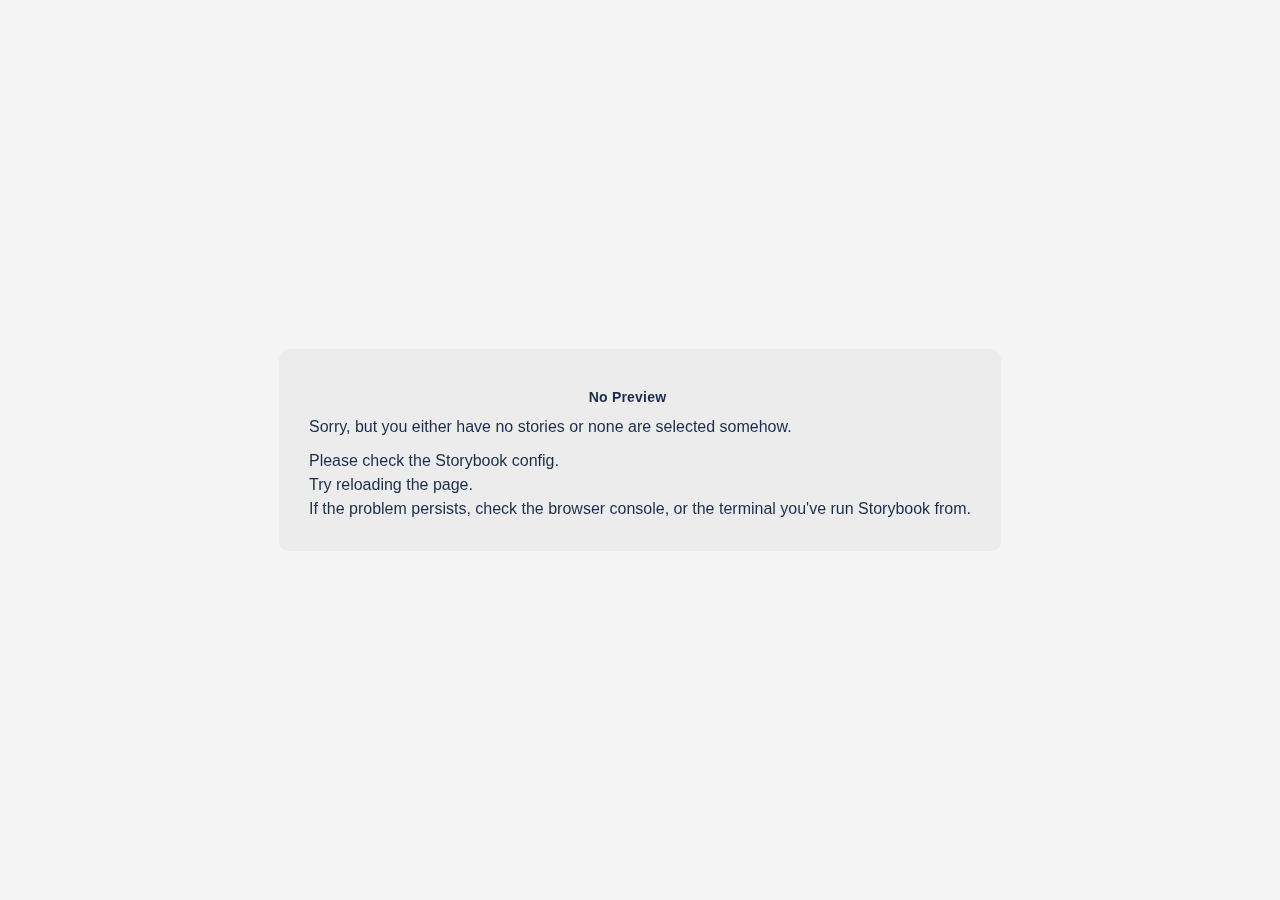
==== commit 74768072: "update" ====
--- a/iframe.html
+++ b/iframe.html
@@ -123,46 +123,21 @@
         /* eslint-enable object-shorthand */
       })
     );
-  };</script><style>@font-face {
-    font-family: roboto-regular;
-    font-display: swap;
-    font-weight: normal;
-    font-style: normal;
-    src: url("./src/fonts/roboto-regular.woff2") format("woff2"),
-      url("./src/fonts/roboto-regular.woff") format("woff"),
-      url("./src/fonts/roboto-regular.ttf") format("truetype");
-  }
-  @font-face {
-    font-family: roboto-bold;
-    font-display: swap;
-    font-weight: normal;
-    font-style: normal;
-    src: url("./src/fonts/roboto-bold.woff2") format("woff2"),
-      url("./src/fonts/roboto-bold.woff") format("woff"),
-      url("./src/fonts/roboto-bold.ttf") format("truetype");
-  }
-  @font-face {
-    font-family: roboto-light;
-    font-display: swap;
-    font-weight: normal;
-    font-style: normal;
-    src: url("./src/fonts/roboto-light.woff2") format("woff2"),
-      url("./src/fonts/roboto-light.woff") format("woff"),
-      url("./src/fonts/roboto-light.ttf") format("truetype");
-  }
-  @font-face {
-    font-family: "icomoon";
-    font-display: swap;
-    font-weight: normal;
-    font-style: normal;
-    src: url("./src/fonts/icomoon.woff2?y93jt4") format("woff2"),
-      url("./src/fonts/icomoon.woff?y93jt4") format("woff"),
-      url("./src/fonts/icomoon.ttf?y93jt4") format("truetype");
-  }</style><link href="./src/css/reset.css" rel="stylesheet"><link href="./src/css/global-styles/typography.css" rel="stylesheet"><link href="./src/css/global-styles/typography-@media.css" rel="stylesheet"><link href="./src/css/global-styles/common.css" rel="stylesheet"><link href="./src/css/global-styles/modificators.css" rel="stylesheet"><link href="./src/css/global-styles/custom-icons.css" rel="stylesheet"><link href="./src/css/global-styles/btns.css" rel="stylesheet"><link href="./src/css/global-styles/borders.css" rel="stylesheet"><link href="./src/css/global-styles/colors.css" rel="stylesheet"><link href="./src/css/global-styles/containers.css" rel="stylesheet"><link href="./src/css/global-styles/containers-@media.css" rel="stylesheet"><link href="./src/css/global-styles/hiddens.css" rel="stylesheet"><link href="./src/css/global-styles/hiddens-@media.css" rel="stylesheet"><link href="./src/css/global-styles/inputs.css" rel="stylesheet"><link href="./src/css/global-styles/links.css" rel="stylesheet"><link href="./src/css/global-styles/lists.css" rel="stylesheet"><link href="./src/css/global-styles/seo.css" rel="stylesheet"><link href="./src/css/global-styles/tables.css" rel="stylesheet"><link href="./src/css/global-styles/tables-@media.css" rel="stylesheet"><link href="./src/css/global-styles/layouts.css" rel="stylesheet"><link href="./src/css/global-styles/layouts-@media.css" rel="stylesheet"><link href="./src/css/global-styles/labels.css" rel="stylesheet"><link href="./src/css/global-styles/content-container.css" rel="stylesheet"><link href="./src/css/global-styles/content-container-@media.css" rel="stylesheet"><link href="./src/css/global-styles/flex.css" rel="stylesheet"><link href="./src/css/global-styles/flex-@media.css" rel="stylesheet"><link href="./src/storybook/css/iconList.css" rel="stylesheet"><link href="./src/storybook/css/svg-icons-list.css" rel="stylesheet"><link href="./src/storybook/css/components/articles-list/articles-list.css" rel="stylesheet"><link href="./src/storybook/css/components/filter/filter.css" rel="stylesheet"><style>#root[hidden],
+  };</script><link href="https://fonts.googleapis.com/css?family=Open+Sans:400,600,700&display=swap" rel="stylesheet"><style>@font-face {
+        font-family: "icon-font";
+        src: url("./src/fonts/icon-font.eot");
+        src: url("./src/fonts/icon-font.eot?#iefix") format("embedded-opentype"),
+        url("./src/fonts/icon-font.woff2") format("woff2"),
+        url("./src/fonts/icon-font.woff") format("woff"),
+        url("./src/fonts/icon-font.ttf") format("truetype");
+        font-weight: normal;
+        font-style: normal;
+        font-display: swap;
+    }</style><link href="./src/css/core/reset/reset.css" rel="stylesheet"><link href="./src/css/core/typography/typography.css" rel="stylesheet"><link href="./src/css/core/typography/typography-@media.css" rel="stylesheet"><link href="./src/css/core/icons/icons.css" rel="stylesheet"><link href="./src/css/core/new-header/new-header.css" rel="stylesheet"><link href="./src/css/core/new-header/new-header-@media.css" rel="stylesheet"><link href="./src/css/core/btns/btns.css" rel="stylesheet"><link href="./src/css/core/btns/btns-@media.css" rel="stylesheet"><link href="./src/css/core/links/links.css" rel="stylesheet"><link href="./src/css/core/text-content/text-content.css" rel="stylesheet"><link href="./src/css/core/text-content/text-content-@media.css" rel="stylesheet"><link href="./src/css/core/common/common.css" rel="stylesheet"><link href="./src/css/core/common/common-@media.css" rel="stylesheet"><link href="./src/css/core/section/section.css" rel="stylesheet"><link href="./src/css/core/section/section-@media.css" rel="stylesheet"><link href="./src/css/core/grid/grid.css" rel="stylesheet"><link href="./src/css/core/grid/grid-@media.css" rel="stylesheet"><link href="./src/css/core/form/form.css" rel="stylesheet"><link href="./src/css/core/form/form-@media.css" rel="stylesheet"><link href="./src/css/core/label/label.css" rel="stylesheet"><link href="./src/css/core/footer/footer.css" rel="stylesheet"><link href="./src/css/core/footer/footer-@media.css" rel="stylesheet"><link href="./src/storybook/css/iconList.css" rel="stylesheet"><link href="./src/storybook/css/svg-icons-list.css" rel="stylesheet"><link href="./src/storybook/css/components/articles-list/articles-list.css" rel="stylesheet"><link href="./src/storybook/css/components/filter/filter.css" rel="stylesheet"><style>#root[hidden],
       #docs-root[hidden] {
         display: none !important;
       }</style></head><body><div class="sb-nopreview sb-wrapper"><div class="sb-nopreview_main"><h1 class="sb-nopreview_heading sb-heading">No Preview</h1><p>Sorry, but you either have no stories or none are selected somehow.</p><ul><li>Please check the Storybook config.</li><li>Try reloading the page.</li></ul><p>If the problem persists, check the browser console, or the terminal you've run Storybook from.</p></div></div><div class="sb-errordisplay sb-wrapper"><pre id="error-message" class="sb-heading"></pre><pre class="sb-errordisplay_code"><code id="error-stack"></code></pre></div><div id="root"></div><div id="docs-root"></div><script>window['LOGLEVEL'] = "info";
             
         
             
-              window['FRAMEWORK_OPTIONS'] = {};</script><script src="runtime~main.3bf54327c463b5b9dac5.bundle.js"></script><script src="vendors~main.3bf54327c463b5b9dac5.bundle.js"></script><script src="main.3bf54327c463b5b9dac5.bundle.js"></script></body></html>+              window['FRAMEWORK_OPTIONS'] = {};</script><script src="runtime~main.2f7fac1b49c5d3086c99.bundle.js"></script><script src="vendors~main.2f7fac1b49c5d3086c99.bundle.js"></script><script src="main.2f7fac1b49c5d3086c99.bundle.js"></script></body></html>--- a/src/css/core/typography/typography.css
+++ b/src/css/core/typography/typography.css
@@ -0,0 +1,62 @@
+h1, .h1 {
+    font-size: 26px;
+}
+
+h2, .h2 {
+    font-size: 22px;
+}
+
+h3, .h3  {
+    font-size: 20px;
+}
+
+h4, .h4  {
+    font-size: 18px;
+}
+
+h5, .h5  {
+    font-size: 16px;
+}
+
+h1,h2,h3,h4,h5,
+.h1,.h2,.h3,.h4,.h5{
+    display: block;
+    font-weight: 700;
+    line-height: 1.2;
+}
+
+h1,h2,h3,h4,h5 {
+    margin: 0 0 15px 0;
+}
+
+p {
+    line-height: 1.5;
+    margin: 0 0 10px;
+}
+
+p:last-child {
+    margin-bottom: 0;
+}
+
+.text {
+    line-height: 1.5;
+}
+
+b,strong,.accent{
+    font-weight: 700;
+}
+
+i {
+    font-style: italic;
+}
+
+.text-small {
+    font-size: 12px;
+}
+
+.text-extrasmall {
+    font-size: 11px;
+}
+
+
+
--- a/src/css/core/typography/typography-@media.css
+++ b/src/css/core/typography/typography-@media.css
@@ -0,0 +1,30 @@
+@media screen and (min-width: 768px) {
+    h1, .h1 {
+        font-size: 31px;
+    }
+
+    h2, .h2 {
+        font-size: 28px;
+    }
+
+    h3, .h3  {
+        font-size: 24px;
+    }
+
+    h4, .h4  {
+        font-size: 20px;
+    }
+
+    h5, .h5  {
+        font-size: 18px;
+    }
+
+    h1,h2,h3,h4,h5 {
+        margin-bottom: 30px;
+    }
+
+    .text-secondary {
+        font-size: 14px;
+    }
+}
+
--- a/src/css/core/icons/icons.css
+++ b/src/css/core/icons/icons.css
@@ -0,0 +1,255 @@
+.icon {
+    /* use !important to prevent issues with browser extensions that change fonts */
+    font-family: 'icon-font' !important;
+    font-style: normal;
+    font-weight: normal;
+    font-variant: normal;
+    text-transform: none;
+    line-height: 1;
+
+    /* Better Font Rendering =========== */
+    -webkit-font-smoothing: antialiased;
+    -moz-osx-font-smoothing: grayscale;
+}
+
+[class^="icon-"], [class*=" icon-"] {
+    /* use !important to prevent issues with browser extensions that change fonts */
+    font-family: "icon-font" !important;
+    font-style: normal;
+    font-weight: normal;
+    font-variant: normal;
+    text-transform: none;
+    line-height: 1;
+
+    /* Better Font Rendering =========== */
+    -webkit-font-smoothing: antialiased;
+    -moz-osx-font-smoothing: grayscale;
+}
+
+.icon-marker:before {
+    content: "\e93b";
+}
+.icon-search:before {
+    content: "\e93c";
+}
+.icon-user:before {
+    content: "\e93d";
+}
+.icon-dzen .path1:before {
+    content: "\e934";
+    color: rgb(27, 44, 73);
+}
+.icon-dzen .path2:before {
+    content: "\e935";
+    margin-left: -1em;
+    color: rgb(0, 0, 0);
+}
+.icon-dzen .path3:before {
+    content: "\e936";
+    margin-left: -1em;
+    color: rgb(255, 255, 255);
+}
+.icon-facebook:before {
+    content: "\e937";
+}
+.icon-ok:before {
+    content: "\e938";
+}
+.icon-twitter:before {
+    content: "\e939";
+}
+.icon-vk:before {
+    content: "\e93a";
+}
+.icon-yandex:before {
+    content: "\e950";
+}
+.icon-mailru:before {
+    content: "\e951";
+}
+.icon-google:before {
+    content: "\e93e";
+}
+.icon-instagram:before {
+    content: "\e952";
+}
+.icon-arrows-switch:before {
+    content: "\e933";
+}
+.icon-arrow-right-down:before {
+    content: "\e900";
+}
+.icon-arrow-circle-down:before {
+    content: "\e901";
+}
+.icon-arrow-circle-left:before {
+    content: "\e902";
+}
+.icon-arrow-circle-right:before {
+    content: "\e903";
+}
+.icon-arrow-circle-up:before {
+    content: "\e904";
+}
+.icon-arrow-down:before {
+    content: "\e905";
+}
+.icon-arrow-right:before {
+    content: "\e906";
+}
+.icon-arrow-left:before {
+    content: "\e907";
+}
+.icon-arrow-left-down:before {
+    content: "\e908";
+}
+.icon-arrow-left-up:before {
+    content: "\e909";
+}
+.icon-arrow-right-up:before {
+    content: "\e90a";
+}
+.icon-arrow-up:before {
+    content: "\e90b";
+}
+.icon-bell:before {
+    content: "\e90c";
+}
+.icon-bell-off:before {
+    content: "\e90d";
+}
+.icon-calc:before {
+    content: "\e90e";
+}
+.icon-camera:before {
+    content: "\e90f";
+}
+.icon-check:before {
+    content: "\e910";
+}
+.icon-chevron-down:before {
+    content: "\e911";
+}
+.icon-chevron-left:before {
+    content: "\e912";
+}
+.icon-chevron-right:before {
+    content: "\e913";
+}
+.icon-chevron-up:before {
+    content: "\e914";
+}
+.icon-close:before {
+    content: "\e916";
+}
+.icon-clock:before {
+    content: "\e915";
+}
+.icon-dislike:before {
+    content: "\e917";
+}
+.icon-marker:before {
+    content: "\e93b";
+}
+.icon-like:before {
+    content: "\e91c";
+}
+.icon-dislike-fill:before {
+    content: "\e918";
+}
+.icon-like-fill:before {
+    content: "\e91d";
+}
+.icon-eye:before {
+    content: "\e919";
+}
+.icon-heart:before {
+    content: "\e91a";
+}
+.icon-heart-fill:before {
+    content: "\e91b";
+}
+.icon-menu:before {
+    content: "\e91e";
+}
+.icon-minus:before {
+    content: "\e91f";
+}
+.icon-plus:before {
+    content: "\e920";
+}
+.icon-send:before {
+    content: "\e921";
+}
+.icon-settings:before {
+    content: "\e922";
+}
+.icon-share:before {
+    content: "\e923";
+}
+.icon-share-v2:before {
+    content: "\e924";
+}
+.icon-star:before {
+    content: "\e925";
+}
+.icon-star-fill:before {
+    content: "\e926";
+}
+.icon-stop:before {
+    content: "\e927";
+}
+.icon-three-dots:before {
+    content: "\e928";
+}
+.icon-three-dots-vertical:before {
+    content: "\e929";
+}
+.icon-triangle-transparent-up:before {
+    content: "\e92a";
+}
+.icon-triangle-transparent-down:before {
+    content: "\e92d";
+}
+.icon-triangle-transparent-left:before {
+    content: "\e92e";
+}
+.icon-triangle-transparent-right:before {
+    content: "\e92f";
+}
+.icon-triangle-up:before {
+    content: "\e92b";
+}
+.icon-triangle-right:before {
+    content: "\e932";
+}
+.icon-triangle-left:before {
+    content: "\e931";
+}
+.icon-triangle-down:before {
+    content: "\e930";
+}
+.icon-video:before {
+    content: "\e92c";
+}
+.icon-info:before {
+    content: "\e93f";
+}
+.icon-quest-circle:before {
+    content: "\e941";
+}
+.icon-minus-circle:before {
+    content: "\e942";
+}
+.icon-plus-circle:before {
+    content: "\e943";
+}
+.icon-close-circle:before {
+    content: "\e944";
+}
+.icon-check-circle:before {
+    content: "\e947";
+}
+.icon-home:before {
+    content: "\e940";
+}
--- a/src/css/core/new-header/new-header.css
+++ b/src/css/core/new-header/new-header.css
@@ -0,0 +1,818 @@
+
+.new-header {
+    position: relative;
+    z-index: 20;
+}
+
+.new-header__fix {
+    position: relative;
+    z-index: 150;
+    left: 0;
+    right: 0;
+    background-color: #263042;
+    -webkit-box-shadow: 0 8px 15px 0 rgba(0, 0, 0, .2);
+    -moz-box-shadow: 0 8px 15px 0 rgba(0, 0, 0, .2);
+    box-shadow: 0 8px 15px 0 rgba(0, 0, 0, .2);
+    -webkit-transition: top 0.45s;
+    -moz-transition: top 0.45s;
+    -ms-transition: top 0.45s;
+    -o-transition: top 0.45s;
+    transition: top 0.45s;
+    top: 0;
+}
+
+.new-header__null {
+    flex-grow: 1;
+}
+
+.new-header__inner {
+    display: flex;
+}
+
+.new-header__logo {
+    display: flex;
+    align-items: center;
+    margin-right: 20px;
+}
+
+.new-header__logo img {
+    max-width: 120px;
+    width: 120px;
+    height: auto;
+
+    -webkit-transition: max-width 0.25s;
+    -moz-transition: max-width 0.25s;
+    -ms-transition: max-width 0.25s;
+    -o-transition: max-width 0.25s;
+    transition: max-width 0.25s;
+}
+
+.new-header__logo img.active-on {
+    max-width: 0;
+}
+@media (min-width: 970px) {
+    .new-header__logo {
+        margin-right: 10px;
+    }
+}
+
+@media (min-width: 1200px) {
+    .new-header__logo {
+        margin-right: 20px;
+    }
+}
+
+.new-header__nav-back {
+    color: #999;
+    display: flex;
+    align-items: center;
+    width: 0;
+    overflow: hidden;
+    white-space: nowrap;
+
+    -webkit-transform: translateX(-20px);
+    -moz-transform: translateX(-20px);
+    -ms-transform: translateX(-20px);
+    -o-transform: translateX(-20px);
+    transform: translateX(-20px);
+
+    -webkit-transition: width 0.25s, transform 0.25s;
+    -moz-transition: width 0.25s, transform 0.25s;
+    -ms-transition: width 0.25s, transform 0.25s;
+    -o-transition: width 0.25s, transform 0.25s;
+    transition: width 0.25s, transform 0.25s;
+}
+
+.new-header__nav-back::before {
+    content: '\e902';
+    font-family: 'icon-font';
+    color:  #263042;
+    margin-right: 10px;
+    font-size: 17px;
+}
+
+.new-header__nav-back.active-on {
+    width: 130px;
+    -webkit-transform: translateX(0);
+    -moz-transform: translateX(0);
+    -ms-transform: translateX(0);
+    -o-transform: translateX(0);
+    transform: translateX(0);
+}
+
+.new-header__nav-btn {
+    align-items: center;
+    display: none;
+}
+
+.new-header .sub-nav__title,
+.new-header.new-header--white .sub-nav__title{
+    font-weight: 700;
+}
+
+
+/* new-nav */
+.new-nav__list {
+    display: flex;
+    padding: 0;
+    margin: 0;
+    list-style-type: none;
+}
+
+.new-nav__link {
+    position: relative;
+    display: block;
+    padding: 20px 10px;
+    font-size: 16px;
+    color: #fff;
+    font-weight: 400;
+}
+
+.new-nav__link:focus {
+    color: #418CCF;
+    text-decoration: none;
+}
+
+.new-nav__item--new .new-nav__link::before {
+    position: absolute;
+    top: 0;
+    left: 50%;
+    -webkit-transform: translateX(-50%);
+    -moz-transform: translateX(-50%);
+    -ms-transform: translateX(-50%);
+    -o-transform: translateX(-50%);
+    transform: translateX(-50%);
+    padding: 0 5px;
+    -webkit-border-radius: 0 0 3px 3px;
+    -moz-border-radius: 0 0 3px 3px;
+    border-radius: 0 0 3px 3px;
+    background-color: #EF9700;
+    content: 'NEW';
+    font-size: 10px;
+    color: #fff;
+    font-weight: 600;
+}
+
+.new-nav__link::after {
+    content: '';
+    position: absolute;
+    left: 50%;
+    bottom: 0;
+    border: 8px solid transparent;
+    border-bottom-color: #fff;
+    opacity: 0;
+
+    -webkit-transform: translateX(-50%) translateY(10px);
+    -moz-transform: translateX(-50%) translateY(10px);
+    -ms-transform: translateX(-50%) translateY(10px);
+    -o-transform: translateX(-50%) translateY(10px);
+    transform: translateX(-50%) translateY(10px);
+
+    -webkit-transition: opacity 0.25s, transform 0.25s;
+    -moz-transition: opacity 0.25s, transform 0.25s;
+    -ms-transition: opacity 0.25s, transform 0.25s;
+    -o-transition: opacity 0.25s, transform 0.25s;
+    transition: opacity 0.25s, transform 0.25s;
+}
+
+.new-nav__link.only-link::after {
+    content: none;
+}
+
+
+.new-nav__item:hover .new-nav__link::after {
+    opacity: 1;
+    -webkit-transform: translateX(-50%) translateY(0);
+    -moz-transform: translateX(-50%) translateY(0);
+    -ms-transform: translateX(-50%) translateY(0);
+    -o-transform: translateX(-50%) translateY(0);
+    transform: translateX(-50%) translateY(0);
+}
+
+@media (min-width: 970px) {
+
+    .new-nav__sub-nav {
+        opacity: 0;
+        pointer-events: none;
+        -webkit-box-shadow:  0 8px 25px -5px rgba(0,0,0,.2);
+        -moz-box-shadow:  0 8px 25px -5px rgba(0,0,0,.2);
+        box-shadow:  0 8px 25px -5px rgba(0,0,0,.2);
+
+        -webkit-transform: translateY(10px);
+        -moz-transform: translateY(10px);
+        -ms-transform: translateY(10px);
+        -o-transform: translateY(10px);
+        transform: translateY(10px);
+
+        -webkit-transition: opacity 0.25s, transform 0.25s;
+        -moz-transition: opacity 0.25s, transform 0.25s;
+        -ms-transition: opacity 0.25s, transform 0.25s;
+        -o-transition: opacity 0.25s, transform 0.25s;
+        transition: opacity 0.25s, transform 0.25s;
+    }
+
+    .new-nav__item:hover .new-nav__sub-nav {
+        opacity: 1;
+        pointer-events: auto;
+
+        -webkit-transform: translateY(0);
+        -moz-transform: translateY(0);
+        -ms-transform: translateY(0);
+        -o-transform: translateY(0);
+        transform: translateY(0);
+    }
+}
+
+.sub-nav__inner {
+    display: flex;
+    flex-wrap: wrap;
+    margin-left: -15px;
+    margin-right: -15px;
+}
+
+.sub-nav__inner input::-webkit-input-placeholder {
+    font-size: 14px;
+}
+.sub-nav__inner input::-moz-placeholder {
+    font-size: 14px;
+}
+.sub-nav__inner input:-ms-input-placeholder {
+    font-size: 14px;
+}
+.sub-nav__inner input::-ms-input-placeholder {
+    font-size: 14px;
+}
+.sub-nav__inner input::placeholder {
+    font-size: 14px;
+}
+
+.sub-nav__cell {
+    margin-left: 20px;
+    margin-right: 20px;
+}
+
+.sub-nav__cell--25 {
+    width: calc(25% - 40px);
+}
+
+.sub-nav__cell--50 {
+    width: calc(50% - 40px);
+}
+
+.sub-nav__cell--75 {
+    width: calc(75% - 40px);
+}
+
+.sub-nav__cell--100 {
+    width: calc(100% - 40px);
+}
+
+@media (min-width: 970px) {
+
+    .sub-nav__cell--50 .sub-nav__list {
+        column-count: 2;
+    }
+
+    .sub-nav__cell--75 .sub-nav__list {
+        column-count: 3;
+    }
+
+    .sub-nav__cell--100 .sub-nav__list {
+        column-count: 4;
+    }
+}
+
+.sub-nav {
+    position: absolute;
+    top: 100%;
+    left: 0;
+    right: 0;
+    padding: 30px 0;
+    color: #272727;
+    background-color: #fff;
+}
+
+.sub-nav__title {
+    display: inline-block;
+    margin-bottom: 15px;
+    color: #272727;
+    font-weight: 700;
+    font-size: 18px;
+}
+
+.sub-nav__title:focus {
+    color: #272727;
+    text-decoration: none;
+}
+
+.sub-nav__list {
+    margin: 0;
+    padding: 0;
+    list-style-type: none;
+}
+@media screen and (max-width: 970px){
+
+    .sub-nav__list {
+        padding-left: 20px;
+    }
+}
+
+.sub-nav__item {
+    margin-bottom: 10px;
+}
+
+.sub-nav__link {
+    color: #272727;
+}
+
+@media screen and (max-width: 970px){
+
+    [data-nav] {
+        will-change: transform;
+    }
+
+    .new-nav {
+        position: fixed;
+        top: 50px;
+        bottom: 0;
+        left: 0;
+        width: 50%;
+        overflow-y: auto;
+        background-color: #fff;
+        -webkit-transform: translateX(-100%);
+        -moz-transform: translateX(-100%);
+        -ms-transform: translateX(-100%);
+        -o-transform: translateX(-100%);
+        transform: translateX(-100%);
+
+        -webkit-transition: transform 0.25s ease-out;
+        -moz-transition: transform 0.25s ease-out;
+        -ms-transition: transform 0.25s ease-out;
+        -o-transition: transform 0.25s ease-out;
+        transition: transform 0.25s ease-out;
+    }
+
+    .sub-nav {
+        position: fixed;
+        z-index: 5;
+        top: 0;
+        bottom: 0;
+        left: 0;
+        width: 100%;
+        overflow-y: auto;
+        background-color: #fff;
+        -webkit-transform: translateX(-100%);
+        -moz-transform: translateX(-100%);
+        -ms-transform: translateX(-100%);
+        -o-transform: translateX(-100%);
+        transform: translateX(-100%);
+
+        -webkit-transition: transform 0.25s;
+        -moz-transition: transform 0.25s;
+        -ms-transition: transform 0.25s;
+        -o-transition: transform 0.25s;
+        transition: transform 0.25s;
+    }
+
+    .sub-nav.active-on {
+        -webkit-transform: translateX(0);
+        -moz-transform: translateX(0);
+        -ms-transform: translateX(0);
+        -o-transform: translateX(0);
+        transform: translateX(0);
+    }
+
+    .sub-nav .container {
+        padding: 0;
+    }
+
+    .sub-nav__inner {
+        flex-direction: column;
+        margin-left: 0;
+        margin-right: 0;
+    }
+
+    .sub-nav__cell {
+        width: calc(100% - 40px);
+    }
+
+    .new-nav.active-on {
+        -webkit-transform: translateX(0);
+        -moz-transform: translateX(0);
+        -ms-transform: translateX(0);
+        -o-transform: translateX(0);
+        transform: translateX(0);
+    }
+
+    .new-nav__list {
+        flex-direction: column;
+        height: 100%;
+    }
+
+    .new-nav__item.acv {
+        box-shadow: inset 3px 0 0 #EF9700;
+    }
+
+    .new-nav__item {
+        position: relative;
+        padding: 12px 20px;
+        border-bottom: 1px solid #EFEFEF;
+    }
+
+    .new-nav__link {
+        display: inline-block;
+        padding: 0;
+        color: #272727;
+    }
+
+    .new-nav__item .new-nav__link::after {
+        content: none;
+    }
+
+    .new-nav__item::after {
+        position: absolute;
+        opacity: 1;
+        top: 50%;
+        right: 30px;
+        left: auto;
+        -webkit-transform: translateY(-50%);
+        -moz-transform: translateY(-50%);
+        -ms-transform: translateY(-50%);
+        -o-transform: translateY(-50%);
+        transform: translateY(-50%);
+        border: none;
+        content: '\e913';
+        font-family: icon-font;
+        color: #ccc;
+        font-size: 12px;
+    }
+
+    .new-nav__item--new .new-nav__link::before,
+    .new-nav__item--settings-nav::after,
+    .new-nav__item.only-link::after {
+        content: none;
+    }
+
+    .new-nav__item--new::before {
+        position: absolute;
+        padding: 0 5px;
+        background-color: #EF9700;
+        content: 'NEW';
+        font-size: 10px;
+        font-weight: 600;
+        left: auto;
+        right: -9px;
+        top: 50%;
+        -webkit-transform: translate(0,-50%) rotate(-90deg);
+        -moz-transform: translate(0,-50%) rotate(-90deg);
+        -ms-transform: translate(0,-50%) rotate(-90deg);
+        -o-transform: translate(0,-50%) rotate(-90deg);
+        transform: translate(0,-50%) rotate(-90deg);
+        border-radius: 3px 3px 0 0;
+        color: #fff;;
+    }
+}
+
+@media screen and (max-width: 768px){
+
+    .new-nav{
+        width: 100%;
+    }
+}
+/* new-nav //end*/
+
+
+/* settings-nav */
+.settings-nav {
+    display: flex;
+    align-items: center;
+    color: #fff;
+}
+
+.settings-nav--in-nav {
+    justify-content: space-between;
+    position: relative;
+}
+
+.settings-nav > *:not(:last-child) {
+    margin-right: 15px;
+}
+
+.settings-nav__local {
+    display: flex;
+    align-items: center;
+    cursor: pointer;
+
+    -webkit-transition: color 0.25s;
+    -moz-transition: color 0.25s;
+    -ms-transition: color 0.25s;
+    -o-transition: color 0.25s;
+    transition: color 0.25s;
+}
+
+.settings-nav__local .own-font-marker {
+    -webkit-transition: color 0.25s;
+    -moz-transition: color 0.25s;
+    -ms-transition: color 0.25s;
+    -o-transition: color 0.25s;
+    transition: color 0.25s;
+}
+
+.settings-nav__city {
+    font-size: 14px;
+    white-space: nowrap;
+    -webkit-transition: border-bottom-color 0.25s, color 0.25s;
+    -moz-transition: border-bottom-color 0.25s, color 0.25s;
+    -ms-transition: border-bottom-color 0.25s, color 0.25s;
+    -o-transition: border-bottom-color 0.25s, color 0.25s;
+    transition: border-bottom-color 0.25s, color 0.25s;
+}
+
+
+
+.settings-nav__search {
+    position: relative;
+    align-items: center;
+    height: 100%;
+}
+
+.settings-nav__search-btn {
+    position: relative;
+    z-index: 2;
+    width: 60px;
+    height: 100%;
+    border: none;
+    background-color: #fff;
+    outline: none;
+    cursor: pointer;
+    transition: color .25s;
+}
+.settings-nav__search-btn:not(:hover) {
+    color: #000;
+}
+
+.settings-nav__search-btn:hover {
+    color: #00BEE7;
+}
+
+.settings-nav__search-btn--submit {
+    position: absolute;
+}
+
+[data-search-submit].active-on {
+    z-index: 4;
+}
+
+.settings-nav__search-btn::before {
+    position: relative;
+    content: "\e93c";
+    font-family: 'icon-font';
+    font-size: 20px;
+}
+
+.settings-nav__search-input {
+    position: absolute;
+    right: 0;
+    width: 100%;
+    height: 100%;
+    padding: 15px 10px;
+    border: none;
+    border-bottom: 1px solid transparent;
+    outline: none;
+    color: #272727;
+
+    -webkit-transition: width 0.25s, right 0.25s, left 0.25s, padding 0.25s;
+    -moz-transition: width 0.25s, right 0.25s, left 0.25s, padding 0.25s;
+    -ms-transition: width 0.25s, right 0.25s, left 0.25s, padding 0.25s;
+    -o-transition: width 0.25s, right 0.25s, left 0.25s, padding 0.25s;
+    transition: width 0.25s, right 0.25s, left 0.25s, padding 0.25s;
+}
+
+.settings-nav__search-input.active-on {
+    width: calc(1200px - 200px);
+    min-width: calc(1200px - 200px);
+    right: 60px;
+    box-shadow: none;
+    border: none;
+    border-left: 1px solid #CBCED5;
+    border-radius: 0;
+}
+
+@media screen and (max-width: 1210px) {
+    .settings-nav__search-input.active-on {
+        width: calc(100vw - 240px);
+        min-width: calc(100vw - 240px);
+    }
+}
+
+.settings-nav--in-nav .settings-nav__search-input {
+    right: 20px;
+    left: 100%;
+    width: 0;
+    padding-left: 0;
+    padding-right: 0;
+}
+
+.settings-nav--in-nav .settings-nav__search-input.active-on {
+    width: 100%;
+    left: 0;
+    padding-right: 50px;
+    padding-left: 20px;
+}
+
+.settings-nav--in-nav .settings-nav__search {
+    position: static;
+}
+
+.settings-nav--in-nav .settings-nav__local {
+    color: #272727;
+}
+
+.settings-nav--in-nav .settings-nav__search-btn {
+    padding-top: 10px;
+    padding-bottom: 10px;
+    background-color: #fff;
+}
+
+.settings-nav--in-nav .settings-nav__search-btn::before {
+    color: #999;
+}
+
+.settings-nav--in-nav .marker-icon {
+    color: #ccc;
+}
+
+.settings-nav--in-nav .settings-nav__search-btn.active-on::before {
+    color: #fff;
+}
+
+@media (min-width: 970px) {
+    .settings-nav__city {
+        overflow: hidden;
+        text-overflow: ellipsis;
+        max-width: 100px;
+    }
+}
+
+@media (min-width: 1200px) {
+    .settings-nav__city {
+        max-width: 120px;
+    }
+}
+
+@media screen and (max-width: 970px) {
+    .settings-nav__search-input.active-on {
+        width: 70vw;
+    }
+}
+
+.new-header.new-header--white .new-header__fix{
+    background-color: #fff;
+}
+
+.new-header.new-header--white .new-nav__link:not(:hover),
+.new-header.new-header--white .sub-nav__link:not(:hover) {
+    color: #263042;
+}
+
+
+/* ham */
+.ham {
+    cursor: pointer;
+    -webkit-tap-highlight-color: transparent;
+    transition: transform 400ms;
+    -moz-user-select: none;
+    -webkit-user-select: none;
+    -ms-user-select: none;
+    user-select: none;
+    height: 50px;
+}
+.hamRotate.active-on {
+    transform: rotate(45deg);
+}
+.hamRotate180.active-on {
+    transform: rotate(180deg);
+}
+.line {
+    fill:none;
+    transition: stroke-dasharray 400ms, stroke-dashoffset 400ms;
+    stroke:#263042;
+    stroke-width:5.5;
+    stroke-linecap:round;
+}
+.ham8 .top {
+    stroke-dasharray: 40 160;
+}
+.ham8 .middle {
+    stroke-dasharray: 40 142;
+    transform-origin: 50%;
+    transition: transform 400ms;
+}
+.ham8 .bottom {
+    stroke-dasharray: 40 85;
+    transform-origin: 50%;
+    transition: transform 400ms, stroke-dashoffset 400ms;
+}
+.ham8.active-on .top {
+    stroke-dashoffset: -64px;
+}
+.ham8.active-on .middle {
+    transform: rotate(90deg);
+}
+.ham8.active-on .bottom {
+    stroke-dashoffset: -64px;
+}
+/* ham //end */
+
+/*--------------------*/
+.new-header--white .own-font-marker.marker-icon {
+    font-family: icon-font !important;
+}
+
+.new-header--white .own-font-marker.marker-icon:before {
+    content: '\e93b';
+}
+
+.new-header--white i.own-font-marker {
+    font-style: normal;
+    margin-right: 5px;
+}
+
+.new-header--white .main-menu-link.city-link {
+    display: flex;
+    align-items: center;
+}
+
+.new-header--white .main-menu-link.city-link:not(:hover) {
+
+    color: #263042;
+}
+
+.new-header--white .main-menu-link.new-nav__item {
+    display: flex;
+    align-items: center;
+}
+
+.new-header--white .main-menu-link.new-nav__item:after {
+    content: '\e911';
+    font-family: icon-font;
+    font-size: 0.6em;
+    position: relative;
+    left: -4px;
+    color: #7B818C;
+    transition: transform .25s;
+}
+
+.new-header--white .main-menu-link.new-nav__item.only-link:after {
+    content: none;
+}
+
+.new-header--white .main-menu-link.new-nav__item:hover:after {
+    transform: rotate(180deg);
+}
+/*--------------------*/
+
+/*TODO: вынужденное зло. перебивка стилей для старых версий страниц с меню*/
+.new-header.new-header--white a {
+    font-weight: 400;
+}
+
+.new-header.new-header--white a:hover,
+.new-header.new-header--white .settings-nav__local:hover,
+.new-header.new-header--white .settings-nav__local:hover .settings-nav__city,
+.new-header.new-header--white .settings-nav__local:hover .own-font-marker{
+    color: #00BEE7;
+}
+
+.new-header.new-header--white .btn.btn--transparent-blue:hover,
+.new-header.new-header--white .btn.btn--orange:hover {
+    color: #fff;
+}
+
+.new-header.new-header--white  .settings-nav__city {
+    border-bottom: none !important;
+}
+
+.new-header.new-header--white .settings-nav--in-nav .settings-nav__local {
+    padding-left: 0;
+}
+
+.new-header.new-header--white .new-nav__item.new-nav__item--settings-nav {
+    display: flex;
+    align-items: center;
+}
+
+.new-header.new-header--white .settings-nav__search-btn.active-on {
+    background-color: transparent;
+}
+
+.overlay.active-on {
+    z-index: 19;
+}
+
+.new-nav__sub-nav.new-nav__sub-nav--bg {
+    background: rgb(255,255,255);
+    background: linear-gradient(90deg, rgba(255,255,255,1) 0%, rgba(255,255,255,1) 50%, rgba(244,244,244,1) 50%, rgba(244,244,244,1) 100%);
+}
+
+
--- a/src/css/core/new-header/new-header-@media.css
+++ b/src/css/core/new-header/new-header-@media.css
@@ -0,0 +1,47 @@
+@media (min-width: 970px) {
+
+    .new-nav__item.acv .new-nav__link {
+        box-shadow: inset 0 -3px 0 #EF9700;
+    }
+
+    .new-nav__link{
+        padding: 20px 8px;
+        font-size: 14px;
+    }
+    .new-header--white .main-menu-link.new-nav__item:after{
+        font-size: 0.4em;
+        left: -2px;
+    }
+}
+
+@media (min-width: 1200px) {
+    .new-nav__link{
+        padding: 20px 10px;
+        font-size: 16px;
+    }
+    .new-header--white .main-menu-link.new-nav__item:after{
+        font-size: 0.6em;
+        left: -4px;
+    }
+}
+
+
+@media screen and (max-width: 970px) {
+    .new-header__nav-btn {
+        display: flex;
+    }
+    .new-header--white .main-menu-link.new-nav__item:after {
+        content: '\e913';
+        position: absolute;
+        left: unset;
+    }
+    .new-header--white .main-menu-link.new-nav__item:hover:after {
+        transform: rotate(0deg);
+    }
+}
+
+@media screen and (max-width: 768px) {
+    .new-header__settings {
+        display: none;
+    }
+}--- a/src/css/core/btns/btns.css
+++ b/src/css/core/btns/btns.css
@@ -0,0 +1,116 @@
+.btn {
+	display: inline-flex;
+	justify-content: center;
+	align-items: center;
+	min-height: 40px;
+	padding: 7px 10px;
+	border-radius: 3px;
+	background-color: transparent;
+	border: 1px solid #7b818c;
+	transition: border-color .25s, background-color .25s;
+	cursor: pointer;
+	width: 100%;
+	font-size: 16px;
+	color: #263042;
+}
+
+.btn--medium {
+	min-height: 44px;
+}
+
+.btn--min-width {
+	min-width: 180px;
+}
+
+.btn--margin-t {
+	margin-top: 15px;
+}
+
+.btn:hover,
+.btn:focus {
+	border-color: #263042;
+	outline: none;
+	color: #263042;
+}
+
+.btn:active,
+.btn:active:focus {
+	border-color: #1b2c49;
+	outline: none;
+	color: #263042;
+}
+
+.btn.disabled,
+.btn[disabled] {
+	background-color: transparent;
+	color: #cbced5;
+	border-color: #cbced5;
+	pointer-events: none;
+}
+
+a.btn {
+	color: inherit;
+}
+
+.btn.btn--orange {
+	background-color: #ff7d2f;
+	border-color: #ff7d2f;
+	color: #fff;
+}
+
+.btn.btn--orange:hover,
+.btn.btn--orange:focus {
+	background-color: #f8a817;
+	border-color: #f8a817;
+	color: #fff;
+}
+
+.btn.btn--orange:active,
+.btn.btn--orange:active:focus {
+	background-color: #ff7d2f;
+	border-color: #1b2c49;
+	color: #fff;
+}
+
+.btn.btn--orange.disabled,
+.btn.btn--orange[disabled] {
+	background-color: #cbced5;
+	border-color: #cbced5;
+	pointer-events: none;
+	color: #fff;
+}
+
+.btn.btn--transparent-blue {
+	border-color: #418ccf;
+	color: #418ccf;
+}
+
+.btn.btn--transparent-blue:hover,
+.btn.btn--transparent-blue:focus {
+	border-color: #418ccf;
+	background-color: #418ccf;
+	color: #fff;
+}
+
+.btn.btn--transparent-blue:active,
+.btn.btn--transparent-blue:active:focus {
+	border-color: #377bb9;
+	background-color: #377bb9;
+	color: #fff;
+}
+
+.btn.btn--transparent-blue.disabled,
+.btn.btn--transparent-blue[disabled] {
+	background-color: #cbced5;
+	color: #fff;
+	border-color: #cbced5;
+	pointer-events: none;
+}
+
+.btn-wrap {
+	position: relative;
+}
+
+.btn-wrap.btn-wrap--center {
+	text-align: center;
+}--- a/src/css/core/btns/btns-@media.css
+++ b/src/css/core/btns/btns-@media.css
@@ -0,0 +1,13 @@
+@media screen and (min-width: 768px) {
+    .btn,
+    a.btn{
+        width: auto;
+    }
+
+    .btn--margin-t{
+        margin-top: 20px;
+    }
+    .btn.btn--desc-full{
+        width: 100%;
+    }
+}--- a/src/css/core/links/links.css
+++ b/src/css/core/links/links.css
@@ -0,0 +1,50 @@
+a,
+.fake-link {
+	text-decoration: none;
+	display: inline-block;
+	transition: color .25s;
+	color: #418ccf;
+	cursor: pointer;
+}
+
+a:hover,
+a:active,
+a:focus,
+.fake-link:hover,
+.fake-link:active,
+.fake-link:focus {
+	color: #00bee7;
+}
+
+.link-arrow {
+	position: relative;
+	display: inline-flex;
+	align-items: center;
+}
+
+.link-arrow:before {
+	font-family: "icon-font";
+	font-size: .6em;
+	font-style: normal;
+	font-weight: normal;
+	font-variant: normal;
+	text-transform: none;
+}
+
+.link-arrow--left:before {
+	content: "\e912";
+	margin-right: 5px;
+}
+
+.link-arrow--right:before {
+	content: "\e913";
+	margin-left: 5px;
+}
+
+.link-dashed {
+	border-bottom: 1px dashed;
+}
+
+.js-link, .js_link_blank {
+	cursor: pointer;
+}--- a/src/css/core/text-content/text-content.css
+++ b/src/css/core/text-content/text-content.css
@@ -0,0 +1,80 @@
+.text-content h1,
+.text-content h2,
+.text-content h3,
+.text-content h4,
+.text-content h5,
+.text-content p,
+.text-content ul,
+.text-content ol,
+.text-content table,
+.text-content img {
+    margin-bottom: 10px;
+}
+
+.text-content h1,
+.text-content h2,
+.text-content h3,
+.text-content h4,
+.text-content h5 {
+    margin-top: 20px;
+}
+
+.text-content h1:last-child,
+.text-content h2:last-child,
+.text-content h3:last-child,
+.text-content h4:last-child,
+.text-content h5:last-child,
+.text-content p:last-child,
+.text-content ul:last-child,
+.text-content ol:last-child,
+.text-content table:last-child,
+.text-content img:last-child {
+    margin-bottom: 0;
+}
+
+
+
+.text-content h1:first-child,
+.text-content h2:first-child,
+.text-content h3:first-child,
+.text-content h4:first-child,
+.text-content h5:first-child {
+    margin-top: 0;
+}
+
+.text-content ol {
+    padding-left: 20px;
+}
+.text-content ul li,
+.text-content ol li {
+    margin: 0 0 10px 0;
+}
+
+.text-content ul li:last-child,
+.text-content ol li:last-child {
+    margin-bottom: 0;
+}
+
+.text-content ul {
+    padding: 0;
+    list-style-type: none;
+}
+.text-content ul li {
+    position: relative;
+    padding-left: 15px;
+}
+
+.text-content ul li:before {
+    content: '';
+    position: absolute;
+    left: 0;
+    top: 9px;
+    width: 5px;
+    height: 5px;
+    background-color: #00BEE7;
+    border-radius: 50%;
+}
+
+.text-content img {
+    max-width: 100%;
+}
--- a/src/css/core/common/common.css
+++ b/src/css/core/common/common.css
@@ -0,0 +1,867 @@
+body {
+    font-size: 14px;
+    font-family: open sans,sans-serif;
+    color: #1B2C49;
+    line-height: 1.5;
+    background-color: #F4F4F4;
+}
+
+body.blocked {
+    position: relative;
+    overflow: hidden;
+}
+
+.overflow-hidden {
+    position: relative;
+    overflow: hidden;
+}
+
+.container {
+    width: 100%;
+    max-width: 100%;
+    padding: 0 15px;
+}
+
+.container.container--no-paddings {
+    padding: 0;
+}
+
+.sidebar-container {
+    display: flex;
+    flex-direction: column;
+}
+
+.sidebar-container__sidebar{
+    margin-top: 30px;
+}
+
+.content {
+    border-radius: 3px;
+    margin-bottom: 10px;
+    background-color: #fff;
+}
+
+.content:last-child {
+    margin-bottom: 0;
+}
+
+.content.content--bg-transparent {
+    background-color: transparent;
+}
+
+.content.content--shadow {
+    box-shadow: 0 1px 5px rgba(0,0,0,.15);
+}
+
+.content.content--paddings {
+    padding: 15px 10px;
+}
+
+a,
+.fake-link{
+    text-decoration: none;
+    display: inline-block;
+    transition: color .25s;
+    color: #418CCF;
+    cursor: pointer;
+}
+
+a:hover,
+a:active,
+a:focus,
+.fake-link:hover,
+.fake-link:active,
+.fake-link:focus {
+    color: #00BEE7;
+    outline: none;
+}
+
+input.placeholder-grey::placeholder {
+    color: #444;
+}
+
+input, textarea {
+    display: flex;
+    justify-content: flex-start;
+    align-items: center;
+    min-height: 44px;
+    border-radius: 3px;
+    border: 1px solid #CBCED5;
+    font-size: 16px;
+    padding: 10px;
+    max-width: 100%;
+    width: 100%;
+    transition: border-color .25s, box-shadow .25s;
+}
+
+textarea{
+    min-height: 130px;
+    resize: none;
+}
+
+input:focus, textarea:focus {
+    outline: none;
+    border-color: #418CCF;
+    /*box-shadow: 0 0 1px 1px #00BEE7;*/
+}
+
+input::placeholder {
+    color: #abb0b9
+}
+input.input--gray{
+    border-color: #CBCED5;
+}
+
+.has-error input, .has-error textarea{
+    border-color: #FB4E4E;
+}
+
+input.has-error, textarea.has-error{
+    border-color: #FB4E4E;
+}
+
+.has-error .help-block{
+    color: #FB4E4E;
+    display: inline-block;
+    font-size: 12px;
+}
+
+
+ol {
+    margin: 0;
+    padding: 0 0 0 20px;
+}
+
+ul {
+    margin: 0;
+    padding: 0;
+    list-style-type: none;
+}
+
+/*colors*/
+.error {
+    color: #FB4E4E;
+}
+
+
+.warning {
+    color: #FFD058;
+}
+
+.success {
+    color: #2AC769;
+}
+
+.positive {
+    color: #2AC769;
+}
+
+.negative {
+    color: #FB4E4E;
+}
+
+.color--subtext {
+    color: #7B818C;
+}
+
+.gray{
+    color: #ABB0B9;
+}
+/*colors end*/
+
+.none{
+    display: none;
+}
+
+/*backgrounds*/
+.bg-white {
+    background-color: #fff;
+}
+
+.bg-gray {
+    background: #F4F4F4;
+}
+
+.bg-blue {
+    background-color: #418ccf;
+}
+
+.bg-error {
+    background-color: #FB4E4E;
+}
+
+.bg-warning {
+    background-color: #FFD058;
+}
+
+.bg-success {
+    background-color: #2AC769;
+}
+/*backgrounds end*/
+
+
+/*border*/
+.border-b{
+    border-bottom: 1px solid #ECEEF2;;
+}
+.border-t{
+    border-top: 1px solid #ECEEF2;;
+}
+/*border end*/
+
+/*flex*/
+
+.d-f{
+    display: flex;
+}
+.fw-w{
+    flex-wrap: wrap;
+}
+.jc-fe{
+    justify-content: flex-end;
+}
+.jc-c{
+    justify-content: center;
+}
+.jc-fs{
+    justify-content: flex-start;
+}
+.jc-sb{
+    justify-content: space-between;
+}
+.ai-c{
+    align-items: center;
+}
+.ai-fs{
+    align-items: flex-start;
+}
+.ai-fe{
+    align-items: flex-end;
+}
+.fg-1{
+    flex-grow: 1;
+}
+
+/*flex end*/
+
+.mt-5 {
+    margin-top: 5px;
+}
+.mr-5 {
+    margin-right: 5px;
+}
+.mb-5 {
+    margin-bottom: 5px;
+}
+.ml-5 {
+    margin-left: 5px;
+}
+.mt-10 {
+    margin-top: 10px;
+}
+.mr-10 {
+    margin-right: 10px;
+}
+.mb-10 {
+    margin-bottom: 10px;
+}
+.ml-10 {
+    margin-left: 10px;
+}
+.mt-15 {
+    margin-top: 15px;
+}
+.mr-15 {
+    margin-right: 15px;
+}
+.mb-15 {
+    margin-bottom: 15px;
+}
+.ml-15 {
+    margin-left: 15px;
+}
+.mt-20 {
+    margin-top: 20px;
+}
+.mr-20 {
+    margin-right: 20px;
+}
+.mb-20 {
+    margin-bottom: 20px;
+}
+.ml-20 {
+    margin-left: 20px;
+}
+.mt-25 {
+    margin-top: 25px;
+}
+.mr-25 {
+    margin-right: 25px;
+}
+.mb-25 {
+    margin-bottom: 25px;
+}
+.ml-25 {
+    margin-left: 25px;
+}
+.mt-30 {
+    margin-top: 30px;
+}
+.mr-30 {
+    margin-right: 30px;
+}
+.mb-30 {
+    margin-bottom: 30px;
+}
+.ml-30 {
+    margin-left: 30px;
+}
+.mt-35 {
+    margin-top: 35px;
+}
+.mr-35 {
+    margin-right: 35px;
+}
+.mb-35 {
+    margin-bottom: 35px;
+}
+.ml-35 {
+    margin-left: 35px;
+}
+.mt-40 {
+    margin-top: 40px;
+}
+.mr-40 {
+    margin-right: 40px;
+}
+.mb-40 {
+    margin-bottom: 40px;
+}
+.ml-40 {
+    margin-left: 40px;
+}
+
+.m-5 {
+    margin: 5px;
+}
+.m-10 {
+    margin: 10px;
+}
+.m-15 {
+    margin: 15px;
+}
+.m-20 {
+    margin: 20px;
+}
+
+.m-25 {
+    margin: 25px;
+}
+
+.m-30 {
+    margin: 30px;
+}
+
+.pt-5 {
+    padding-top: 5px;
+}
+.pr-5 {
+    padding-right: 5px;
+}
+.pb-5 {
+    padding-bottom: 5px;
+}
+.pl-5 {
+    padding-left: 5px;
+}
+.pt-10 {
+    padding-top: 10px;
+}
+.pr-10 {
+    padding-right: 10px;
+}
+.pb-10 {
+    padding-bottom: 10px;
+}
+.pl-10 {
+    padding-left: 10px;
+}
+.pt-15 {
+    padding-top: 15px;
+}
+.pr-15 {
+    padding-right: 15px;
+}
+.pb-15 {
+    padding-bottom: 15px;
+}
+.pl-15 {
+    padding-left: 15px;
+}
+.pt-20 {
+    padding-top: 20px;
+}
+.pr-20 {
+    padding-right: 20px;
+}
+.pb-20 {
+    padding-bottom: 20px;
+}
+.pl-20 {
+    padding-left: 20px;
+}
+.pt-25 {
+    padding-top: 25px;
+}
+.pr-25 {
+    padding-right: 25px;
+}
+.pb-25 {
+    padding-bottom: 25px;
+}
+.pl-25 {
+    padding-left: 25px;
+}
+.pt-30 {
+    padding-top: 30px;
+}
+.pr-30 {
+    padding-right: 30px;
+}
+.pb-30 {
+    padding-bottom: 30px;
+}
+.pl-30 {
+    padding-left: 30px;
+}
+.pt-35 {
+    padding-top: 35px;
+}
+.pr-35 {
+    padding-right: 35px;
+}
+.pb-35 {
+    padding-bottom: 35px;
+}
+.pl-35 {
+    padding-left: 35px;
+}
+.pt-40 {
+    padding-top: 40px;
+}
+.pr-40 {
+    padding-right: 40px;
+}
+.pb-40 {
+    padding-bottom: 40px;
+}
+.pl-40 {
+    padding-left: 40px;
+}
+
+.p-5 {
+    padding: 5px;
+}
+.p-10 {
+    padding: 10px;
+}
+.p-15 {
+    padding: 15px;
+}
+.p-20 {
+    padding: 20px;
+}
+
+.p-25 {
+    padding: 25px;
+}
+
+.p-30 {
+    padding: 30px;
+}
+
+.fs-10 {
+    font-size: 10px;
+}
+.fs-12 {
+    font-size: 12px;
+}
+.fs-14 {
+    font-size: 14px;
+}
+.fs-16 {
+    font-size: 16px;
+}
+.fs-18 {
+    font-size: 18px;
+}
+.fs-20 {
+    font-size: 20px;
+}
+.fs-22 {
+    font-size: 22px;
+}
+.fs-24 {
+    font-size: 24px;
+}
+.fs-26 {
+    font-size: 26px;
+}
+.fs-28 {
+    font-size: 28px;
+}
+.fs-30 {
+    font-size: 30px;
+}
+
+.bb-1 {
+    border-bottom: 1px solid #ECEEF2;
+}
+.bt-1 {
+    border-top: 1px solid #ECEEF2;
+}
+.bl-l {
+    border-left: 1px solid #ECEEF2;
+}
+
+.br-1 {
+    border-right: 1px solid #ECEEF2;
+}
+
+.width-100{
+    width: 100%;
+}
+
+img {
+    display: inline-flex;
+}
+
+.tag {
+    display: inline-flex;
+    justify-content: center;
+    align-items: center;
+    padding: 5px 10px;
+    border: 1px solid #CBCED5;
+    border-radius: 3px;
+    color: #7B818C;
+    font-size: 12px;
+    cursor: pointer;
+    transition: color .25s, border-color .25s;
+}
+
+.tag:hover,
+.tag:active {
+    color: #00BEE7;
+    border-color: #00BEE7;
+}
+
+
+
+.tags-list .tag {
+    margin-right: 5px;
+    margin-bottom: 5px;
+}
+
+.tags-list .tag:last-child {
+    margin-right: 0;
+}
+
+.title-with-text {
+    display: flex;
+    flex-direction: column;
+    margin-bottom: 20px;
+}
+
+.title-with-text h1,
+.title-with-text h2,
+.title-with-text h3,
+.title-with-text h4,
+.title-with-text h5 {
+    margin-bottom: 0;
+}
+
+.title-with-text__item {
+    margin-bottom: 5px;
+}
+.title-with-text__item:last-child {
+    margin-bottom: 0;
+}
+
+.title-with-text__item--no-wrap {
+    flex-shrink: 0;
+}
+
+.color--subtext {
+   color: #7B818C;
+}
+
+.gray{
+    color: #ABB0B9;
+}
+
+
+/*checkbox start*/
+.checkbox-custom{
+    position: relative;
+    display: flex;
+}
+
+.checkbox-custom__label{
+    position: relative;
+    display: flex;
+    cursor: pointer;
+}
+
+.checkbox-custom__default{
+    display: none;
+}
+
+.checkbox-custom__new{
+    border: 2px solid #ABB0B9;
+    border-radius: 2px;
+    width: 16px;
+    height: 16px;
+    flex: none;
+    margin-top: 3px;
+    position: relative;
+}
+
+.checkbox-custom__text{
+    font-size: 14px;
+}
+
+.checkbox-custom__default:checked+.checkbox-custom__new:before{
+    content: "\e910";
+    font-family: "icon-font" !important;
+    font-style: normal;
+    font-variant: normal;
+    text-transform: none;
+    line-height: 1;
+    color: #00BEE7;
+    position: absolute;
+    top: calc(50% - 3px);
+    left: calc(50% + 3px);
+    transform: translate(-50%, -50%);
+    font-weight: 600;
+    z-index: 2;
+}
+
+.checkbox-custom__default:checked+.checkbox-custom__new:after{
+    content: "";
+    width: 8px;
+    height: 8px;
+    position: absolute;
+    right: -4px;
+    top: -3px;
+    background: white;
+    z-index: 1;
+    border-radius: 50%;
+}
+
+.checkbox-custom.has-error .checkbox-custom__text{
+    color: #FB4E4E;
+}
+/*checkbox end*/
+
+
+/*Autocomplete*/
+
+ul.autoCompleteList:not(.autoCompleteList--like-selectric) {
+    position: relative;
+    z-index: 10;
+    list-style: none;
+    background: #fff;
+    width: 100%;
+    margin-top: -20px;
+    padding: 20px 10px;
+    display: none;
+    box-shadow: 0 3px 6px rgba(0, 0, 0, 0.2);
+    border-radius: 0 0 5px 5px;
+}
+
+ul.autoCompleteList.autoCompleteList_mod {
+    display: block;
+}
+
+ul.autoCompleteList li {
+    padding: 5px 0;
+    display: inline-block;
+    width: 100%;
+
+}
+
+ul.autoCompleteList li a {
+    color: #263042;
+    white-space: pre-wrap;
+    transition: color 0.25s ease;
+    width: 100%;
+    display: inline-block;
+}
+
+ul.autoCompleteList li a span.highlight {
+    color: #418CCF;
+    transition: color 0.25s ease;
+}
+
+ul.autoCompleteList li a:hover,
+ul.autoCompleteList li a:hover span.highlight {
+    color: #00BEE7;
+}
+
+ul.autoCompleteList.autoCompleteList--like-selectric{
+    position: absolute;
+    top: 100%;
+    min-width: 180px;
+    right: 0;
+    left: 0;
+    border-radius: 0 0 3px 3px;
+    list-style: none;
+    width: 100%;
+    max-height: 280px;
+    overflow-y: auto;
+    /*border: 1px solid #CBCED5;*/
+    padding: 0;
+    background-color: #fff;
+    z-index: 10;
+    display: none;
+    box-shadow: 0 3px 6px rgba(0, 0, 0, 0.2);
+}
+
+ul.autoCompleteList.autoCompleteList--like-selectric li{
+    display: flex;
+    align-items: center;
+    font-size: 16px;
+    min-height: 40px;
+    width: 100%;
+    padding: 5px 10px;
+}
+
+ul.autoCompleteList.autoCompleteList--like-selectric li a{
+    font-size: 16px;
+    display: inline-flex;
+    align-items: center;
+    min-height: 40px;
+    width: calc(100% + 20px);
+    padding: 5px 10px;
+    background-color: #fff;
+    transition: none;
+    margin: -5px -10px;
+}
+
+ul.autoCompleteList.autoCompleteList--like-selectric li a:hover{
+    background-color: #00BEE7;
+    color: #fff;
+}
+
+ul.autoCompleteList.autoCompleteList--max-height{
+    max-height: 200px;
+    overflow: auto;
+}
+
+ul.autoCompleteList.autoCompleteList--max-height::-webkit-scrollbar {
+    width: 6px;
+}
+ul.autoCompleteList.autoCompleteList--max-height::-webkit-scrollbar-thumb {
+    background: #898989;
+    border-radius: 4px;
+}
+ul.autoCompleteList.autoCompleteList--max-height::-webkit-scrollbar-track {
+    background: #e7e7e7;
+}
+
+/*Autocomplete end*/
+
+.mobile-minus-margin{
+    margin-left: -15px;
+    margin-right: -15px;
+}
+
+/*visible-hide*/
+.none{
+    display: none;
+}
+
+.tablet-visible, .desc-visible {
+    display: none!important;
+}
+
+/*visible-hide #end*/
+
+/*nelidgen-modal -- пока стили как на старой версии, на всякий случай. ХЗ как они там будут потом*/
+.reklam-modal[id*="nelidgen"]{
+    text-align: center!important;
+
+}
+
+.reklam-modal[id*="nelidgen"]:after,
+.reklam-modal[id*="nelidgen"]:before{
+    content: none!important;
+}
+.reklam-modal[id*="nelidgen"] .modal-content{
+    padding: 0;
+    background: transparent;
+}
+.reklam-modal[id*="nelidgen"] .modal-dialog{
+    display: -webkit-inline-box;
+    display: -ms-inline-flexbox;
+    display: inline-flex;
+    width: auto;
+    -webkit-box-pack: center;
+    -ms-flex-pack: center;
+    justify-content: center;
+    -webkit-box-align: center;
+    -ms-flex-align: center;
+    align-items: center;
+    min-width: unset;
+}
+.reklam-modal[id*="nelidgen"]  .modal-body{
+    padding: 0;
+    position: relative;
+}
+.reklam-modal[id*="nelidgen"] .modal-body img{
+    max-width: 100%;
+}
+.reklam-modal[id*="nelidgen"] .modal-body img{
+    max-width: 100%;
+}
+
+.reklam-modal[id*="nelidgen"] .reklam-modal__close-btn{
+    position: absolute;
+    right: 10px;
+    top: 10px;
+    width: 32px;
+    height: 32px;
+    box-shadow: none;
+    text-shadow: none;
+    background: rgba(0,0,0,.3);
+    border: 0;
+    outline: 0;
+    z-index: 100;
+    border-radius: 50%;
+    transition: background-color .25s;
+}
+
+.reklam-modal[id*="nelidgen"] .reklam-modal__close-btn:before, .reklam-modal[id*="nelidgen"] .reklam-modal__close-btn:after{
+    position: absolute;
+    left: 16px;
+    top: 7px;
+    content: " ";
+    height: 17px;
+    width: 1px;
+    background: #fff;
+}
+
+.reklam-modal[id*="nelidgen"] .reklam-modal__close-btn:before{
+    transform: rotate(45deg);
+}
+.reklam-modal[id*="nelidgen"] .reklam-modal__close-btn:after{
+    transform: rotate(-45deg);
+}
+.reklam-modal[id*="nelidgen"] .popup-link__1{
+    position: absolute;
+    left: 0;
+    right: 0;
+    top: 0;
+    bottom: 0;
+}
+/*nelidgen-modal end*/--- a/src/css/core/common/common-@media.css
+++ b/src/css/core/common/common-@media.css
@@ -0,0 +1,117 @@
+@media screen and (min-width: 480px) {
+    ul.autoCompleteList.autoCompleteList--3-col li {
+        padding: 5px 10px;
+        display: inline-block;
+        width: 50%;
+    }
+}
+
+@media screen and (min-width: 768px) {
+    body {
+        font-size: 16px;
+    }
+
+    .tablet-visible {
+        display: block!important;
+    }
+    .tablet-visible.tablet-visible--flex { display: flex!important; }
+    .tablet-visible.tablet-visible--grid { display: grid!important; }
+
+    .mob-visible{
+        display: none!important;
+    }
+
+    .sidebar-container {
+        flex-direction: row;
+        justify-content: space-between;
+    }
+    .sidebar-container.sidebar-container--alt .sidebar-container__sidebar{
+        width: 380px;
+        max-width: 32%;
+        margin-top: 0;
+    }
+    .sidebar-container.sidebar-container--alt .sidebar-container__content{
+        width: 710px;
+        max-width: 65%;
+    }
+
+    .content.content--paddings {
+        padding: 20px 15px;
+    }
+
+    .title-with-text {
+        flex-direction: row;
+        justify-content: space-between;
+        align-items: center;
+        margin-bottom: 30px;
+    }
+    .title-with-text__item {
+        margin-bottom: 0;
+        margin-right: 20px;
+    }
+    .title-with-text__item:last-child {
+        margin-right: 0;
+        flex: none;
+    }
+
+    .title-with-text__item.title-with-text__item--v-center {
+        display: flex;
+        align-items: center;
+    }
+
+    /*visible-hide*/
+    .tablet-visible {
+        display: block!important;
+    }
+    .tablet-visible.tablet-visible--flex { display: flex!important; }
+    .tablet-visible.tablet-visible--grid { display: grid!important; }
+
+    .mob-visible{
+        display: none!important;
+    }
+    /*visible-hide #end*/
+}
+
+@media screen and (min-width: 1024px) {
+    /*visible-hide*/
+    .desk-visible {
+        display: block!important;
+    }
+    .desk-visible.desk-visible--flex { display: flex!important; }
+    .desk-visible.desk-visible--grid { display: grid!important; }
+    /*visible-hide #end*/
+
+}
+
+@media screen and (min-width: 1024px) {
+    .desk-visible {
+        display: block!important;
+    }
+    .desk-visible.desk-visible--flex { display: flex!important; }
+    .desk-visible.desk-visible--grid { display: grid!important; }
+
+}
+
+@media screen and (min-width: 1200px) {
+    .container {
+        max-width: 1200px;
+        margin: 0 auto;
+        padding: 0;
+    }
+
+    ul.autoCompleteList.autoCompleteList--3-col li {
+        width: 33%;
+    }
+}
+
+@media screen and (max-width: 767px) {
+    /*visible-hide*/
+    .mob-hidden {
+        display: none;
+    }
+
+    .mob-overflow-h{
+        overflow: hidden;
+    }
+    /*visible-hide #end*/
+}--- a/src/css/core/section/section.css
+++ b/src/css/core/section/section.css
@@ -0,0 +1,19 @@
+.section {
+    padding-top: 30px;
+    padding-bottom: 30px;
+    position: relative;
+}
+
+.section.section--small {
+    padding-top: 15px;
+    padding-bottom: 15px;
+}
+
+.section.section--small-static{
+    padding-top: 15px;
+    padding-bottom: 15px;
+}
+
+.section.section--static {
+    position: static;
+}--- a/src/css/core/section/section-@media.css
+++ b/src/css/core/section/section-@media.css
@@ -0,0 +1,16 @@
+@media screen and (min-width: 991px) {
+    .section {
+        padding-top: 50px;
+        padding-bottom: 50px;
+    }
+
+    .section.section--small {
+        padding-top: 30px;
+        padding-bottom: 30px;
+    }
+    .section.section--small-static {
+        padding-top: 15px;
+        padding-bottom: 15px;
+    }
+
+}--- a/src/css/core/grid/grid.css
+++ b/src/css/core/grid/grid.css
@@ -0,0 +1,53 @@
+.grid {
+    display: grid;
+    row-gap: 20px;
+    column-gap: 20px;
+}
+
+.grid--m-1 {
+    grid-template-columns: 1fr;
+}
+
+.grid--m-2 {
+     grid-template-columns: repeat(2, 1fr);
+}
+
+.grid--m-3 {
+    grid-template-columns: repeat(3, 1fr);
+}
+
+.grid--m-4 {
+    grid-template-columns: repeat(4, 1fr);
+}
+
+.grid--m-5 {
+    grid-template-columns: repeat(5, 1fr);
+}
+
+.grid--m-6 {
+    grid-template-columns: repeat(6, 1fr);
+}
+
+.grid--m-7 {
+    grid-template-columns: repeat(7, 1fr);
+}
+
+.grid--m-8 {
+    grid-template-columns: repeat(8, 1fr);
+}
+
+.grid--m-9 {
+    grid-template-columns: repeat(9, 1fr);
+}
+
+.grid--m-10 {
+    grid-template-columns: repeat(10, 1fr);
+}
+
+.grid--m-11 {
+    grid-template-columns: repeat(11, 1fr);
+}
+
+.grid--m-12 {
+    grid-template-columns: repeat(12, 1fr);
+}
--- a/src/css/core/grid/grid-@media.css
+++ b/src/css/core/grid/grid-@media.css
@@ -0,0 +1,115 @@
+@media screen and (min-width: 768px) {
+    /**/
+    .grid--t-1 {
+        grid-template-columns: 1fr;
+    }
+
+    .grid--t-2 {
+        grid-template-columns: repeat(2, 1fr);
+    }
+
+    .grid--t-3 {
+        grid-template-columns: repeat(3, 1fr);
+    }
+
+    .grid--t-4 {
+        grid-template-columns: repeat(4, 1fr);
+    }
+
+    .grid--t-5 {
+        grid-template-columns: repeat(5, 1fr);
+    }
+
+    .grid--t-6 {
+        grid-template-columns: repeat(6, 1fr);
+    }
+
+    .grid--t-7 {
+        grid-template-columns: repeat(7, 1fr);
+    }
+
+    .grid--t-8 {
+        grid-template-columns: repeat(8, 1fr);
+    }
+
+    .grid--t-9 {
+        grid-template-columns: repeat(9, 1fr);
+    }
+
+    .grid--t-10 {
+        grid-template-columns: repeat(10, 1fr);
+    }
+
+    .grid--t-11 {
+        grid-template-columns: repeat(11, 1fr);
+    }
+
+    .grid--t-12 {
+        grid-template-columns: repeat(12, 1fr);
+    }
+
+}
+
+@media screen and (min-width: 1200px) {
+    /*desk*/
+    .grid--d-1 {
+        grid-template-columns: 1fr;
+    }
+
+    .grid--d-2 {
+        grid-template-columns: repeat(2, 1fr);
+    }
+
+    .grid--d-3 {
+        grid-template-columns: repeat(3, 1fr);
+    }
+
+    .grid--d-4 {
+        grid-template-columns: repeat(4, 1fr);
+    }
+
+    .grid--d-5 {
+        grid-template-columns: repeat(5, 1fr);
+    }
+
+    .grid--d-6 {
+        grid-template-columns: repeat(6, 1fr);
+    }
+
+    .grid--d-7 {
+        grid-template-columns: repeat(7, 1fr);
+    }
+
+    .grid--d-8 {
+        grid-template-columns: repeat(8, 1fr);
+    }
+
+    .grid--d-9 {
+        grid-template-columns: repeat(9, 1fr);
+    }
+
+    .grid--d-10 {
+        grid-template-columns: repeat(10, 1fr);
+    }
+
+    .grid--d-11 {
+        grid-template-columns: repeat(11, 1fr);
+    }
+
+    .grid--d-12 {
+        grid-template-columns: repeat(12, 1fr);
+    }
+
+    .grid {
+        display: grid;
+        row-gap: 50px;
+        column-gap: 50px;
+    }
+
+    .grid--d-gap-20 {
+        row-gap: 20px;
+        column-gap: 20px;
+    }
+}
+
+
--- a/src/css/core/form/form.css
+++ b/src/css/core/form/form.css
@@ -0,0 +1,61 @@
+
+.form__subtitle{
+    font-size: 16px;
+    margin-bottom: 15px;
+}
+
+.form__group:not(:last-of-type){
+    margin-bottom: 30px;
+}
+
+.form__group .form__group-line:not(:last-of-type){
+    margin-bottom: 10px;
+}
+
+.form__group-line:not(.grid){
+    display: flex;
+    flex-direction: column;
+}
+
+.form__group-line.form__group-line--m-1 .form__group-item{
+    width: 100%;
+    margin-bottom: 10px;
+}
+
+.form__group-line.form__group-line--m-1 .form__group-item:last-of-type{
+    margin-bottom: 0;
+}
+
+.form__group-line.form__group-line--m-2{
+    flex-direction: row;
+    margin-left: -10px;
+    margin-right: -10px;
+}
+
+.form__group-line.form__group-line--m-2 .form__group-item{
+    width: calc(100% / 2 - 20px);
+    margin: 0 10px;
+}
+
+.form__group-line .form__group-item:not(:last-of-type){
+    margin-bottom: 10px;
+}
+.form__group-line.grid .form__group-item, .form__group-line.form__group-line--custom-grid .form__group-item{
+    margin-bottom: 0px;
+}
+
+
+.form__action{
+    margin-top: 30px;
+    display: flex;
+}
+
+.form__error-text{
+    color: #FB4E4E;
+    font-size: 12px;
+}
+
+.form__error-text.form__error-text--center{
+    text-align: center;
+}
+
--- a/src/css/core/form/form-@media.css
+++ b/src/css/core/form/form-@media.css
@@ -0,0 +1,20 @@
+@media screen and (min-width: 768px) {
+    .form__subtitle{
+        margin-bottom: 20px;
+        font-weight: 600;
+    }
+
+    .form__group .form__group-line:not(:last-of-type){
+        margin-bottom: 20px;
+    }
+
+    .form__group-line.form__group-line--d-3{
+        flex-direction: row;
+        margin-left: -10px;
+        margin-right: -10px;
+    }
+    .form__group-line.form__group-line--d-3 .form__group-item{
+        width: calc(100% / 3 - 20px);
+        margin: 0 10px;
+    }
+}--- a/src/css/core/label/label.css
+++ b/src/css/core/label/label.css
@@ -0,0 +1,22 @@
+.label-form{
+    display: flex;
+    flex-direction: column;
+}
+
+.label-form__text-top{
+    margin-bottom: 5px;
+    display: inline-block;
+    font-size: 14px;
+}
+
+.label-form__text-bottom{
+    text-align: right;
+    margin-top: 5px;
+    display: inline-block;
+    font-size: 12px;
+    color: #7B818C;
+}
+
+.label-form .has-error + .label-form__text-bottom{
+    display: none;
+}--- a/src/css/core/footer/footer.css
+++ b/src/css/core/footer/footer.css
@@ -0,0 +1,104 @@
+footer {
+    background-color: #fff;
+}
+
+.footer.footer--bt {
+    border-top: 1px solid #ECEEF2;
+}
+
+.footer__left {
+    padding: 20px 15px;
+}
+
+.footer__right {
+    padding: 15px;
+    border-top: 1px solid #ECEEF2;
+}
+
+.footer__social {
+    margin-bottom: 15px;
+}
+
+.footer__social-title {
+    font-size: 14px;
+    margin-bottom: 10px;
+}
+
+.footer__social-items {
+    display: flex;
+}
+
+.footer__social-item {
+    width: 36px;
+    height: 36px;
+    border-radius: 50%;
+    display: inline-flex;
+    justify-content: center;
+    align-items: center;
+    background-color: #1B2C49;
+    margin-right: 10px;
+    transition: background-color .25s;
+}
+
+.footer__social-item:before {
+    font-family: 'icon-font';
+}
+
+.footer__social-item:before {
+    color: #fff;
+    font-size: 18px;
+}
+
+.footer__social-item.footer__social-item--dz:hover {
+    background-color: #20222d;
+}
+
+.footer__social-item.footer__social-item--ok:hover {
+    background-color: #ee821f;
+}
+
+.footer__social-item.footer__social-item--tw:hover {
+    background-color: #1da1f2;
+}
+
+.footer__social-item.footer__social-item--vk:hover {
+    background-color: #4a76a8;
+}
+
+.footer__social-item.footer__social-item--fb:hover {
+    background-color: #4267b2;
+}
+
+
+.footer__social-item.footer__social-item--dz:before {
+    content: '\e934';
+}
+.footer__social-item.footer__social-item--ok:before {
+    content: '\e938';
+}
+.footer__social-item.footer__social-item--vk:before {
+    content: '\e93a';
+}
+
+.footer__social-item.footer__social-item--tw:before {
+    content: '\e939';
+}
+.footer__social-item.footer__social-item--fb:before {
+    content: '\e937';
+}
+
+.footer__social-item:last-child {
+    margin-right: 0;
+}
+
+.footer-copyright {
+    border-top: 1px solid #ECEEF2;
+    padding: 20px 15px;
+    font-size: 12px;
+    color: #7B818C;
+}
+
+
+
+
+
--- a/src/css/core/footer/footer-@media.css
+++ b/src/css/core/footer/footer-@media.css
@@ -0,0 +1,44 @@
+@media screen and (min-width: 768px) {
+    .footer>.container {
+        display: flex;
+        justify-content: space-between;
+        align-items: center;
+    }
+
+    .footer__right {
+        border-top: none;
+        display: flex;
+        align-items: center;
+    }
+
+    .footer__social {
+        order: 1;
+    }
+
+    .footer__rating {
+        order: 0;
+    }
+
+    .footer__social {
+        margin-bottom: 0;
+        margin-left: 10px;
+    }
+    .footer__social-title {
+        display: none;
+    }
+}
+
+@media screen and (min-width: 991px) {
+    .footer__social {
+        margin-left: 50px;
+    }
+}
+
+@media screen and (min-width: 1200px) {
+    .footer__left {
+        padding-left: 0;
+    }
+    .footer__right {
+        padding-right: 0;
+    }
+}--- a/src/storybook/css/iconList.css
+++ b/src/storybook/css/iconList.css
@@ -1,64 +1,63 @@
 .Storybook-iconsList {
-    display: grid;
-    grid-template-columns: repeat(1, 1fr);
-    grid-template-rows: auto;
-    grid-gap: 20px;
+	display: grid;
+	grid-template-columns: repeat(1, 1fr);
+	grid-template-rows: auto;
+	grid-gap: 20px;
 }
 
 .Storybook-iconsList__item {
-    display: flex;
-    align-items: center;
-    justify-content: space-between;
-    padding: 10px 5px 10px 10px;
-    border: 1px solid #333E50;
-    border-radius: 5px;
-    min-height: 50px;
-    color: #333E50;
-    transition: box-shadow .3s;
+	display: flex;
+	align-items: center;
+	justify-content: space-between;
+	padding: 10px 5px 10px 10px;
+	border: 1px solid #333e50;
+	border-radius: 5px;
+	min-height: 50px;
+	color: #333e50;
+	transition: box-shadow .3s;
 }
 
 .Storybook-iconsList__item:hover > i {
-    transform: scale(1.2)
+	transform: scale(1.2)
 }
 
 .Storybook-iconsList__item:hover {
-    box-shadow: 0 0 10px #333e5048
+	box-shadow: 0 0 10px #333e50
 }
 
 .Storybook-iconsList__item > i {
-    font-size: 40px;
-    margin-right: 15px;
-    transition: transform .3s;
+	font-size: 40px;
+	margin-right: 15px;
+	transition: transform .3s;
 }
 
 .Storybook-iconsList__item > input {
-    font-size: 20px;
-    margin-right: 5px;
-    padding: 10px 0;
-    border: none;
-    background-color: transparent;
-    text-align: center;
-    transition: ouline .3s;
-    width: 100%;
+	font-size: 20px;
+	margin-right: 5px;
+	padding: 10px 0;
+	border: none;
+	background-color: transparent;
+	text-align: center;
+	transition: ouline .3s;
+	width: 100%;
 }
 
 input.Storybook-iconsList__item-code {
-    color: #388EC3;
-    transition: color .3s;
-    width: 55px;
-    text-align: right;
-    padding-left: 5px;
-    padding-right: 5px;
-    margin-right: 0;
+	color: #388ec3;
+	transition: color .3s;
+	width: 55px;
+	text-align: right;
+	padding-left: 5px;
+	padding-right: 5px;
+	margin-right: 0;
 }
 
 .Storybook-iconsList__item-code:hover {
-    color: #55A3ED;
+	color: #55a3ed;
 }
 
-
 @media screen and (min-width: 800px ) {
-    .Storybook-iconsList {
-        grid-template-columns: repeat(3, 1fr);
-    }
+	.Storybook-iconsList {
+		grid-template-columns: repeat(3, 1fr);
+	}
 }--- a/src/storybook/css/svg-icons-list.css
+++ b/src/storybook/css/svg-icons-list.css
@@ -1,49 +1,47 @@
 /* ------ */
 .Storybook-svgIconsList {
-    display: grid;
-    grid-template-columns: repeat(1, 1fr);
-    grid-template-rows: auto;
-    grid-gap: 20px;
+	display: grid;
+	grid-template-columns: repeat(1, 1fr);
+	grid-template-rows: auto;
+	grid-gap: 20px;
 
 }
 
-
-
 .Storybook-svgIconsList__item {
-    display: flex;
-    align-items: center;
-    padding: 10px;
-    border: 1px solid #333E50;
-    border-radius: 5px;
-    min-height: 50px;
-    color: #333E50;
-    transition: box-shadow .3s;
+	display: flex;
+	align-items: center;
+	padding: 10px;
+	border: 1px solid #333e50;
+	border-radius: 5px;
+	min-height: 50px;
+	color: #333e50;
+	transition: box-shadow .3s;
 }
 
 .Storybook-svgIconsList__item:hover {
-    box-shadow: 0 0 10px #333e5048
+	box-shadow: 0 0 10px #333e50
 }
 
 .Storybook-svgIconsList__item > img {
-    margin-right: 15px;
-    transition: transform .3s;
+	margin-right: 15px;
+	transition: transform .3s;
 }
 
 .Storybook-svgIconsList__item:hover > img {
-    transform: scale(1.1)
+	transform: scale(1.1)
 }
 
 .Storybook-svgIconsList__item > input {
-    font-size: 20px;
-    padding: 10px;
-    border: none;
-    background-color: transparent;
-    transition: ouline .3s;
-    width: 100%;
+	font-size: 20px;
+	padding: 10px;
+	border: none;
+	background-color: transparent;
+	transition: ouline .3s;
+	width: 100%;
 }
 
 @media screen and (min-width: 800px ) {
-    .Storybook-svgIconsList {
-        grid-template-columns: repeat(3, 1fr);
-    }
+	.Storybook-svgIconsList {
+		grid-template-columns: repeat(3, 1fr);
+	}
 }--- a/src/storybook/css/components/articles-list/articles-list.css
+++ b/src/storybook/css/components/articles-list/articles-list.css
@@ -1,48 +1,48 @@
 .articles-list {
-    display: grid;
-    grid-template-columns: repeat(1, 1fr);
-    grid-template-rows: auto;
-    grid-gap: 20px;
+	display: grid;
+	grid-template-columns: repeat(1, 1fr);
+	grid-template-rows: auto;
+	grid-gap: 20px;
 }
 
 .article {
-    padding: 20px;
-    border-radius: 4px;
-    background-color: #333E50fe;
-    color: #fff;
-    /* background-color: #fff; */
-    box-shadow: 0 0 10px #333E5099;
-    transition: transform .3s;
-    display: none;
+	padding: 20px;
+	border-radius: 4px;
+	background-color: #333e50;
+	color: #fff;
+	/* background-color: #fff; */
+	box-shadow: 0 0 10px #333e50;
+	transition: transform .3s;
+	display: none;
 }
 
 .article.active {
-    display: block;
+	display: block;
 }
 
 .article:hover {
-    transform: scale(1.05);
+	transform: scale(1.05);
 }
 
 .article__title {
-    font-family: 'lato black', sans-serif;
-    font-size: 16px;
+	font-family: "lato black", sans-serif;
+	font-size: 16px;
 }
 
 @media screen and (min-width: 600px) {
-    .articles-list {
-        grid-template-columns: repeat(2, 1fr);
-    }
+	.articles-list {
+		grid-template-columns: repeat(2, 1fr);
+	}
 }
 
 @media screen and (min-width: 800px) {
-    .articles-list {
-        grid-template-columns: repeat(3, 1fr);
-    }
+	.articles-list {
+		grid-template-columns: repeat(3, 1fr);
+	}
 }
 
 @media screen and (min-width: 1024px) {
-    .articles-list {
-        grid-template-columns: repeat(4, 1fr);
-    }
+	.articles-list {
+		grid-template-columns: repeat(4, 1fr);
+	}
 }--- a/src/storybook/css/components/filter/filter.css
+++ b/src/storybook/css/components/filter/filter.css
@@ -1,32 +1,32 @@
-.filter {
-    display: flex;
-    flex-wrap: wrap;
+.articles-filter {
+	display: flex;
+	flex-wrap: wrap;
 }
 
-.filter__item {
-    display: inline-flex;
-    justify-content: center;
-    align-items: center;
-    padding: 8px 14px;
-    font-size: 14px;
-    color: #333e50;
-    background: #fff;
-    border: 1px solid #DADEE2;
-    margin: 0 5px 15px 0;
-    border-radius: 4px;
-    cursor: pointer;
-    transition: color .3s, background-color .3s, border-color .3s;
+.articles-filter__item {
+	display: inline-flex;
+	justify-content: center;
+	align-items: center;
+	padding: 8px 14px;
+	font-size: 14px;
+	color: #333e50;
+	background: #fff;
+	border: 1px solid #dadee2;
+	margin: 0 5px 15px 0;
+	border-radius: 4px;
+	cursor: pointer;
+	transition: color .3s, background-color .3s, border-color .3s;
 }
 
-.filter__item.active {
-    background-color: #F6F9FC;
-    border-color: #333E50;
+.articles-filter__item.active {
+	background-color: #f6f9fc;
+	border-color: #333e50;
 }
 
-.filter__item:hover {
-    color: #7bc057;
+.articles-filter__item:hover {
+	color: #7bc057;
 }
 
-.filter__item:last-child {
-    margin: 0 0 15px 0;
+.articles-filter__item:last-child {
+	margin: 0 0 15px 0;
 }